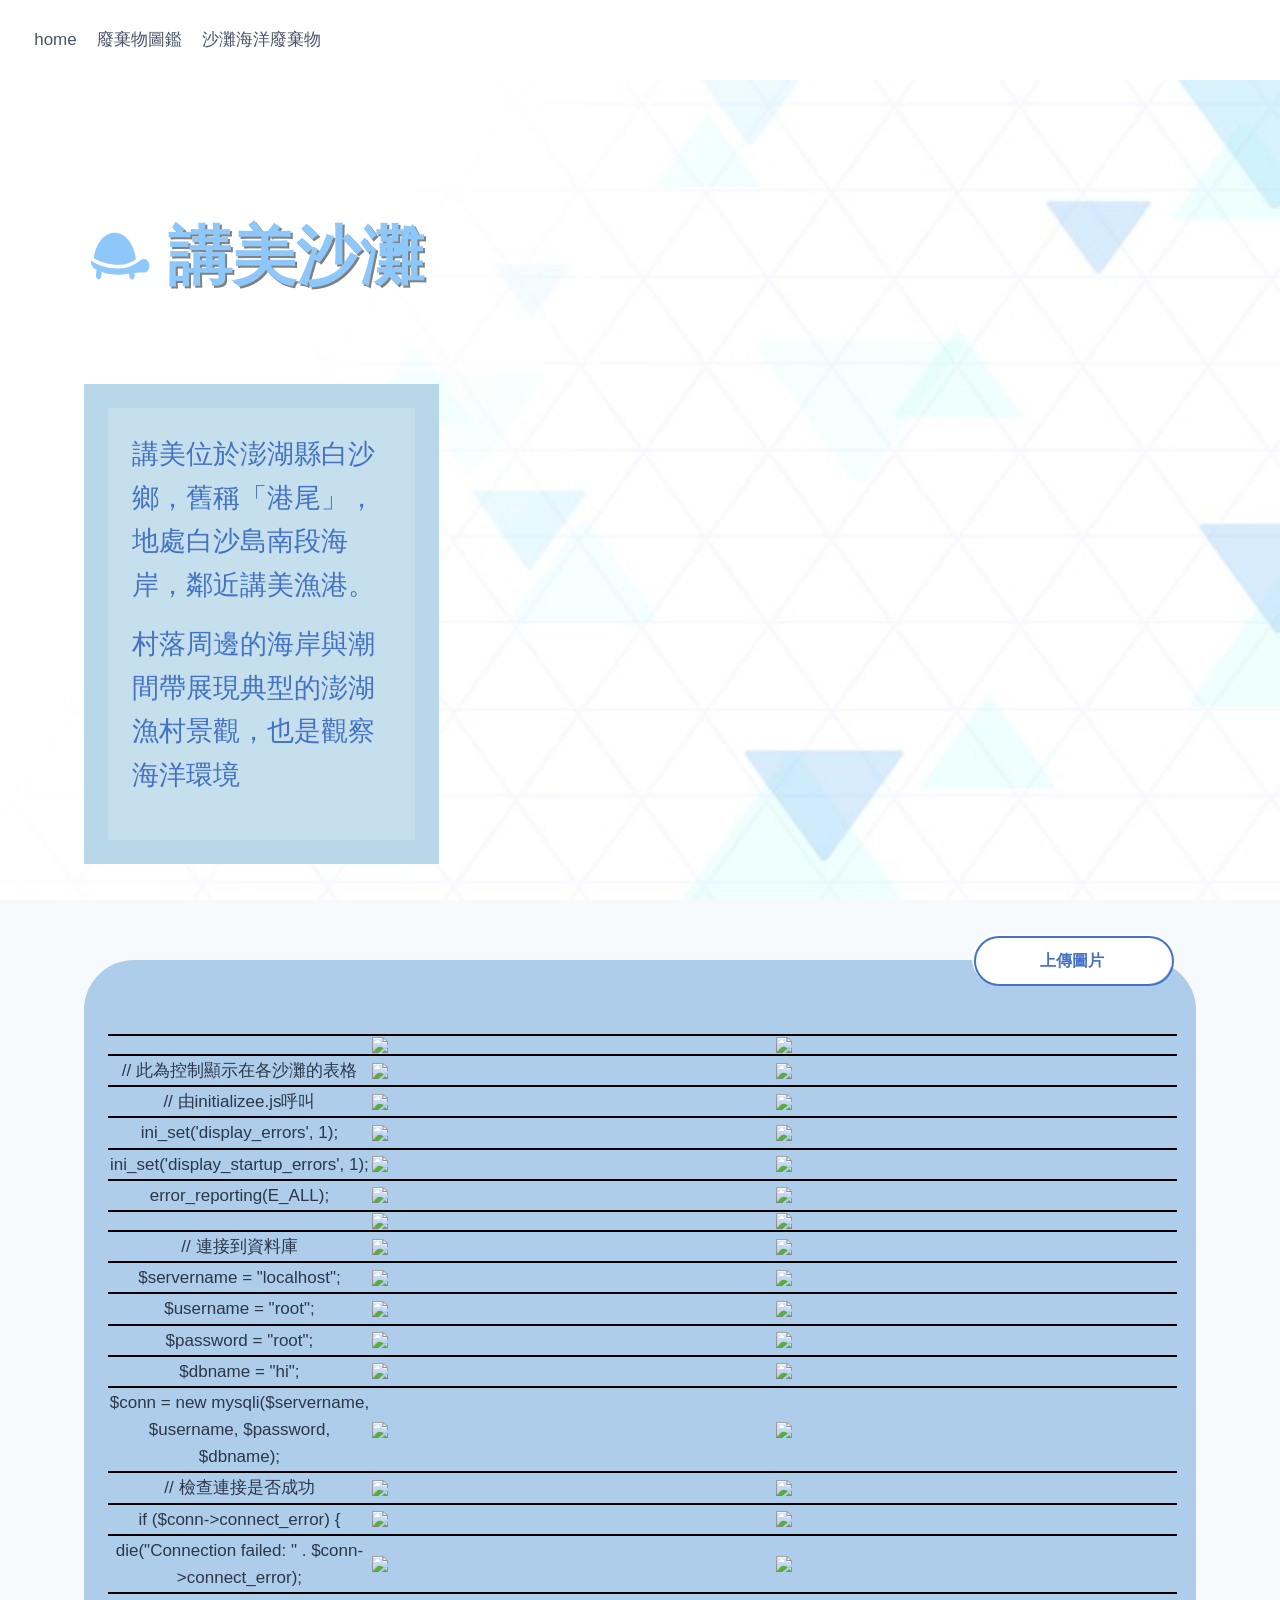
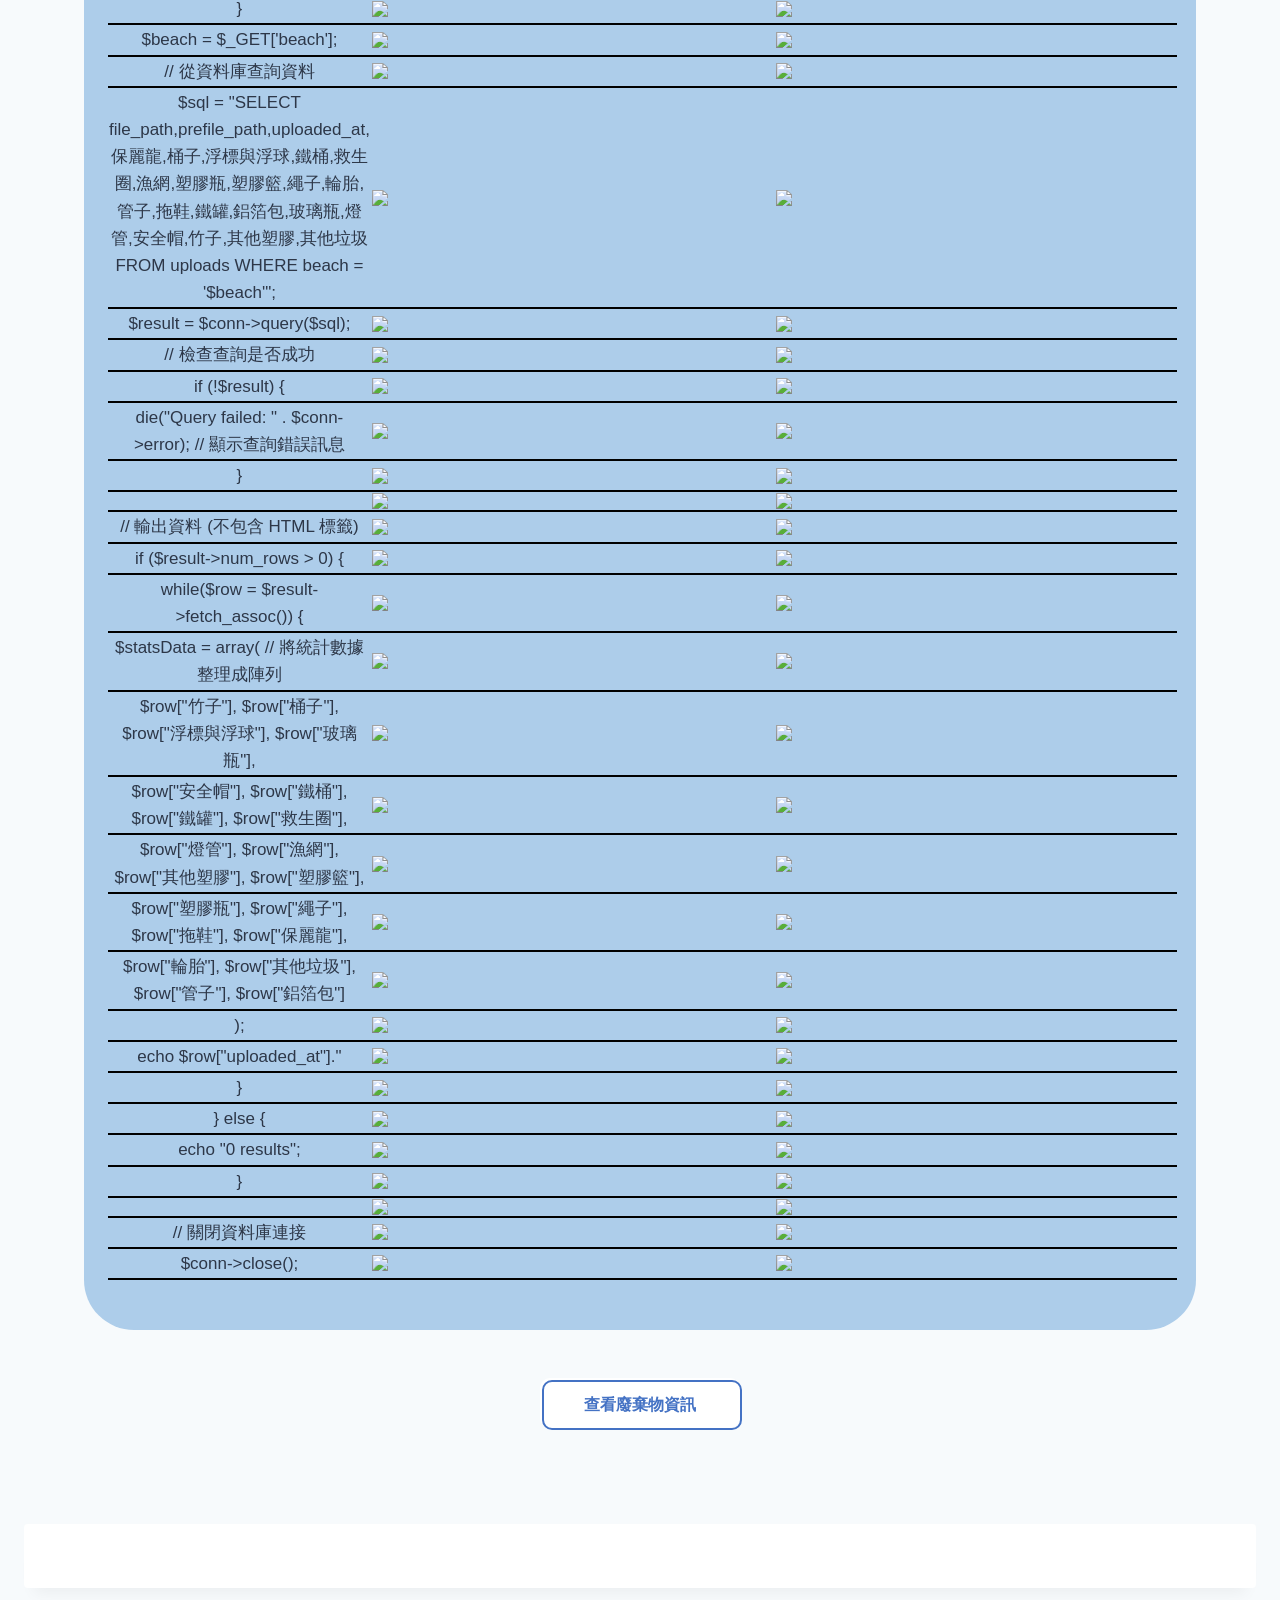
==== 沙灘海洋廢棄物/06_講美沙灘/index.html @ be8232cd "feat: add Jiangmei and Zhongtun beaches" ====
<!DOCTYPE html>
<html
  lang="zh-TW"
  class="no-js"
  itemtype="https://schema.org/WebPage"
  itemscope
>
  <head>
    <meta charset="UTF-8" />
    <meta
      name="viewport"
      content="width=device-width, initial-scale=1, minimum-scale=1"
    />
    <title>沙灘海洋廢棄物 &#8211; 講美沙灘</title>
    <meta name="robots" content="max-image-preview:large" />
    <link
      rel="alternate"
      type="application/rss+xml"
      title="訂閱《澎湖海廢》&raquo; 資訊提供"
      href="./../../feed/index.html"
    />
    <link
      rel="alternate"
      type="application/rss+xml"
      title="訂閱《澎湖海廢》&raquo; 留言的資訊提供"
      href="./../../comments/feed/index.html"
    />
    <script>
      document.documentElement.classList.remove("no-js");
    </script>
    <script>
      window._wpemojiSettings = {
        baseUrl: "https:\/\/s.w.org\/images\/core\/emoji\/15.0.3\/72x72\/",
        ext: ".png",
        svgUrl: "https:\/\/s.w.org\/images\/core\/emoji\/15.0.3\/svg\/",
        svgExt: ".svg",
        source: {
          concatemoji: ".\/\/wp-includes\/js\/wp-emoji-release.min.js?ver=6.6",
        },
      };
      /*! This file is auto-generated */
      !(function (i, n) {
        var o, s, e;
        function c(e) {
          try {
            var t = { supportTests: e, timestamp: new Date().valueOf() };
            sessionStorage.setItem(o, JSON.stringify(t));
          } catch (e) {}
        }
        function p(e, t, n) {
          e.clearRect(0, 0, e.canvas.width, e.canvas.height),
            e.fillText(t, 0, 0);
          var t = new Uint32Array(
              e.getImageData(0, 0, e.canvas.width, e.canvas.height).data
            ),
            r =
              (e.clearRect(0, 0, e.canvas.width, e.canvas.height),
              e.fillText(n, 0, 0),
              new Uint32Array(
                e.getImageData(0, 0, e.canvas.width, e.canvas.height).data
              ));
          return t.every(function (e, t) {
            return e === r[t];
          });
        }
        function u(e, t, n) {
          switch (t) {
            case "flag":
              return n(e, "🏳️‍⚧️", "🏳️​⚧️")
                ? !1
                : !n(e, "🇺🇳", "🇺​🇳") && !n(e, "🏴󠁧󠁢󠁥󠁮󠁧󠁿", "🏴​󠁧​󠁢​󠁥​󠁮​󠁧​󠁿");
            case "emoji":
              return !n(e, "🐦‍⬛", "🐦​⬛");
          }
          return !1;
        }
        function f(e, t, n) {
          var r =
              "undefined" != typeof WorkerGlobalScope &&
              self instanceof WorkerGlobalScope
                ? new OffscreenCanvas(300, 150)
                : i.createElement("canvas"),
            a = r.getContext("2d", { willReadFrequently: !0 }),
            o = ((a.textBaseline = "top"), (a.font = "600 32px Arial"), {});
          return (
            e.forEach(function (e) {
              o[e] = t(a, e, n);
            }),
            o
          );
        }
        function t(e) {
          var t = i.createElement("script");
          (t.src = e), (t.defer = !0), i.head.appendChild(t);
        }
        "undefined" != typeof Promise &&
          ((o = "wpEmojiSettingsSupports"),
          (s = ["flag", "emoji"]),
          (n.supports = { everything: !0, everythingExceptFlag: !0 }),
          (e = new Promise(function (e) {
            i.addEventListener("DOMContentLoaded", e, { once: !0 });
          })),
          new Promise(function (t) {
            var n = (function () {
              try {
                var e = JSON.parse(sessionStorage.getItem(o));
                if (
                  "object" == typeof e &&
                  "number" == typeof e.timestamp &&
                  new Date().valueOf() < e.timestamp + 604800 &&
                  "object" == typeof e.supportTests
                )
                  return e.supportTests;
              } catch (e) {}
              return null;
            })();
            if (!n) {
              if (
                "undefined" != typeof Worker &&
                "undefined" != typeof OffscreenCanvas &&
                "undefined" != typeof URL &&
                URL.createObjectURL &&
                "undefined" != typeof Blob
              )
                try {
                  var e =
                      "postMessage(" +
                      f.toString() +
                      "(" +
                      [JSON.stringify(s), u.toString(), p.toString()].join(
                        ","
                      ) +
                      "));",
                    r = new Blob([e], { type: "text/javascript" }),
                    a = new Worker(URL.createObjectURL(r), {
                      name: "wpTestEmojiSupports",
                    });
                  return void (a.onmessage = function (e) {
                    c((n = e.data)), a.terminate(), t(n);
                  });
                } catch (e) {}
              c((n = f(s, u, p)));
            }
            t(n);
          })
            .then(function (e) {
              for (var t in e)
                (n.supports[t] = e[t]),
                  (n.supports.everything =
                    n.supports.everything && n.supports[t]),
                  "flag" !== t &&
                    (n.supports.everythingExceptFlag =
                      n.supports.everythingExceptFlag && n.supports[t]);
              (n.supports.everythingExceptFlag =
                n.supports.everythingExceptFlag && !n.supports.flag),
                (n.DOMReady = !1),
                (n.readyCallback = function () {
                  n.DOMReady = !0;
                });
            })
            .then(function () {
              return e;
            })
            .then(function () {
              var e;
              n.supports.everything ||
                (n.readyCallback(),
                (e = n.source || {}).concatemoji
                  ? t(e.concatemoji)
                  : e.wpemoji && e.twemoji && (t(e.twemoji), t(e.wpemoji)));
            }));
      })((window, document), window._wpemojiSettings);
    </script>
    <style id="wp-emoji-styles-inline-css">
      img.wp-smiley,
      img.emoji {
        display: inline !important;
        border: none !important;
        box-shadow: none !important;
        height: 1em !important;
        width: 1em !important;
        margin: 0 0.07em !important;
        vertical-align: -0.1em !important;
        background: none !important;
        padding: 0 !important;
      }
    </style>
    <!--HERE IS SELF ASIGNED FILES-->
    <link rel="stylesheet" href="../../css/bootstrap.css" />
    <link rel="stylesheet" href="../../css/bootstrap.min.css" />
    <link rel="stylesheet" href="../../css/bootstrap-grid.css" />
    <link rel="stylesheet" href="../../css/bootstrap-utilities.css" />
    <link
      rel="stylesheet"
      href="https://cdn.jsdelivr.net/npm/bootstrap-icons@1.10.3/font/bootstrap-icons.css"
    />
    <script
      src="https://cdn.jsdelivr.net/npm/bootstrap@5.3.1/dist/js/bootstrap.bundle.min.js"
      integrity="sha384-HwwvtgBNo3bZJJLYd8oVXjrBZt8cqVSpeBNS5n7C8IVInixGAoxmnlMuBnhbgrkm"
      crossorigin="anonymous"
    ></script>
    <link
      href="https://unpkg.com/tailwindcss@^2/dist/tailwind.min.css"
      rel="stylesheet"
    />
    <script src="../../js/bootstrap.bundle.js"></script>
    <meta http-equiv="content-type" content="text/html; charset=utf-8" />
    <script src="../forjs/initializee.js" defer></script>
    <script src="../forjs/test.js" defer></script>
    <!--HERE IS SELF ASIGNED CSS-->

    <style>
      body {
        background-image: url(./img/background.jpg);
        background-size: cover;
      }
      .xbutton {
        position: relative;
        z-index: 1;
        min-width: 200px;
        font-size: 1rem;
        font-weight: bold;
        text-align: center;
        text-decoration: none;
        text-transform: uppercase;
        transition: color 0.5s;
        padding: 12px 20px;
        background-color: #ffffff;

        border: 2px solid #4473c400;
        color: #4472c4;
        width: 200px;
        height: 50px;
        border-radius: 100px 100px 100px 100px;
      }
      .xbutton:before {
        content: "";
        position: absolute;
        left: 0;
        top: 0;
        width: 100%;
        height: 100%;
        z-index: 1;
        border: 2px solid #4472c4;
        width: 200px;
        height: 50px;
        border-radius: 100px 100px 100px 100px;
      }
      .xbutton:after {
        content: "";
        position: absolute;
        left: 2px;
        top: 2px;
        width: 100%;
        height: 100%;
        z-index: -2;
        border: 2px solid #4473c400;
        width: 200px;
        height: 50px;
        border-radius: 100px 100px 100px 100px;
      }
      .xbutton:hover {
        color: #ffffff;
      }
      .xbutton:hover:after {
        transition: all 0.3s;
        left: 0;
        top: 0;
      }
      .xbutton .inner {
        position: absolute;
        left: 0px;
        top: 0px;
        width: 100%;
        height: 100%;
        z-index: -1;
        overflow: hidden;
        width: 200px;
        height: 50px;
        border-radius: 100px 100px 100px 100px;
      }
      .xbutton .inner .blob {
        position: absolute;
        top: 6px;
        width: 25%;
        height: 100%;
        background: #4472c4;
        border-radius: 100%;
        transform: translate3d(0, 150%, 0) scale(1.7);
        transition: transform 0.45s;
      }
      .xbutton .inner .blob:nth-child(1) {
        left: 0%;
        transition-delay: 0s;
      }
      .xbutton .inner .blob:nth-child(2) {
        left: 30%;
        transition-delay: 0.08s;
      }
      .xbutton .inner .blob:nth-child(3) {
        left: 60%;
        transition-delay: 0.16s;
      }
      .xbutton .inner .blob:nth-child(4) {
        left: 90%;
        transition-delay: 0.24s;
      }
      .xbutton:hover .inner .blob {
        transform: translateZ(0) scale(1.7);
      }

      @keyframes scaleUp {
        to {
          transform: scale(1.5);
        }
      }
      .xbutton2 {
        position: relative;
        z-index: 1;
        min-width: 200px;
        font-size: 1rem;
        font-weight: bold;
        text-align: center;
        text-decoration: none;
        text-transform: uppercase;
        transition: color 0.5s;
        padding: 12px 20px;
        background-color: #ffffff;

        border: 2px solid #4473c400;
        color: #4472c4;
        width: 200px;
        height: 50px;
        border-radius: 10px 10px 10px 10px;
      }
      .xbutton2:before {
        content: "";
        position: absolute;
        left: 0;
        top: 0;
        width: 100%;
        height: 100%;
        z-index: 1;
        border: 2px solid #4472c4;
        width: 200px;
        height: 50px;
        border-radius: 10px 10px 10px 10px;
      }
      .xbutton2:after {
        content: "";
        position: absolute;
        left: 2px;
        top: 2px;
        width: 100%;
        height: 100%;
        z-index: -2;
        border: 2px solid #00000000;
        width: 200px;
        height: 50px;
      }
      .xbutton2:hover {
        color: #ffffff;
        animation: scaleUp 0.5s forwards;
      }
      .xbutton2:hover:after {
        transition: all 0.3s;
        left: 0;
        top: 0;
      }
      .xbutton2 .inner {
        position: absolute;
        left: 0px;
        top: 0px;
        width: 100%;
        height: 100%;
        z-index: -1;
        overflow: hidden;
        width: 200px;
        height: 50px;
        border-radius: 10px 10px 10px 10px;
      }
      .xbutton2 .inner .blob {
        position: absolute;
        top: 6px;
        width: 25%;
        height: 100%;
        background: #4472c4;
        border-radius: 100%;
        transform: translate3d(0, 150%, 0) scale(1.7);
        transition: transform 0.45s;
      }
      .xbutton2 .inner .blob:nth-child(1) {
        left: 0%;
        transition-delay: 0s;
      }
      .xbutton2 .inner .blob:nth-child(2) {
        left: 30%;
        transition-delay: 0.08s;
      }
      .xbutton2 .inner .blob:nth-child(3) {
        left: 60%;
        transition-delay: 0.16s;
      }
      .xbutton2 .inner .blob:nth-child(4) {
        left: 90%;
        transition-delay: 0.24s;
      }
      .xbutton2:hover .inner .blob {
        transform: translateZ(0) scale(1.7);
      }
      #myTable img {
        height: auto;
        width: 400px;
      }
      #myTable td:nth-child(3) img {
        width: 150px; /* 設定第三欄圖片較小的寬度 */
        height: auto; /* 保持圖片比例 */
      }
      #myTable table {
        /* 選擇主表格內的子表格 */
        border-collapse: collapse; /* 合併相鄰邊框 */
        border: 1px solid black; /* 設置 1 像素寬的黑色實線邊框 */
      }
      #myTable table th,
      #myTable table td {
        /* 選擇子表格的表頭和單元格 */
        border: 1px solid black; /* 設置 1 像素寬的黑色實線邊框 */
      }
      #myTable table th,
      #myTable table td {
        border: 1px solid black;
        text-align: center; /* 將文字水平置中 */
        vertical-align: middle; /* 將文字垂直置中 */
      }
      #myTable img {
        /* 針對圖片 */
        display: block; /* 讓圖片變成塊級元素，以便設置 margin */
        margin: 0 auto; /* 設置左右 margin 為 auto，實現水平居中 */
      }
      #myTable td:nth-child(1) {
        /* 針對日期所在的第四個單元格 */
        text-align: center; /* 將文字水平居中 */
      }
    </style>
    <script>
      function rotateImage() {
        var image = document.querySelector(".title-logo");
        var rotateAngle = 0;
        var interval = setInterval(function () {
          rotateAngle += 30; // 每次旋转90度
          image.style.transform = "rotate(" + rotateAngle + "deg)";
        }, 50); // 旋转间隔时间为0.5秒
      }
    </script>
    <style>
      body {
        background-image: url(./img/background.jpg);
        background-size: cover;
      }
      .page-wrap {
        padding: 3rem;
      }
      .title-text {
        font-size: 4rem;
        font-weight: bold;
        color: #8ec8fa;
        text-shadow: gray 2px 2px;
      }
      .title-logo {
        margin: 0 15px;
        cursor: pointer;
      }
      .main {
        margin-top: 5rem;
        position: relative;
        z-index: 1;
      }
      .main-wrap {
        height: 30rem;
      }
      .map {
        height: 100%;
        width: 100%;
      }
      .sqr-content {
        color: #4472c4;
        font-size: 1.7rem;
      }

      .sqr-outline {
        background-color: #b8d7e9;
        padding: 1.5rem;
        height: 100%;
      }
      .sqr-inline {
        background-color: #c5dfec;
        padding: 1.5rem;
        height: 100%;
        overflow: auto;
      }

      .ellipses {
        background: #adcdea;
        width: 100%;
        height: auto;
        border-radius: 50px / 50px;
        padding: 1.5rem;
      }
      .btn {
        background: #ffffff;
        border: 3px solid #adcdea;
        width: 30%;
        height: 13%;
        border-radius: 100px / 100px;
      }
      .date-table {
        border: 1px solid #000;
        font-family: 微軟正黑體;
        font-size: 16px;
        width: 100px;
        text-align: center;
        border-collapse: collapse;
      }
      .date-table > th,
      tr,
      td {
        border-top: 2px solid black;
        border-bottom: 2px solid black;
      }
      .show > p {
        font-size: 1rem;
        font-weight: bold;
      }
      .show > a {
        text-decoration: none;
      }
      .pp {
        height: auto;
        width: auto;
      }
      p {
        word-wrap: break-word;
        overflow-wrap: anywhere;
      }
      .front-upload-window-back {
        position: fixed;
        z-index: 99;
        background-color: #6e717283;
        top: 0;
        left: 0;
        height: 100vh;
        width: 100vw;
        display: none;
        justify-content: center;
        align-items: center;
      }
      .front-upload-window {
        background-color: #dbeeff;
        border: 1px solid #5db3ff;
        box-shadow: 3px 3px #000;
        width: 40vw;
        height: 30vh;
        padding: 5vh 5vw;
        display: flex;
        justify-content: center;
        align-items: center;
      }
    </style>
    <style>
      @keyframes fadeInFromBottom {
        from {
          opacity: 0;
          transform: translateX(100%);
        }
        to {
          opacity: 1;
          transform: translateX(0);
        }
      }
      .left-container {
        opacity: 0;
        height: 100%;
        animation: fadeInFromBottom 1s ease-in-out forwards;
      }
      .right-container {
        opacity: 0;
        height: 100%;
        animation: fadeInFromBottom 1s ease-in-out forwards;
      }
    </style>

    <!--END OF SELF ASSIGNED-->
    <link
      rel="stylesheet"
      id="wp-block-library-css"
      href="./../../wp-includes/css/dist/block-library/style.min.css?ver=6.6"
      media="all"
    />
    <style id="classic-theme-styles-inline-css">
      /*! This file is auto-generated */
      .wp-block-button__link {
        color: #fff;
        background-color: #32373c;
        border-radius: 9999px;
        box-shadow: none;
        text-decoration: none;
        padding: calc(0.667em + 2px) calc(1.333em + 2px);
        font-size: 1.125em;
      }
      .wp-block-file__button {
        background: #32373c;
        color: #fff;
        text-decoration: none;
      }
    </style>
    <style id="global-styles-inline-css">
      :root {
        --wp--preset--aspect-ratio--square: 1;
        --wp--preset--aspect-ratio--4-3: 4/3;
        --wp--preset--aspect-ratio--3-4: 3/4;
        --wp--preset--aspect-ratio--3-2: 3/2;
        --wp--preset--aspect-ratio--2-3: 2/3;
        --wp--preset--aspect-ratio--16-9: 16/9;
        --wp--preset--aspect-ratio--9-16: 9/16;
        --wp--preset--color--black: #000000;
        --wp--preset--color--cyan-bluish-gray: #abb8c3;
        --wp--preset--color--white: #ffffff;
        --wp--preset--color--pale-pink: #f78da7;
        --wp--preset--color--vivid-red: #cf2e2e;
        --wp--preset--color--luminous-vivid-orange: #ff6900;
        --wp--preset--color--luminous-vivid-amber: #fcb900;
        --wp--preset--color--light-green-cyan: #7bdcb5;
        --wp--preset--color--vivid-green-cyan: #00d084;
        --wp--preset--color--pale-cyan-blue: #8ed1fc;
        --wp--preset--color--vivid-cyan-blue: #0693e3;
        --wp--preset--color--vivid-purple: #9b51e0;
        --wp--preset--color--theme-palette-1: var(--global-palette1);
        --wp--preset--color--theme-palette-2: var(--global-palette2);
        --wp--preset--color--theme-palette-3: var(--global-palette3);
        --wp--preset--color--theme-palette-4: var(--global-palette4);
        --wp--preset--color--theme-palette-5: var(--global-palette5);
        --wp--preset--color--theme-palette-6: var(--global-palette6);
        --wp--preset--color--theme-palette-7: var(--global-palette7);
        --wp--preset--color--theme-palette-8: var(--global-palette8);
        --wp--preset--color--theme-palette-9: var(--global-palette9);
        --wp--preset--gradient--vivid-cyan-blue-to-vivid-purple: linear-gradient(
          135deg,
          rgba(6, 147, 227, 1) 0%,
          rgb(155, 81, 224) 100%
        );
        --wp--preset--gradient--light-green-cyan-to-vivid-green-cyan: linear-gradient(
          135deg,
          rgb(122, 220, 180) 0%,
          rgb(0, 208, 130) 100%
        );
        --wp--preset--gradient--luminous-vivid-amber-to-luminous-vivid-orange: linear-gradient(
          135deg,
          rgba(252, 185, 0, 1) 0%,
          rgba(255, 105, 0, 1) 100%
        );
        --wp--preset--gradient--luminous-vivid-orange-to-vivid-red: linear-gradient(
          135deg,
          rgba(255, 105, 0, 1) 0%,
          rgb(207, 46, 46) 100%
        );
        --wp--preset--gradient--very-light-gray-to-cyan-bluish-gray: linear-gradient(
          135deg,
          rgb(238, 238, 238) 0%,
          rgb(169, 184, 195) 100%
        );
        --wp--preset--gradient--cool-to-warm-spectrum: linear-gradient(
          135deg,
          rgb(74, 234, 220) 0%,
          rgb(151, 120, 209) 20%,
          rgb(207, 42, 186) 40%,
          rgb(238, 44, 130) 60%,
          rgb(251, 105, 98) 80%,
          rgb(254, 248, 76) 100%
        );
        --wp--preset--gradient--blush-light-purple: linear-gradient(
          135deg,
          rgb(255, 206, 236) 0%,
          rgb(152, 150, 240) 100%
        );
        --wp--preset--gradient--blush-bordeaux: linear-gradient(
          135deg,
          rgb(254, 205, 165) 0%,
          rgb(254, 45, 45) 50%,
          rgb(107, 0, 62) 100%
        );
        --wp--preset--gradient--luminous-dusk: linear-gradient(
          135deg,
          rgb(255, 203, 112) 0%,
          rgb(199, 81, 192) 50%,
          rgb(65, 88, 208) 100%
        );
        --wp--preset--gradient--pale-ocean: linear-gradient(
          135deg,
          rgb(255, 245, 203) 0%,
          rgb(182, 227, 212) 50%,
          rgb(51, 167, 181) 100%
        );
        --wp--preset--gradient--electric-grass: linear-gradient(
          135deg,
          rgb(202, 248, 128) 0%,
          rgb(113, 206, 126) 100%
        );
        --wp--preset--gradient--midnight: linear-gradient(
          135deg,
          rgb(2, 3, 129) 0%,
          rgb(40, 116, 252) 100%
        );
        --wp--preset--font-size--small: var(--global-font-size-small);
        --wp--preset--font-size--medium: var(--global-font-size-medium);
        --wp--preset--font-size--large: var(--global-font-size-large);
        --wp--preset--font-size--x-large: 42px;
        --wp--preset--font-size--larger: var(--global-font-size-larger);
        --wp--preset--font-size--xxlarge: var(--global-font-size-xxlarge);
        --wp--preset--spacing--20: 0.44rem;
        --wp--preset--spacing--30: 0.67rem;
        --wp--preset--spacing--40: 1rem;
        --wp--preset--spacing--50: 1.5rem;
        --wp--preset--spacing--60: 2.25rem;
        --wp--preset--spacing--70: 3.38rem;
        --wp--preset--spacing--80: 5.06rem;
        --wp--preset--shadow--natural: 6px 6px 9px rgba(0, 0, 0, 0.2);
        --wp--preset--shadow--deep: 12px 12px 50px rgba(0, 0, 0, 0.4);
        --wp--preset--shadow--sharp: 6px 6px 0px rgba(0, 0, 0, 0.2);
        --wp--preset--shadow--outlined: 6px 6px 0px -3px rgba(255, 255, 255, 1),
          6px 6px rgba(0, 0, 0, 1);
        --wp--preset--shadow--crisp: 6px 6px 0px rgba(0, 0, 0, 1);
      }
      :where(.is-layout-flex) {
        gap: 0.5em;
      }
      :where(.is-layout-grid) {
        gap: 0.5em;
      }
      body .is-layout-flex {
        display: flex;
      }
      .is-layout-flex {
        flex-wrap: wrap;
        align-items: center;
      }
      .is-layout-flex > :is(*, div) {
        margin: 0;
      }
      body .is-layout-grid {
        display: grid;
      }
      .is-layout-grid > :is(*, div) {
        margin: 0;
      }
      :where(.wp-block-columns.is-layout-flex) {
        gap: 2em;
      }
      :where(.wp-block-columns.is-layout-grid) {
        gap: 2em;
      }
      :where(.wp-block-post-template.is-layout-flex) {
        gap: 1.25em;
      }
      :where(.wp-block-post-template.is-layout-grid) {
        gap: 1.25em;
      }
      .has-black-color {
        color: var(--wp--preset--color--black) !important;
      }
      .has-cyan-bluish-gray-color {
        color: var(--wp--preset--color--cyan-bluish-gray) !important;
      }
      .has-white-color {
        color: var(--wp--preset--color--white) !important;
      }
      .has-pale-pink-color {
        color: var(--wp--preset--color--pale-pink) !important;
      }
      .has-vivid-red-color {
        color: var(--wp--preset--color--vivid-red) !important;
      }
      .has-luminous-vivid-orange-color {
        color: var(--wp--preset--color--luminous-vivid-orange) !important;
      }
      .has-luminous-vivid-amber-color {
        color: var(--wp--preset--color--luminous-vivid-amber) !important;
      }
      .has-light-green-cyan-color {
        color: var(--wp--preset--color--light-green-cyan) !important;
      }
      .has-vivid-green-cyan-color {
        color: var(--wp--preset--color--vivid-green-cyan) !important;
      }
      .has-pale-cyan-blue-color {
        color: var(--wp--preset--color--pale-cyan-blue) !important;
      }
      .has-vivid-cyan-blue-color {
        color: var(--wp--preset--color--vivid-cyan-blue) !important;
      }
      .has-vivid-purple-color {
        color: var(--wp--preset--color--vivid-purple) !important;
      }
      .has-black-background-color {
        background-color: var(--wp--preset--color--black) !important;
      }
      .has-cyan-bluish-gray-background-color {
        background-color: var(--wp--preset--color--cyan-bluish-gray) !important;
      }
      .has-white-background-color {
        background-color: var(--wp--preset--color--white) !important;
      }
      .has-pale-pink-background-color {
        background-color: var(--wp--preset--color--pale-pink) !important;
      }
      .has-vivid-red-background-color {
        background-color: var(--wp--preset--color--vivid-red) !important;
      }
      .has-luminous-vivid-orange-background-color {
        background-color: var(
          --wp--preset--color--luminous-vivid-orange
        ) !important;
      }
      .has-luminous-vivid-amber-background-color {
        background-color: var(
          --wp--preset--color--luminous-vivid-amber
        ) !important;
      }
      .has-light-green-cyan-background-color {
        background-color: var(--wp--preset--color--light-green-cyan) !important;
      }
      .has-vivid-green-cyan-background-color {
        background-color: var(--wp--preset--color--vivid-green-cyan) !important;
      }
      .has-pale-cyan-blue-background-color {
        background-color: var(--wp--preset--color--pale-cyan-blue) !important;
      }
      .has-vivid-cyan-blue-background-color {
        background-color: var(--wp--preset--color--vivid-cyan-blue) !important;
      }
      .has-vivid-purple-background-color {
        background-color: var(--wp--preset--color--vivid-purple) !important;
      }
      .has-black-border-color {
        border-color: var(--wp--preset--color--black) !important;
      }
      .has-cyan-bluish-gray-border-color {
        border-color: var(--wp--preset--color--cyan-bluish-gray) !important;
      }
      .has-white-border-color {
        border-color: var(--wp--preset--color--white) !important;
      }
      .has-pale-pink-border-color {
        border-color: var(--wp--preset--color--pale-pink) !important;
      }
      .has-vivid-red-border-color {
        border-color: var(--wp--preset--color--vivid-red) !important;
      }
      .has-luminous-vivid-orange-border-color {
        border-color: var(
          --wp--preset--color--luminous-vivid-orange
        ) !important;
      }
      .has-luminous-vivid-amber-border-color {
        border-color: var(--wp--preset--color--luminous-vivid-amber) !important;
      }
      .has-light-green-cyan-border-color {
        border-color: var(--wp--preset--color--light-green-cyan) !important;
      }
      .has-vivid-green-cyan-border-color {
        border-color: var(--wp--preset--color--vivid-green-cyan) !important;
      }
      .has-pale-cyan-blue-border-color {
        border-color: var(--wp--preset--color--pale-cyan-blue) !important;
      }
      .has-vivid-cyan-blue-border-color {
        border-color: var(--wp--preset--color--vivid-cyan-blue) !important;
      }
      .has-vivid-purple-border-color {
        border-color: var(--wp--preset--color--vivid-purple) !important;
      }
      .has-vivid-cyan-blue-to-vivid-purple-gradient-background {
        background: var(
          --wp--preset--gradient--vivid-cyan-blue-to-vivid-purple
        ) !important;
      }
      .has-light-green-cyan-to-vivid-green-cyan-gradient-background {
        background: var(
          --wp--preset--gradient--light-green-cyan-to-vivid-green-cyan
        ) !important;
      }
      .has-luminous-vivid-amber-to-luminous-vivid-orange-gradient-background {
        background: var(
          --wp--preset--gradient--luminous-vivid-amber-to-luminous-vivid-orange
        ) !important;
      }
      .has-luminous-vivid-orange-to-vivid-red-gradient-background {
        background: var(
          --wp--preset--gradient--luminous-vivid-orange-to-vivid-red
        ) !important;
      }
      .has-very-light-gray-to-cyan-bluish-gray-gradient-background {
        background: var(
          --wp--preset--gradient--very-light-gray-to-cyan-bluish-gray
        ) !important;
      }
      .has-cool-to-warm-spectrum-gradient-background {
        background: var(
          --wp--preset--gradient--cool-to-warm-spectrum
        ) !important;
      }
      .has-blush-light-purple-gradient-background {
        background: var(--wp--preset--gradient--blush-light-purple) !important;
      }
      .has-blush-bordeaux-gradient-background {
        background: var(--wp--preset--gradient--blush-bordeaux) !important;
      }
      .has-luminous-dusk-gradient-background {
        background: var(--wp--preset--gradient--luminous-dusk) !important;
      }
      .has-pale-ocean-gradient-background {
        background: var(--wp--preset--gradient--pale-ocean) !important;
      }
      .has-electric-grass-gradient-background {
        background: var(--wp--preset--gradient--electric-grass) !important;
      }
      .has-midnight-gradient-background {
        background: var(--wp--preset--gradient--midnight) !important;
      }
      .has-small-font-size {
        font-size: var(--wp--preset--font-size--small) !important;
      }
      .has-medium-font-size {
        font-size: var(--wp--preset--font-size--medium) !important;
      }
      .has-large-font-size {
        font-size: var(--wp--preset--font-size--large) !important;
      }
      .has-x-large-font-size {
        font-size: var(--wp--preset--font-size--x-large) !important;
      }
      :where(.wp-block-post-template.is-layout-flex) {
        gap: 1.25em;
      }
      :where(.wp-block-post-template.is-layout-grid) {
        gap: 1.25em;
      }
      :where(.wp-block-columns.is-layout-flex) {
        gap: 2em;
      }
      :where(.wp-block-columns.is-layout-grid) {
        gap: 2em;
      }
      :root :where(.wp-block-pullquote) {
        font-size: 1.5em;
        line-height: 1.6;
      }
    </style>
    <link
      rel="stylesheet"
      id="kadence-global-css"
      href="./../../wp-content/themes/kadence/assets/css/global.min.css?ver=1.2.5"
      media="all"
    />
    <style id="kadence-global-inline-css">
      /* Kadence Base CSS */
      :root {
        --global-palette1: #8ec8fa;
        --global-palette2: #215387;
        --global-palette3: #1a202c;
        --global-palette4: #2d3748;
        --global-palette5: #4a5568;
        --global-palette6: #718096;
        --global-palette7: #edf2f7;
        --global-palette8: #f7fafc;
        --global-palette9: #ffffff;
        --global-palette9rgb: 255, 255, 255;
        --global-palette-highlight: var(--global-palette1);
        --global-palette-highlight-alt: var(--global-palette2);
        --global-palette-highlight-alt2: var(--global-palette9);
        --global-palette-btn-bg: var(--global-palette1);
        --global-palette-btn-bg-hover: var(--global-palette2);
        --global-palette-btn: var(--global-palette9);
        --global-palette-btn-hover: var(--global-palette9);
        --global-body-font-family: -apple-system, BlinkMacSystemFont, "Segoe UI",
          Roboto, Oxygen-Sans, Ubuntu, Cantarell, "Helvetica Neue", sans-serif,
          "Apple Color Emoji", "Segoe UI Emoji", "Segoe UI Symbol";
        --global-heading-font-family: inherit;
        --global-primary-nav-font-family: inherit;
        --global-fallback-font: sans-serif;
        --global-display-fallback-font: sans-serif;
        --global-content-width: 1290px;
        --global-content-narrow-width: 842px;
        --global-content-edge-padding: 1.5rem;
        --global-content-boxed-padding: 2rem;
        --global-calc-content-width: calc(
          1290px - var(--global-content-edge-padding) -
            var(--global-content-edge-padding)
        );
        --wp--style--global--content-size: var(--global-calc-content-width);
      }
      .wp-site-blocks {
        --global-vw: calc(100vw - (0.5 * var(--scrollbar-offset)));
      }
      :root body.kadence-elementor-colors {
        --e-global-color-kadence1: var(--global-palette1);
        --e-global-color-kadence2: var(--global-palette2);
        --e-global-color-kadence3: var(--global-palette3);
        --e-global-color-kadence4: var(--global-palette4);
        --e-global-color-kadence5: var(--global-palette5);
        --e-global-color-kadence6: var(--global-palette6);
        --e-global-color-kadence7: var(--global-palette7);
        --e-global-color-kadence8: var(--global-palette8);
        --e-global-color-kadence9: var(--global-palette9);
      }
      body {
        background-color: var(--global-palette8);
        background-image: url("./../../wp-content/uploads/2024/04/背景透明65.jpg");
        background-repeat: no-repeat;
        background-position: center;
        background-size: cover;
        background-attachment: fixed;
      }
      body,
      input,
      select,
      optgroup,
      textarea {
        font-weight: 400;
        font-size: 17px;
        line-height: 1.6;
        font-family: var(--global-body-font-family);
        color: var(--global-palette4);
      }
      .content-bg,
      body.content-style-unboxed .site {
        background-color: var(--global-palette9);
        background-image: url("./../../wp-content/uploads/2024/04/背景透明65.jpg");
        background-repeat: no-repeat;
        background-position: center;
        background-size: cover;
        background-attachment: fixed;
      }
      h1,
      h2,
      h3,
      h4,
      h5,
      h6 {
        font-family: var(--global-heading-font-family);
      }
      h1 {
        font-weight: 700;
        font-size: 32px;
        line-height: 1.5;
        color: var(--global-palette3);
      }
      h2 {
        font-weight: 700;
        font-size: 28px;
        line-height: 1.5;
        color: var(--global-palette3);
      }
      h3 {
        font-weight: 700;
        font-size: 24px;
        line-height: 1.5;
        color: var(--global-palette3);
      }
      h4 {
        font-weight: 700;
        font-size: 22px;
        line-height: 1.5;
        color: var(--global-palette4);
      }
      h5 {
        font-weight: 700;
        font-size: 20px;
        line-height: 1.5;
        color: var(--global-palette4);
      }
      h6 {
        font-weight: 700;
        font-size: 18px;
        line-height: 1.5;
        color: var(--global-palette5);
      }
      .entry-hero .kadence-breadcrumbs {
        max-width: 1290px;
      }
      .site-container,
      .site-header-row-layout-contained,
      .site-footer-row-layout-contained,
      .entry-hero-layout-contained,
      .comments-area,
      .alignfull > .wp-block-cover__inner-container,
      .alignwide > .wp-block-cover__inner-container {
        max-width: var(--global-content-width);
      }
      .content-width-narrow .content-container.site-container,
      .content-width-narrow .hero-container.site-container {
        max-width: var(--global-content-narrow-width);
      }
      @media all and (min-width: 1520px) {
        .wp-site-blocks .content-container .alignwide {
          margin-left: -115px;
          margin-right: -115px;
          width: unset;
          max-width: unset;
        }
      }
      @media all and (min-width: 1102px) {
        .content-width-narrow .wp-site-blocks .content-container .alignwide {
          margin-left: -130px;
          margin-right: -130px;
          width: unset;
          max-width: unset;
        }
      }
      .content-style-boxed .wp-site-blocks .entry-content .alignwide {
        margin-left: calc(-1 * var(--global-content-boxed-padding));
        margin-right: calc(-1 * var(--global-content-boxed-padding));
      }
      .content-area {
        margin-top: 5rem;
        margin-bottom: 5rem;
      }
      @media all and (max-width: 1024px) {
        .content-area {
          margin-top: 3rem;
          margin-bottom: 3rem;
        }
      }
      @media all and (max-width: 767px) {
        .content-area {
          margin-top: 2rem;
          margin-bottom: 2rem;
        }
      }
      @media all and (max-width: 1024px) {
        :root {
          --global-content-boxed-padding: 2rem;
        }
      }
      @media all and (max-width: 767px) {
        :root {
          --global-content-boxed-padding: 1.5rem;
        }
      }
      .entry-content-wrap {
        padding: 2rem;
      }
      @media all and (max-width: 1024px) {
        .entry-content-wrap {
          padding: 2rem;
        }
      }
      @media all and (max-width: 767px) {
        .entry-content-wrap {
          padding: 1.5rem;
        }
      }
      .entry.single-entry {
        box-shadow: 0px 15px 15px -10px rgba(0, 0, 0, 0.05);
      }
      .entry.loop-entry {
        box-shadow: 0px 15px 15px -10px rgba(0, 0, 0, 0.05);
      }
      .loop-entry .entry-content-wrap {
        padding: 2rem;
      }
      @media all and (max-width: 1024px) {
        .loop-entry .entry-content-wrap {
          padding: 2rem;
        }
      }
      @media all and (max-width: 767px) {
        .loop-entry .entry-content-wrap {
          padding: 1.5rem;
        }
      }
      button,
      .button,
      .wp-block-button__link,
      input[type="button"],
      input[type="reset"],
      input[type="submit"],
      .fl-button,
      .elementor-button-wrapper .elementor-button {
        box-shadow: 0px 0px 0px -7px rgba(0, 0, 0, 0);
      }
      button:hover,
      button:focus,
      button:active,
      .button:hover,
      .button:focus,
      .button:active,
      .wp-block-button__link:hover,
      .wp-block-button__link:focus,
      .wp-block-button__link:active,
      input[type="button"]:hover,
      input[type="button"]:focus,
      input[type="button"]:active,
      input[type="reset"]:hover,
      input[type="reset"]:focus,
      input[type="reset"]:active,
      input[type="submit"]:hover,
      input[type="submit"]:focus,
      input[type="submit"]:active,
      .elementor-button-wrapper .elementor-button:hover,
      .elementor-button-wrapper .elementor-button:focus,
      .elementor-button-wrapper .elementor-button:active {
        box-shadow: 0px 15px 25px -7px rgba(0, 0, 0, 0.1);
      }
      .kb-button.kb-btn-global-outline.kb-btn-global-inherit {
        padding-top: calc(px - 2px);
        padding-right: calc(px - 2px);
        padding-bottom: calc(px - 2px);
        padding-left: calc(px - 2px);
      }
      @media all and (min-width: 1025px) {
        .transparent-header .entry-hero .entry-hero-container-inner {
          padding-top: 80px;
        }
      }
      @media all and (max-width: 1024px) {
        .mobile-transparent-header .entry-hero .entry-hero-container-inner {
          padding-top: 80px;
        }
      }
      @media all and (max-width: 767px) {
        .mobile-transparent-header .entry-hero .entry-hero-container-inner {
          padding-top: 80px;
        }
      }
      #kt-scroll-up-reader,
      #kt-scroll-up {
        border-radius: 0px 0px 0px 0px;
        color: #88d7f7;
        bottom: 30px;
        font-size: 1.2em;
        padding: 0.4em 0.4em 0.4em 0.4em;
      }
      #kt-scroll-up-reader.scroll-up-side-right,
      #kt-scroll-up.scroll-up-side-right {
        right: 30px;
      }
      #kt-scroll-up-reader.scroll-up-side-left,
      #kt-scroll-up.scroll-up-side-left {
        left: 30px;
      }
      .wp-site-blocks .page-title h1 {
        font-style: normal;
      }
      .page-hero-section .entry-hero-container-inner {
        background: linear-gradient(
          180deg,
          rgb(136, 215, 247) 0%,
          var(--global-palette9, #ffffff) 100%
        );
      }
      .entry-hero.page-hero-section .entry-header {
        min-height: 200px;
      }
      /* Kadence Header CSS */
      @media all and (max-width: 1024px) {
        .mobile-transparent-header #masthead {
          position: absolute;
          left: 0px;
          right: 0px;
          z-index: 100;
        }
        .kadence-scrollbar-fixer.mobile-transparent-header #masthead {
          right: var(--scrollbar-offset, 0);
        }
        .mobile-transparent-header #masthead,
        .mobile-transparent-header
          .site-top-header-wrap
          .site-header-row-container-inner,
        .mobile-transparent-header
          .site-main-header-wrap
          .site-header-row-container-inner,
        .mobile-transparent-header
          .site-bottom-header-wrap
          .site-header-row-container-inner {
          background: transparent;
        }
        .site-header-row-tablet-layout-fullwidth,
        .site-header-row-tablet-layout-standard {
          padding: 0px;
        }
      }
      @media all and (min-width: 1025px) {
        .transparent-header #masthead {
          position: absolute;
          left: 0px;
          right: 0px;
          z-index: 100;
        }
        .transparent-header.kadence-scrollbar-fixer #masthead {
          right: var(--scrollbar-offset, 0);
        }
        .transparent-header #masthead,
        .transparent-header
          .site-top-header-wrap
          .site-header-row-container-inner,
        .transparent-header
          .site-main-header-wrap
          .site-header-row-container-inner,
        .transparent-header
          .site-bottom-header-wrap
          .site-header-row-container-inner {
          background: transparent;
        }
      }
      .site-branding {
        padding: 0px 0px 0px 0px;
      }
      .site-branding .site-title {
        font-weight: 700;
        font-size: 26px;
        line-height: 1.2;
        color: var(--global-palette3);
      }
      #masthead,
      #masthead
        .kadence-sticky-header.item-is-fixed:not(.item-at-start):not(
          .site-header-row-container
        ):not(.site-main-header-wrap),
      #masthead
        .kadence-sticky-header.item-is-fixed:not(.item-at-start)
        > .site-header-row-container-inner {
        background: #ffffff;
      }
      .site-main-header-inner-wrap {
        min-height: 80px;
      }
      #masthead
        .kadence-sticky-header.item-is-fixed:not(.item-at-start):not(
          .site-header-row-container
        ):not(.item-hidden-above):not(.site-main-header-wrap),
      #masthead
        .kadence-sticky-header.item-is-fixed:not(.item-at-start):not(
          .item-hidden-above
        )
        > .site-header-row-container-inner {
        background: linear-gradient(
          180deg,
          rgb(136, 215, 247) 0%,
          rgb(255, 255, 255) 100%
        );
      }
      .header-navigation[class*="header-navigation-style-underline"]
        .header-menu-container.primary-menu-container
        > ul
        > li
        > a:after {
        width: calc(100% - 1.2em);
      }
      .main-navigation .primary-menu-container > ul > li.menu-item > a {
        padding-left: calc(1.2em / 2);
        padding-right: calc(1.2em / 2);
        padding-top: 0.6em;
        padding-bottom: 0.6em;
        color: var(--global-palette5);
      }
      .main-navigation
        .primary-menu-container
        > ul
        > li.menu-item
        .dropdown-nav-special-toggle {
        right: calc(1.2em / 2);
      }
      .main-navigation .primary-menu-container > ul > li.menu-item > a:hover {
        color: var(--global-palette-highlight);
      }
      .main-navigation
        .primary-menu-container
        > ul
        > li.menu-item.current-menu-item
        > a {
        color: var(--global-palette3);
      }
      .header-navigation .header-menu-container ul ul.sub-menu,
      .header-navigation .header-menu-container ul ul.submenu {
        background: var(--global-palette3);
        box-shadow: 0px 2px 13px 0px rgba(0, 0, 0, 0.1);
      }
      .header-navigation .header-menu-container ul ul li.menu-item,
      .header-menu-container
        ul.menu
        > li.kadence-menu-mega-enabled
        > ul
        > li.menu-item
        > a {
        border-bottom: 1px solid rgba(255, 255, 255, 0.1);
      }
      .header-navigation .header-menu-container ul ul li.menu-item > a {
        width: 200px;
        padding-top: 1em;
        padding-bottom: 1em;
        color: var(--global-palette8);
        font-size: 12px;
      }
      .header-navigation .header-menu-container ul ul li.menu-item > a:hover {
        color: var(--global-palette9);
        background: var(--global-palette4);
      }
      .header-navigation
        .header-menu-container
        ul
        ul
        li.menu-item.current-menu-item
        > a {
        color: var(--global-palette9);
        background: var(--global-palette4);
      }
      .mobile-toggle-open-container .menu-toggle-open,
      .mobile-toggle-open-container .menu-toggle-open:focus {
        color: var(--global-palette5);
        padding: 0.4em 0.6em 0.4em 0.6em;
        font-size: 14px;
      }
      .mobile-toggle-open-container
        .menu-toggle-open.menu-toggle-style-bordered {
        border: 1px solid currentColor;
      }
      .mobile-toggle-open-container .menu-toggle-open .menu-toggle-icon {
        font-size: 20px;
      }
      .mobile-toggle-open-container .menu-toggle-open:hover,
      .mobile-toggle-open-container .menu-toggle-open:focus-visible {
        color: var(--global-palette-highlight);
      }
      .mobile-navigation ul li {
        font-size: 14px;
      }
      .mobile-navigation ul li a {
        padding-top: 1em;
        padding-bottom: 1em;
      }
      .mobile-navigation ul li > a,
      .mobile-navigation ul li.menu-item-has-children > .drawer-nav-drop-wrap {
        color: var(--global-palette8);
      }
      .mobile-navigation ul li.current-menu-item > a,
      .mobile-navigation
        ul
        li.current-menu-item.menu-item-has-children
        > .drawer-nav-drop-wrap {
        color: var(--global-palette-highlight);
      }
      .mobile-navigation ul li.menu-item-has-children .drawer-nav-drop-wrap,
      .mobile-navigation ul li:not(.menu-item-has-children) a {
        border-bottom: 1px solid rgba(255, 255, 255, 0.1);
      }
      .mobile-navigation:not(.drawer-navigation-parent-toggle-true)
        ul
        li.menu-item-has-children
        .drawer-nav-drop-wrap
        button {
        border-left: 1px solid rgba(255, 255, 255, 0.1);
      }
      #mobile-drawer .drawer-header .drawer-toggle {
        padding: 0.6em 0.15em 0.6em 0.15em;
        font-size: 24px;
      }
    </style>
    <link
      rel="stylesheet"
      id="kadence-header-css"
      href="./../../wp-content/themes/kadence/assets/css/header.min.css?ver=1.2.5"
      media="all"
    />
    <link
      rel="stylesheet"
      id="kadence-content-css"
      href="./../../wp-content/themes/kadence/assets/css/content.min.css?ver=1.2.5"
      media="all"
    />
    <link rel="https://api.w.org/" href="./../../wp-json/index.html" />
    <link
      rel="alternate"
      title="JSON"
      type="application/json"
      href="./../../wp-json/wp/v2/pages/66/index.html"
    />
    <link
      rel="EditURI"
      type="application/rsd+xml"
      title="RSD"
      href="./../../xmlrpc.php?rsd"
    />
    <meta name="generator" content="WordPress 6.6" />
    <link rel="canonical" href="./index.html" />
    <link rel="shortlink" href="./../../index.html?p=66" />
    <link
      rel="alternate"
      title="oEmbed (JSON)"
      type="application/json+oembed"
      href="./../../wp-json/oembed/1.0/embed/index.html?url=.%2F%2F%25e6%25b2%2599%25e7%2581%2598%25e6%25b5%25b7%25e6%25b4%258b%25e5%25bb%25a2%25e6%25a3%2584%25e7%2589%25a9%2F"
    />
    <link
      rel="alternate"
      title="oEmbed (XML)"
      type="text/xml+oembed"
      href="./../../wp-json/oembed/1.0/embed/index.html?url=.%2F%2F%25e6%25b2%2599%25e7%2581%2598%25e6%25b5%25b7%25e6%25b4%258b%25e5%25bb%25a2%25e6%25a3%2584%25e7%2589%25a9%2F#038;format=xml"
    />
    <meta
      name="generator"
      content="Elementor 3.22.2; features: e_optimized_assets_loading, e_optimized_css_loading, e_font_icon_svg, additional_custom_breakpoints, e_lazyload; settings: css_print_method-external, google_font-enabled, font_display-swap"
    />
    <style>
      .e-con.e-parent:nth-of-type(n + 4):not(.e-lazyloaded):not(.e-no-lazyload),
      .e-con.e-parent:nth-of-type(n + 4):not(.e-lazyloaded):not(.e-no-lazyload)
        * {
        background-image: none !important;
      }
      @media screen and (max-height: 1024px) {
        .e-con.e-parent:nth-of-type(n + 3):not(.e-lazyloaded):not(
            .e-no-lazyload
          ),
        .e-con.e-parent:nth-of-type(n + 3):not(.e-lazyloaded):not(
            .e-no-lazyload
          )
          * {
          background-image: none !important;
        }
      }
      @media screen and (max-height: 640px) {
        .e-con.e-parent:nth-of-type(n + 2):not(.e-lazyloaded):not(
            .e-no-lazyload
          ),
        .e-con.e-parent:nth-of-type(n + 2):not(.e-lazyloaded):not(
            .e-no-lazyload
          )
          * {
          background-image: none !important;
        }
      }
    </style>
  </head>

  <body
    class="page-template-default page page-id-66 wp-embed-responsive footer-on-bottom hide-focus-outline link-style-standard no-footer content-title-style-hide content-width-normal content-style-boxed content-vertical-padding-show non-transparent-header mobile-non-transparent-header kadence-elementor-colors elementor-default elementor-kit-6"
  >
    <div id="wrapper" class="site wp-site-blocks">
      <a class="skip-link screen-reader-text scroll-ignore" href="#main"
        >Skip to content</a
      >
      <header
        id="masthead"
        class="site-header"
        role="banner"
        itemtype="https://schema.org/WPHeader"
        itemscope
      >
        <div id="main-header" class="site-header-wrap">
          <div
            class="site-header-inner-wrap kadence-sticky-header"
            data-reveal-scroll-up="true"
            data-shrink="true"
            data-shrink-height="60"
          >
            <div class="site-header-upper-wrap">
              <div class="site-header-upper-inner-wrap">
                <div
                  class="site-main-header-wrap site-header-row-container site-header-focus-item site-header-row-layout-fullwidth"
                  data-section="kadence_customizer_header_main"
                >
                  <div class="site-header-row-container-inner">
                    <div class="site-container">
                      <div
                        class="site-main-header-inner-wrap site-header-row site-header-row-has-sides site-header-row-no-center"
                      >
                        <div
                          class="site-header-main-section-left site-header-section site-header-section-left"
                        >
                          <div
                            class="site-header-item site-header-focus-item site-header-item-main-navigation header-navigation-layout-stretch-false header-navigation-layout-fill-stretch-false"
                            data-section="kadence_customizer_primary_navigation"
                          >
                            <nav
                              id="site-navigation"
                              class="main-navigation header-navigation nav--toggle-sub header-navigation-style-standard header-navigation-dropdown-animation-none"
                              role="navigation"
                              aria-label="Primary Navigation"
                            >
                              <div
                                class="primary-menu-container header-menu-container"
                              >
                                <ul id="primary-menu" class="menu">
                                  <li class="menu-item page-item-10">
                                    <a href="./../../index.html">home</a>
                                  </li>
                                  <li class="menu-item page-item-69">
                                    <a
                                      href="./../../%e5%bb%a2%e6%a3%84%e7%89%a9%e5%9c%96%e9%91%91/index.html"
                                      >廢棄物圖鑑</a
                                    >
                                  </li>
                                  <li
                                    class="menu-item page-item-66 current_menu-item"
                                  >
                                    <a href="../index.html" aria-current="page"
                                      >沙灘海洋廢棄物</a
                                    >
                                  </li>
                                </ul>
                              </div>
                            </nav>
                            <!-- #site-navigation -->
                          </div>
                          <!-- data-section="primary_navigation" -->
                        </div>
                        <div
                          class="site-header-main-section-right site-header-section site-header-section-right"
                        ></div>
                      </div>
                    </div>
                  </div>
                </div>
              </div>
            </div>
          </div>
        </div>

        <div id="mobile-header" class="site-mobile-header-wrap">
          <div
            class="site-header-inner-wrap kadence-sticky-header"
            data-shrink="true"
            data-reveal-scroll-up="true"
            data-shrink-height="60"
          >
            <div class="site-header-upper-wrap">
              <div class="site-header-upper-inner-wrap">
                <div
                  class="site-main-header-wrap site-header-focus-item site-header-row-layout-fullwidth site-header-row-tablet-layout-default site-header-row-mobile-layout-default"
                >
                  <div class="site-header-row-container-inner">
                    <div class="site-container">
                      <div
                        class="site-main-header-inner-wrap site-header-row site-header-row-has-sides site-header-row-no-center"
                      >
                        <div
                          class="site-header-main-section-left site-header-section site-header-section-left"
                        ></div>
                        <div
                          class="site-header-main-section-right site-header-section site-header-section-right"
                        >
                          <div
                            class="site-header-item site-header-focus-item site-header-item-navgation-popup-toggle"
                            data-section="kadence_customizer_mobile_trigger"
                          >
                            <div class="mobile-toggle-open-container">
                              <button
                                id="mobile-toggle"
                                class="menu-toggle-open drawer-toggle menu-toggle-style-default"
                                aria-label="Open menu"
                                data-toggle-target="#mobile-drawer"
                                data-toggle-body-class="showing-popup-drawer-from-right"
                                aria-expanded="false"
                                data-set-focus=".menu-toggle-close"
                              >
                                <span class="menu-toggle-icon"
                                  ><span class="kadence-svg-iconset"
                                    ><svg
                                      aria-hidden="true"
                                      class="kadence-svg-icon kadence-menu-svg"
                                      fill="currentColor"
                                      version="1.1"
                                      xmlns="http://www.w3.org/2000/svg"
                                      width="24"
                                      height="24"
                                      viewbox="0 0 24 24"
                                    >
                                      <title>Toggle Menu</title>
                                      <path
                                        d="M3 13h18c0.552 0 1-0.448 1-1s-0.448-1-1-1h-18c-0.552 0-1 0.448-1 1s0.448 1 1 1zM3 7h18c0.552 0 1-0.448 1-1s-0.448-1-1-1h-18c-0.552 0-1 0.448-1 1s0.448 1 1 1zM3 19h18c0.552 0 1-0.448 1-1s-0.448-1-1-1h-18c-0.552 0-1 0.448-1 1s0.448 1 1 1z"
                                      ></path>
                                    </svg>
                                  </span>
                                </span>
                              </button>
                            </div>
                          </div>
                          <!-- data-section="mobile_trigger" -->
                        </div>
                      </div>
                    </div>
                  </div>
                </div>
              </div>
            </div>
          </div>
        </div>
      </header>
      <!-- #masthead -->

      <div id="inner-wrap" class="wrap hfeed kt-clear">
        <div id="primary" class="content-area">
          <div class="content-container site-container">
            <main id="main" class="site-main" role="main">
              <div class="content-wrap">
                <!-- #HERE IS THE BEGIN OF MAIN PAGE AREA -->

                <div class="page-wrap">
                  <div class="title d-flex">
                    <img
                      class="title-logo"
                      src="./img/tutle.svg"
                      onclick="rotateImage()"
                    />
                    <h1 class="title-text">講美沙灘</h1>
                  </div>
                  <div class="main container">
                    <div class="main-wrap row d-flex justify-content-between">
                      <div class="left-container col-md-4">
                        <div class="sqr-outline">
                          <div class="sqr-inline">
                            <div class="sqr-content">
                              <p id="text"></p>
                            </div>
                          </div>
                        </div>
                      </div>
                      <div class="right-container col-md-8 border-primary">
                        <iframe src="https://www.google.com/maps?q=%E6%BE%8E%E6%B9%96%E7%B8%A3%E7%99%BD%E6%B2%99%E9%84%89%E8%AC%9B%E7%BE%8E%E6%B5%B7%E5%B2%B8&output=embed"
                        width="600"
                        height="450"
                        style="border:0;"
                        allowfullscreen=""
                        loading="lazy"
                        referrerpolicy="no-referrer-when-downgrade">
                        </iframe>
                      </div>
                    </div>

                    <div class="row m-5 g-4"></div>
                    <div class="col ellipses">
                      <button
                        onclick="show_upload()"
                        class="xbutton float-right"
                        style="position: relative; top: -50px"
                      >
                        <i class="fa fa-photo"></i>
                        上傳圖片
                        <span class="inner">
                          <span class="blob"></span>
                          <span class="blob"></span>
                          <span class="blob"></span>
                          <span class="blob"></span>
                        </span>
                      </button>

                      <!--這裡是表格-->
                      <table id="myTable"></table>
                    </div>

                    <div class="d-flex justify-content-center m-5">
                      <form action="../沙灘廢棄物統計/index.html">
                        <button class="xbutton2 float-mid">
                          查看廢棄物資訊
                          <span class="inner">
                            <span class="blob"></span>
                            <span class="blob"></span>
                            <span class="blob"></span>
                            <span class="blob"></span>
                          </span>
                        </button>
                      </form>
                    </div>
                    <div
                      class="front-upload-window-back"
                      id="upload"
                      onclick="unshow_upload()"
                    >
                      <div class="row">
                        <div class="center d-flex justify-content-center m-2">
                          <div
                            class="front-upload-window"
                            onclick="no_action()"
                          >
                            <form
                              enctype="multipart/form-data"
                              action="../infophp/connectt.php"
                              method="post"
                              class="form text-align-center"
                            >
                              <input
                                type="hidden"
                                id="beachName"
                                name="beachName"
                                value="06_講美沙灘"
                              />
                              <p>
                                <label for="date">拍攝時間 : </label
                                ><input name="date" type="date" />
                              </p>
                              <p>
                                <label for="file">圖片上傳 : </label
                                ><input
                                  type="file"
                                  id="file"
                                  name="file"
                                  accept="image/png, image/jpeg"
                                />
                              </p>
                              <div class="center d-flex justify-content-center">
                                <button class="xbutton">
                                  <input
                                    id="upload_img"
                                    style="display: none"
                                    type="file"
                                  />
                                  <i class="fa fa-photo"></i>
                                  上傳圖片
                                  <span class="inner">
                                    <span class="blob"></span>
                                    <span class="blob"></span>
                                    <span class="blob"></span>
                                    <span class="blob"></span>
                                  </span>
                                </button>
                              </div>
                            </form>
                          </div>
                        </div>
                        <p style="color: #ffffff; text-align: center">
                          -- 點擊任意處取消並關閉視窗 --
                        </p>
                      </div>
                    </div>
                  </div>
                </div>

                <script>
                  // 要显示的文本
                  var text =
                    "講美位於澎湖縣白沙鄉，舊稱「港尾」，地處白沙島南段海岸，鄰近講美漁港。村落周邊的海岸與潮間帶展現典型的澎湖漁村景觀，也是觀察海洋環境、記錄漂流廢棄物與進行淨灘調查的重要地點。";
                  var index = 0;
                  var speed = 25; // 每个字的速度，单位：毫秒

                  function typeWriter() {
                    if (index < text.length) {
                      document.getElementById("text").innerHTML +=
                        text.charAt(index);
                      if (text.charAt(index) == "。")
                        document.getElementById("text").innerHTML += "</p><p>";
                      index++;
                      setTimeout(typeWriter, speed);
                    }
                  }

                  // 开始逐字显示
                  typeWriter();
                </script>

                <!-- #HERE IS THE END OF MAIN PAGE AREA -->
                <article
                  id="post-66"
                  class="entry content-bg single-entry post-66 page type-page status-publish hentry"
                >
                  <div class="entry-content-wrap">
                    <div class="entry-content single-content"></div>
                    <!-- .entry-content -->
                  </div>
                </article>
                <!-- #post-66 -->
              </div>
            </main>
            <!-- #main -->
          </div>
        </div>
        <!-- #primary -->
      </div>
      <!-- #inner-wrap -->
    </div>
    <!-- #wrapper -->

    <script>
      document.documentElement.style.setProperty(
        "--scrollbar-offset",
        window.innerWidth - document.documentElement.clientWidth + "px"
      );
    </script>
    <a
      id="kt-scroll-up"
      tabindex="-1"
      aria-hidden="true"
      aria-label="Scroll to top"
      href="#wrapper"
      class="kadence-scroll-to-top scroll-up-wrap scroll-ignore scroll-up-side-right scroll-up-style-outline vs-lg-true vs-md-true vs-sm-true"
      ><span class="kadence-svg-iconset"
        ><svg
          aria-hidden="true"
          class="kadence-svg-icon kadence-chevron-up-svg"
          fill="currentColor"
          version="1.1"
          xmlns="http://www.w3.org/2000/svg"
          width="24"
          height="24"
          viewbox="0 0 24 24"
        >
          <title>Scroll to top</title>
          <path
            d="M18.707 14.293l-6-6c-0.391-0.391-1.024-0.391-1.414 0l-6 6c-0.391 0.391-0.391 1.024 0 1.414s1.024 0.391 1.414 0l5.293-5.293 5.293 5.293c0.391 0.391 1.024 0.391 1.414 0s0.391-1.024 0-1.414z"
          ></path></svg></span></a
    ><button
      id="kt-scroll-up-reader"
      href="#wrapper"
      aria-label="Scroll to top"
      class="kadence-scroll-to-top scroll-up-wrap scroll-ignore scroll-up-side-right scroll-up-style-outline vs-lg-true vs-md-true vs-sm-true"
    >
      <span class="kadence-svg-iconset"
        ><svg
          aria-hidden="true"
          class="kadence-svg-icon kadence-chevron-up-svg"
          fill="currentColor"
          version="1.1"
          xmlns="http://www.w3.org/2000/svg"
          width="24"
          height="24"
          viewbox="0 0 24 24"
        >
          <title>Scroll to top</title>
          <path
            d="M18.707 14.293l-6-6c-0.391-0.391-1.024-0.391-1.414 0l-6 6c-0.391 0.391-0.391 1.024 0 1.414s1.024 0.391 1.414 0l5.293-5.293 5.293 5.293c0.391 0.391 1.024 0.391 1.414 0s0.391-1.024 0-1.414z"
          ></path>
        </svg>
      </span>
    </button>
    <script type="text/javascript">
      const lazyloadRunObserver = () => {
        const lazyloadBackgrounds = document.querySelectorAll(
          `.e-con.e-parent:not(.e-lazyloaded)`
        );
        const lazyloadBackgroundObserver = new IntersectionObserver(
          (entries) => {
            entries.forEach((entry) => {
              if (entry.isIntersecting) {
                let lazyloadBackground = entry.target;
                if (lazyloadBackground) {
                  lazyloadBackground.classList.add("e-lazyloaded");
                }
                lazyloadBackgroundObserver.unobserve(entry.target);
              }
            });
          },
          { rootMargin: "200px 0px 200px 0px" }
        );
        lazyloadBackgrounds.forEach((lazyloadBackground) => {
          lazyloadBackgroundObserver.observe(lazyloadBackground);
        });
      };
      const events = ["DOMContentLoaded", "elementor/lazyload/observe"];
      events.forEach((event) => {
        document.addEventListener(event, lazyloadRunObserver);
      });
    </script>
    <div
      id="mobile-drawer"
      class="popup-drawer popup-drawer-layout-sidepanel popup-drawer-animation-fade popup-drawer-side-right"
      data-drawer-target-string="#mobile-drawer"
    >
      <div
        class="drawer-overlay"
        data-drawer-target-string="#mobile-drawer"
      ></div>
      <div class="drawer-inner">
        <div class="drawer-header">
          <button
            class="menu-toggle-close drawer-toggle"
            aria-label="Close menu"
            data-toggle-target="#mobile-drawer"
            data-toggle-body-class="showing-popup-drawer-from-right"
            aria-expanded="false"
            data-set-focus=".menu-toggle-open"
          >
            <span class="toggle-close-bar"></span>
            <span class="toggle-close-bar"></span>
          </button>
        </div>
        <div
          class="drawer-content mobile-drawer-content content-align-left content-valign-top"
        >
          <div
            class="site-header-item site-header-focus-item site-header-item-mobile-navigation mobile-navigation-layout-stretch-false"
            data-section="kadence_customizer_mobile_navigation"
          >
            <nav
              id="mobile-site-navigation"
              class="mobile-navigation drawer-navigation drawer-navigation-parent-toggle-false"
              role="navigation"
              aria-label="Primary Mobile Navigation"
            >
              <div class="mobile-menu-container drawer-menu-container">
                <ul id="primary-menu" class="menu">
                  <li class="menu-item page-item-10">
                    <a href="./../../index.html">home</a>
                  </li>
                  <li class="menu-item page-item-69">
                    <a
                      href="./../../%e5%bb%a2%e6%a3%84%e7%89%a9%e5%9c%96%e9%91%91/index.html"
                      >廢棄物圖鑑</a
                    >
                  </li>
                  <li class="menu-item page-item-66 current_menu-item">
                    <a href="./index.html" aria-current="page"
                      >沙灘海洋廢棄物</a
                    >
                  </li>
                </ul>
              </div>
            </nav>
            <!-- #site-navigation -->
          </div>
          <!-- data-section="mobile_navigation" -->
        </div>
      </div>
    </div>
    <script id="kadence-navigation-js-extra">
      var kadenceConfig = {
        screenReader: {
          expand: "Child menu",
          expandOf: "Child menu of",
          collapse: "Child menu",
          collapseOf: "Child menu of",
        },
        breakPoints: { desktop: "1024", tablet: 768 },
        scrollOffset: "0",
      };
    </script>
    <script
      src="./../../wp-content/themes/kadence/assets/js/navigation.min.js?ver=1.2.5"
      id="kadence-navigation-js"
      async
    ></script>
  </body>
</html>
---- wp-includes/css/dist/block-library/style.min.css ----
@charset "UTF-8";.wp-block-archives{box-sizing:border-box}.wp-block-archives-dropdown label{display:block}.wp-block-avatar{line-height:0}.wp-block-avatar,.wp-block-avatar img{box-sizing:border-box}.wp-block-avatar.aligncenter{text-align:center}.wp-block-audio{box-sizing:border-box}.wp-block-audio :where(figcaption){margin-bottom:1em;margin-top:.5em}.wp-block-audio audio{min-width:300px;width:100%}.wp-block-button__link{box-sizing:border-box;cursor:pointer;display:inline-block;text-align:center;word-break:break-word}.wp-block-button__link.aligncenter{text-align:center}.wp-block-button__link.alignright{text-align:right}:where(.wp-block-button__link){border-radius:9999px;box-shadow:none;padding:calc(.667em + 2px) calc(1.333em + 2px);text-decoration:none}.wp-block-button[style*=text-decoration] .wp-block-button__link{text-decoration:inherit}.wp-block-buttons>.wp-block-button.has-custom-width{max-width:none}.wp-block-buttons>.wp-block-button.has-custom-width .wp-block-button__link{width:100%}.wp-block-buttons>.wp-block-button.has-custom-font-size .wp-block-button__link{font-size:inherit}.wp-block-buttons>.wp-block-button.wp-block-button__width-25{width:calc(25% - var(--wp--style--block-gap, .5em)*.75)}.wp-block-buttons>.wp-block-button.wp-block-button__width-50{width:calc(50% - var(--wp--style--block-gap, .5em)*.5)}.wp-block-buttons>.wp-block-button.wp-block-button__width-75{width:calc(75% - var(--wp--style--block-gap, .5em)*.25)}.wp-block-buttons>.wp-block-button.wp-block-button__width-100{flex-basis:100%;width:100%}.wp-block-buttons.is-vertical>.wp-block-button.wp-block-button__width-25{width:25%}.wp-block-buttons.is-vertical>.wp-block-button.wp-block-button__width-50{width:50%}.wp-block-buttons.is-vertical>.wp-block-button.wp-block-button__width-75{width:75%}.wp-block-button.is-style-squared,.wp-block-button__link.wp-block-button.is-style-squared{border-radius:0}.wp-block-button.no-border-radius,.wp-block-button__link.no-border-radius{border-radius:0!important}:root :where(.wp-block-button .wp-block-button__link.is-style-outline),:root :where(.wp-block-button.is-style-outline>.wp-block-button__link){border:2px solid;padding:.667em 1.333em}:root :where(.wp-block-button .wp-block-button__link.is-style-outline:not(.has-text-color)),:root :where(.wp-block-button.is-style-outline>.wp-block-button__link:not(.has-text-color)){color:currentColor}:root :where(.wp-block-button .wp-block-button__link.is-style-outline:not(.has-background)),:root :where(.wp-block-button.is-style-outline>.wp-block-button__link:not(.has-background)){background-color:initial;background-image:none}.wp-block-buttons.is-vertical{flex-direction:column}.wp-block-buttons.is-vertical>.wp-block-button:last-child{margin-bottom:0}.wp-block-buttons>.wp-block-button{display:inline-block;margin:0}.wp-block-buttons.is-content-justification-left{justify-content:flex-start}.wp-block-buttons.is-content-justification-left.is-vertical{align-items:flex-start}.wp-block-buttons.is-content-justification-center{justify-content:center}.wp-block-buttons.is-content-justification-center.is-vertical{align-items:center}.wp-block-buttons.is-content-justification-right{justify-content:flex-end}.wp-block-buttons.is-content-justification-right.is-vertical{align-items:flex-end}.wp-block-buttons.is-content-justification-space-between{justify-content:space-between}.wp-block-buttons.aligncenter{text-align:center}.wp-block-buttons:not(.is-content-justification-space-between,.is-content-justification-right,.is-content-justification-left,.is-content-justification-center) .wp-block-button.aligncenter{margin-left:auto;margin-right:auto;width:100%}.wp-block-buttons[style*=text-decoration] .wp-block-button,.wp-block-buttons[style*=text-decoration] .wp-block-button__link{text-decoration:inherit}.wp-block-buttons.has-custom-font-size .wp-block-button__link{font-size:inherit}.wp-block-button.aligncenter,.wp-block-calendar{text-align:center}.wp-block-calendar td,.wp-block-calendar th{border:1px solid;padding:.25em}.wp-block-calendar th{font-weight:400}.wp-block-calendar caption{background-color:inherit}.wp-block-calendar table{border-collapse:collapse;width:100%}.wp-block-calendar table:where(:not(.has-text-color)){color:#40464d}.wp-block-calendar table:where(:not(.has-text-color)) td,.wp-block-calendar table:where(:not(.has-text-color)) th{border-color:#ddd}.wp-block-calendar table.has-background th{background-color:inherit}.wp-block-calendar table.has-text-color th{color:inherit}:where(.wp-block-calendar table:not(.has-background) th){background:#ddd}.wp-block-categories{box-sizing:border-box}.wp-block-categories.alignleft{margin-right:2em}.wp-block-categories.alignright{margin-left:2em}.wp-block-categories.wp-block-categories-dropdown.aligncenter{text-align:center}.wp-block-code{box-sizing:border-box}.wp-block-code code{display:block;font-family:inherit;overflow-wrap:break-word;white-space:pre-wrap}.wp-block-columns{align-items:normal!important;box-sizing:border-box;display:flex;flex-wrap:wrap!important}@media (min-width:782px){.wp-block-columns{flex-wrap:nowrap!important}}.wp-block-columns.are-vertically-aligned-top{align-items:flex-start}.wp-block-columns.are-vertically-aligned-center{align-items:center}.wp-block-columns.are-vertically-aligned-bottom{align-items:flex-end}@media (max-width:781px){.wp-block-columns:not(.is-not-stacked-on-mobile)>.wp-block-column{flex-basis:100%!important}}@media (min-width:782px){.wp-block-columns:not(.is-not-stacked-on-mobile)>.wp-block-column{flex-basis:0;flex-grow:1}.wp-block-columns:not(.is-not-stacked-on-mobile)>.wp-block-column[style*=flex-basis]{flex-grow:0}}.wp-block-columns.is-not-stacked-on-mobile{flex-wrap:nowrap!important}.wp-block-columns.is-not-stacked-on-mobile>.wp-block-column{flex-basis:0;flex-grow:1}.wp-block-columns.is-not-stacked-on-mobile>.wp-block-column[style*=flex-basis]{flex-grow:0}:where(.wp-block-columns){margin-bottom:1.75em}:where(.wp-block-columns.has-background){padding:1.25em 2.375em}.wp-block-column{flex-grow:1;min-width:0;overflow-wrap:break-word;word-break:break-word}.wp-block-column.is-vertically-aligned-top{align-self:flex-start}.wp-block-column.is-vertically-aligned-center{align-self:center}.wp-block-column.is-vertically-aligned-bottom{align-self:flex-end}.wp-block-column.is-vertically-aligned-stretch{align-self:stretch}.wp-block-column.is-vertically-aligned-bottom,.wp-block-column.is-vertically-aligned-center,.wp-block-column.is-vertically-aligned-top{width:100%}.wp-block-post-comments{box-sizing:border-box}.wp-block-post-comments .alignleft{float:left}.wp-block-post-comments .alignright{float:right}.wp-block-post-comments .navigation:after{clear:both;content:"";display:table}.wp-block-post-comments .commentlist{clear:both;list-style:none;margin:0;padding:0}.wp-block-post-comments .commentlist .comment{min-height:2.25em;padding-left:3.25em}.wp-block-post-comments .commentlist .comment p{font-size:1em;line-height:1.8;margin:1em 0}.wp-block-post-comments .commentlist .children{list-style:none;margin:0;padding:0}.wp-block-post-comments .comment-author{line-height:1.5}.wp-block-post-comments .comment-author .avatar{border-radius:1.5em;display:block;float:left;height:2.5em;margin-right:.75em;margin-top:.5em;width:2.5em}.wp-block-post-comments .comment-author cite{font-style:normal}.wp-block-post-comments .comment-meta{font-size:.875em;line-height:1.5}.wp-block-post-comments .comment-meta b{font-weight:400}.wp-block-post-comments .comment-meta .comment-awaiting-moderation{display:block;margin-bottom:1em;margin-top:1em}.wp-block-post-comments .comment-body .commentmetadata{font-size:.875em}.wp-block-post-comments .comment-form-author label,.wp-block-post-comments .comment-form-comment label,.wp-block-post-comments .comment-form-email label,.wp-block-post-comments .comment-form-url label{display:block;margin-bottom:.25em}.wp-block-post-comments .comment-form input:not([type=submit]):not([type=checkbox]),.wp-block-post-comments .comment-form textarea{box-sizing:border-box;display:block;width:100%}.wp-block-post-comments .comment-form-cookies-consent{display:flex;gap:.25em}.wp-block-post-comments .comment-form-cookies-consent #wp-comment-cookies-consent{margin-top:.35em}.wp-block-post-comments .comment-reply-title{margin-bottom:0}.wp-block-post-comments .comment-reply-title :where(small){font-size:var(--wp--preset--font-size--medium,smaller);margin-left:.5em}.wp-block-post-comments .reply{font-size:.875em;margin-bottom:1.4em}.wp-block-post-comments input:not([type=submit]),.wp-block-post-comments textarea{border:1px solid #949494;font-family:inherit;font-size:1em}.wp-block-post-comments input:not([type=submit]):not([type=checkbox]),.wp-block-post-comments textarea{padding:calc(.667em + 2px)}:where(.wp-block-post-comments input[type=submit]){border:none}.wp-block-comments-pagination>.wp-block-comments-pagination-next,.wp-block-comments-pagination>.wp-block-comments-pagination-numbers,.wp-block-comments-pagination>.wp-block-comments-pagination-previous{margin-bottom:.5em;margin-right:.5em}.wp-block-comments-pagination>.wp-block-comments-pagination-next:last-child,.wp-block-comments-pagination>.wp-block-comments-pagination-numbers:last-child,.wp-block-comments-pagination>.wp-block-comments-pagination-previous:last-child{margin-right:0}.wp-block-comments-pagination .wp-block-comments-pagination-previous-arrow{display:inline-block;margin-right:1ch}.wp-block-comments-pagination .wp-block-comments-pagination-previous-arrow:not(.is-arrow-chevron){transform:scaleX(1)}.wp-block-comments-pagination .wp-block-comments-pagination-next-arrow{display:inline-block;margin-left:1ch}.wp-block-comments-pagination .wp-block-comments-pagination-next-arrow:not(.is-arrow-chevron){transform:scaleX(1)}.wp-block-comments-pagination.aligncenter{justify-content:center}.wp-block-comment-template{box-sizing:border-box;list-style:none;margin-bottom:0;max-width:100%;padding:0}.wp-block-comment-template li{clear:both}.wp-block-comment-template ol{list-style:none;margin-bottom:0;max-width:100%;padding-left:2rem}.wp-block-comment-template.alignleft{float:left}.wp-block-comment-template.aligncenter{margin-left:auto;margin-right:auto;width:-moz-fit-content;width:fit-content}.wp-block-comment-template.alignright{float:right}.wp-block-cover,.wp-block-cover-image{align-items:center;background-position:50%;box-sizing:border-box;display:flex;justify-content:center;min-height:430px;overflow:hidden;overflow:clip;padding:1em;position:relative}.wp-block-cover .has-background-dim:not([class*=-background-color]),.wp-block-cover-image .has-background-dim:not([class*=-background-color]),.wp-block-cover-image.has-background-dim:not([class*=-background-color]),.wp-block-cover.has-background-dim:not([class*=-background-color]){background-color:#000}.wp-block-cover .has-background-dim.has-background-gradient,.wp-block-cover-image .has-background-dim.has-background-gradient{background-color:initial}.wp-block-cover-image.has-background-dim:before,.wp-block-cover.has-background-dim:before{background-color:inherit;content:""}.wp-block-cover .wp-block-cover__background,.wp-block-cover .wp-block-cover__gradient-background,.wp-block-cover-image .wp-block-cover__background,.wp-block-cover-image .wp-block-cover__gradient-background,.wp-block-cover-image.has-background-dim:not(.has-background-gradient):before,.wp-block-cover.has-background-dim:not(.has-background-gradient):before{bottom:0;left:0;opacity:.5;position:absolute;right:0;top:0;z-index:1}.wp-block-cover-image.has-background-dim.has-background-dim-10 .wp-block-cover__background,.wp-block-cover-image.has-background-dim.has-background-dim-10 .wp-block-cover__gradient-background,.wp-block-cover-image.has-background-dim.has-background-dim-10:not(.has-background-gradient):before,.wp-block-cover.has-background-dim.has-background-dim-10 .wp-block-cover__background,.wp-block-cover.has-background-dim.has-background-dim-10 .wp-block-cover__gradient-background,.wp-block-cover.has-background-dim.has-background-dim-10:not(.has-background-gradient):before{opacity:.1}.wp-block-cover-image.has-background-dim.has-background-dim-20 .wp-block-cover__background,.wp-block-cover-image.has-background-dim.has-background-dim-20 .wp-block-cover__gradient-background,.wp-block-cover-image.has-background-dim.has-background-dim-20:not(.has-background-gradient):before,.wp-block-cover.has-background-dim.has-background-dim-20 .wp-block-cover__background,.wp-block-cover.has-background-dim.has-background-dim-20 .wp-block-cover__gradient-background,.wp-block-cover.has-background-dim.has-background-dim-20:not(.has-background-gradient):before{opacity:.2}.wp-block-cover-image.has-background-dim.has-background-dim-30 .wp-block-cover__background,.wp-block-cover-image.has-background-dim.has-background-dim-30 .wp-block-cover__gradient-background,.wp-block-cover-image.has-background-dim.has-background-dim-30:not(.has-background-gradient):before,.wp-block-cover.has-background-dim.has-background-dim-30 .wp-block-cover__background,.wp-block-cover.has-background-dim.has-background-dim-30 .wp-block-cover__gradient-background,.wp-block-cover.has-background-dim.has-background-dim-30:not(.has-background-gradient):before{opacity:.3}.wp-block-cover-image.has-background-dim.has-background-dim-40 .wp-block-cover__background,.wp-block-cover-image.has-background-dim.has-background-dim-40 .wp-block-cover__gradient-background,.wp-block-cover-image.has-background-dim.has-background-dim-40:not(.has-background-gradient):before,.wp-block-cover.has-background-dim.has-background-dim-40 .wp-block-cover__background,.wp-block-cover.has-background-dim.has-background-dim-40 .wp-block-cover__gradient-background,.wp-block-cover.has-background-dim.has-background-dim-40:not(.has-background-gradient):before{opacity:.4}.wp-block-cover-image.has-background-dim.has-background-dim-50 .wp-block-cover__background,.wp-block-cover-image.has-background-dim.has-background-dim-50 .wp-block-cover__gradient-background,.wp-block-cover-image.has-background-dim.has-background-dim-50:not(.has-background-gradient):before,.wp-block-cover.has-background-dim.has-background-dim-50 .wp-block-cover__background,.wp-block-cover.has-background-dim.has-background-dim-50 .wp-block-cover__gradient-background,.wp-block-cover.has-background-dim.has-background-dim-50:not(.has-background-gradient):before{opacity:.5}.wp-block-cover-image.has-background-dim.has-background-dim-60 .wp-block-cover__background,.wp-block-cover-image.has-background-dim.has-background-dim-60 .wp-block-cover__gradient-background,.wp-block-cover-image.has-background-dim.has-background-dim-60:not(.has-background-gradient):before,.wp-block-cover.has-background-dim.has-background-dim-60 .wp-block-cover__background,.wp-block-cover.has-background-dim.has-background-dim-60 .wp-block-cover__gradient-background,.wp-block-cover.has-background-dim.has-background-dim-60:not(.has-background-gradient):before{opacity:.6}.wp-block-cover-image.has-background-dim.has-background-dim-70 .wp-block-cover__background,.wp-block-cover-image.has-background-dim.has-background-dim-70 .wp-block-cover__gradient-background,.wp-block-cover-image.has-background-dim.has-background-dim-70:not(.has-background-gradient):before,.wp-block-cover.has-background-dim.has-background-dim-70 .wp-block-cover__background,.wp-block-cover.has-background-dim.has-background-dim-70 .wp-block-cover__gradient-background,.wp-block-cover.has-background-dim.has-background-dim-70:not(.has-background-gradient):before{opacity:.7}.wp-block-cover-image.has-background-dim.has-background-dim-80 .wp-block-cover__background,.wp-block-cover-image.has-background-dim.has-background-dim-80 .wp-block-cover__gradient-background,.wp-block-cover-image.has-background-dim.has-background-dim-80:not(.has-background-gradient):before,.wp-block-cover.has-background-dim.has-background-dim-80 .wp-block-cover__background,.wp-block-cover.has-background-dim.has-background-dim-80 .wp-block-cover__gradient-background,.wp-block-cover.has-background-dim.has-background-dim-80:not(.has-background-gradient):before{opacity:.8}.wp-block-cover-image.has-background-dim.has-background-dim-90 .wp-block-cover__background,.wp-block-cover-image.has-background-dim.has-background-dim-90 .wp-block-cover__gradient-background,.wp-block-cover-image.has-background-dim.has-background-dim-90:not(.has-background-gradient):before,.wp-block-cover.has-background-dim.has-background-dim-90 .wp-block-cover__background,.wp-block-cover.has-background-dim.has-background-dim-90 .wp-block-cover__gradient-background,.wp-block-cover.has-background-dim.has-background-dim-90:not(.has-background-gradient):before{opacity:.9}.wp-block-cover-image.has-background-dim.has-background-dim-100 .wp-block-cover__background,.wp-block-cover-image.has-background-dim.has-background-dim-100 .wp-block-cover__gradient-background,.wp-block-cover-image.has-background-dim.has-background-dim-100:not(.has-background-gradient):before,.wp-block-cover.has-background-dim.has-background-dim-100 .wp-block-cover__background,.wp-block-cover.has-background-dim.has-background-dim-100 .wp-block-cover__gradient-background,.wp-block-cover.has-background-dim.has-background-dim-100:not(.has-background-gradient):before{opacity:1}.wp-block-cover .wp-block-cover__background.has-background-dim.has-background-dim-0,.wp-block-cover .wp-block-cover__gradient-background.has-background-dim.has-background-dim-0,.wp-block-cover-image .wp-block-cover__background.has-background-dim.has-background-dim-0,.wp-block-cover-image .wp-block-cover__gradient-background.has-background-dim.has-background-dim-0{opacity:0}.wp-block-cover .wp-block-cover__background.has-background-dim.has-background-dim-10,.wp-block-cover .wp-block-cover__gradient-background.has-background-dim.has-background-dim-10,.wp-block-cover-image .wp-block-cover__background.has-background-dim.has-background-dim-10,.wp-block-cover-image .wp-block-cover__gradient-background.has-background-dim.has-background-dim-10{opacity:.1}.wp-block-cover .wp-block-cover__background.has-background-dim.has-background-dim-20,.wp-block-cover .wp-block-cover__gradient-background.has-background-dim.has-background-dim-20,.wp-block-cover-image .wp-block-cover__background.has-background-dim.has-background-dim-20,.wp-block-cover-image .wp-block-cover__gradient-background.has-background-dim.has-background-dim-20{opacity:.2}.wp-block-cover .wp-block-cover__background.has-background-dim.has-background-dim-30,.wp-block-cover .wp-block-cover__gradient-background.has-background-dim.has-background-dim-30,.wp-block-cover-image .wp-block-cover__background.has-background-dim.has-background-dim-30,.wp-block-cover-image .wp-block-cover__gradient-background.has-background-dim.has-background-dim-30{opacity:.3}.wp-block-cover .wp-block-cover__background.has-background-dim.has-background-dim-40,.wp-block-cover .wp-block-cover__gradient-background.has-background-dim.has-background-dim-40,.wp-block-cover-image .wp-block-cover__background.has-background-dim.has-background-dim-40,.wp-block-cover-image .wp-block-cover__gradient-background.has-background-dim.has-background-dim-40{opacity:.4}.wp-block-cover .wp-block-cover__background.has-background-dim.has-background-dim-50,.wp-block-cover .wp-block-cover__gradient-background.has-background-dim.has-background-dim-50,.wp-block-cover-image .wp-block-cover__background.has-background-dim.has-background-dim-50,.wp-block-cover-image .wp-block-cover__gradient-background.has-background-dim.has-background-dim-50{opacity:.5}.wp-block-cover .wp-block-cover__background.has-background-dim.has-background-dim-60,.wp-block-cover .wp-block-cover__gradient-background.has-background-dim.has-background-dim-60,.wp-block-cover-image .wp-block-cover__background.has-background-dim.has-background-dim-60,.wp-block-cover-image .wp-block-cover__gradient-background.has-background-dim.has-background-dim-60{opacity:.6}.wp-block-cover .wp-block-cover__background.has-background-dim.has-background-dim-70,.wp-block-cover .wp-block-cover__gradient-background.has-background-dim.has-background-dim-70,.wp-block-cover-image .wp-block-cover__background.has-background-dim.has-background-dim-70,.wp-block-cover-image .wp-block-cover__gradient-background.has-background-dim.has-background-dim-70{opacity:.7}.wp-block-cover .wp-block-cover__background.has-background-dim.has-background-dim-80,.wp-block-cover .wp-block-cover__gradient-background.has-background-dim.has-background-dim-80,.wp-block-cover-image .wp-block-cover__background.has-background-dim.has-background-dim-80,.wp-block-cover-image .wp-block-cover__gradient-background.has-background-dim.has-background-dim-80{opacity:.8}.wp-block-cover .wp-block-cover__background.has-background-dim.has-background-dim-90,.wp-block-cover .wp-block-cover__gradient-background.has-background-dim.has-background-dim-90,.wp-block-cover-image .wp-block-cover__background.has-background-dim.has-background-dim-90,.wp-block-cover-image .wp-block-cover__gradient-background.has-background-dim.has-background-dim-90{opacity:.9}.wp-block-cover .wp-block-cover__background.has-background-dim.has-background-dim-100,.wp-block-cover .wp-block-cover__gradient-background.has-background-dim.has-background-dim-100,.wp-block-cover-image .wp-block-cover__background.has-background-dim.has-background-dim-100,.wp-block-cover-image .wp-block-cover__gradient-background.has-background-dim.has-background-dim-100{opacity:1}.wp-block-cover-image.alignleft,.wp-block-cover-image.alignright,.wp-block-cover.alignleft,.wp-block-cover.alignright{max-width:420px;width:100%}.wp-block-cover-image.aligncenter,.wp-block-cover-image.alignleft,.wp-block-cover-image.alignright,.wp-block-cover.aligncenter,.wp-block-cover.alignleft,.wp-block-cover.alignright{display:flex}.wp-block-cover .wp-block-cover__inner-container,.wp-block-cover-image .wp-block-cover__inner-container{color:inherit;width:100%;z-index:1}.wp-block-cover-image.is-position-top-left,.wp-block-cover.is-position-top-left{align-items:flex-start;justify-content:flex-start}.wp-block-cover-image.is-position-top-center,.wp-block-cover.is-position-top-center{align-items:flex-start;justify-content:center}.wp-block-cover-image.is-position-top-right,.wp-block-cover.is-position-top-right{align-items:flex-start;justify-content:flex-end}.wp-block-cover-image.is-position-center-left,.wp-block-cover.is-position-center-left{align-items:center;justify-content:flex-start}.wp-block-cover-image.is-position-center-center,.wp-block-cover.is-position-center-center{align-items:center;justify-content:center}.wp-block-cover-image.is-position-center-right,.wp-block-cover.is-position-center-right{align-items:center;justify-content:flex-end}.wp-block-cover-image.is-position-bottom-left,.wp-block-cover.is-position-bottom-left{align-items:flex-end;justify-content:flex-start}.wp-block-cover-image.is-position-bottom-center,.wp-block-cover.is-position-bottom-center{align-items:flex-end;justify-content:center}.wp-block-cover-image.is-position-bottom-right,.wp-block-cover.is-position-bottom-right{align-items:flex-end;justify-content:flex-end}.wp-block-cover-image.has-custom-content-position.has-custom-content-position .wp-block-cover__inner-container,.wp-block-cover.has-custom-content-position.has-custom-content-position .wp-block-cover__inner-container{margin:0}.wp-block-cover-image.has-custom-content-position.has-custom-content-position.is-position-bottom-left .wp-block-cover__inner-container,.wp-block-cover-image.has-custom-content-position.has-custom-content-position.is-position-bottom-right .wp-block-cover__inner-container,.wp-block-cover-image.has-custom-content-position.has-custom-content-position.is-position-center-left .wp-block-cover__inner-container,.wp-block-cover-image.has-custom-content-position.has-custom-content-position.is-position-center-right .wp-block-cover__inner-container,.wp-block-cover-image.has-custom-content-position.has-custom-content-position.is-position-top-left .wp-block-cover__inner-container,.wp-block-cover-image.has-custom-content-position.has-custom-content-position.is-position-top-right .wp-block-cover__inner-container,.wp-block-cover.has-custom-content-position.has-custom-content-position.is-position-bottom-left .wp-block-cover__inner-container,.wp-block-cover.has-custom-content-position.has-custom-content-position.is-position-bottom-right .wp-block-cover__inner-container,.wp-block-cover.has-custom-content-position.has-custom-content-position.is-position-center-left .wp-block-cover__inner-container,.wp-block-cover.has-custom-content-position.has-custom-content-position.is-position-center-right .wp-block-cover__inner-container,.wp-block-cover.has-custom-content-position.has-custom-content-position.is-position-top-left .wp-block-cover__inner-container,.wp-block-cover.has-custom-content-position.has-custom-content-position.is-position-top-right .wp-block-cover__inner-container{margin:0;width:auto}.wp-block-cover .wp-block-cover__image-background,.wp-block-cover video.wp-block-cover__video-background,.wp-block-cover-image .wp-block-cover__image-background,.wp-block-cover-image video.wp-block-cover__video-background{border:none;bottom:0;box-shadow:none;height:100%;left:0;margin:0;max-height:none;max-width:none;object-fit:cover;outline:none;padding:0;position:absolute;right:0;top:0;width:100%}.wp-block-cover-image.has-parallax,.wp-block-cover.has-parallax,.wp-block-cover__image-background.has-parallax,video.wp-block-cover__video-background.has-parallax{background-attachment:fixed;background-repeat:no-repeat;background-size:cover}@supports (-webkit-touch-callout:inherit){.wp-block-cover-image.has-parallax,.wp-block-cover.has-parallax,.wp-block-cover__image-background.has-parallax,video.wp-block-cover__video-background.has-parallax{background-attachment:scroll}}@media (prefers-reduced-motion:reduce){.wp-block-cover-image.has-parallax,.wp-block-cover.has-parallax,.wp-block-cover__image-background.has-parallax,video.wp-block-cover__video-background.has-parallax{background-attachment:scroll}}.wp-block-cover-image.is-repeated,.wp-block-cover.is-repeated,.wp-block-cover__image-background.is-repeated,video.wp-block-cover__video-background.is-repeated{background-repeat:repeat;background-size:auto}.wp-block-cover__image-background,.wp-block-cover__video-background{z-index:0}.wp-block-cover-image-text,.wp-block-cover-image-text a,.wp-block-cover-image-text a:active,.wp-block-cover-image-text a:focus,.wp-block-cover-image-text a:hover,.wp-block-cover-text,.wp-block-cover-text a,.wp-block-cover-text a:active,.wp-block-cover-text a:focus,.wp-block-cover-text a:hover,section.wp-block-cover-image h2,section.wp-block-cover-image h2 a,section.wp-block-cover-image h2 a:active,section.wp-block-cover-image h2 a:focus,section.wp-block-cover-image h2 a:hover{color:#fff}.wp-block-cover-image .wp-block-cover.has-left-content{justify-content:flex-start}.wp-block-cover-image .wp-block-cover.has-right-content{justify-content:flex-end}.wp-block-cover-image.has-left-content .wp-block-cover-image-text,.wp-block-cover.has-left-content .wp-block-cover-text,section.wp-block-cover-image.has-left-content>h2{margin-left:0;text-align:left}.wp-block-cover-image.has-right-content .wp-block-cover-image-text,.wp-block-cover.has-right-content .wp-block-cover-text,section.wp-block-cover-image.has-right-content>h2{margin-right:0;text-align:right}.wp-block-cover .wp-block-cover-text,.wp-block-cover-image .wp-block-cover-image-text,section.wp-block-cover-image>h2{font-size:2em;line-height:1.25;margin-bottom:0;max-width:840px;padding:.44em;text-align:center;z-index:1}:where(.wp-block-cover-image:not(.has-text-color)),:where(.wp-block-cover:not(.has-text-color)){color:#fff}:where(.wp-block-cover-image.is-light:not(.has-text-color)),:where(.wp-block-cover.is-light:not(.has-text-color)){color:#000}:root :where(.wp-block-cover h1:not(.has-text-color)),:root :where(.wp-block-cover h2:not(.has-text-color)),:root :where(.wp-block-cover h3:not(.has-text-color)),:root :where(.wp-block-cover h4:not(.has-text-color)),:root :where(.wp-block-cover h5:not(.has-text-color)),:root :where(.wp-block-cover h6:not(.has-text-color)),:root :where(.wp-block-cover p:not(.has-text-color)){color:inherit}.wp-block-details{box-sizing:border-box}.wp-block-details summary{cursor:pointer}.wp-block-embed.alignleft,.wp-block-embed.alignright,.wp-block[data-align=left]>[data-type="core/embed"],.wp-block[data-align=right]>[data-type="core/embed"]{max-width:360px;width:100%}.wp-block-embed.alignleft .wp-block-embed__wrapper,.wp-block-embed.alignright .wp-block-embed__wrapper,.wp-block[data-align=left]>[data-type="core/embed"] .wp-block-embed__wrapper,.wp-block[data-align=right]>[data-type="core/embed"] .wp-block-embed__wrapper{min-width:280px}.wp-block-cover .wp-block-embed{min-height:240px;min-width:320px}.wp-block-embed{overflow-wrap:break-word}.wp-block-embed :where(figcaption){margin-bottom:1em;margin-top:.5em}.wp-block-embed iframe{max-width:100%}.wp-block-embed__wrapper{position:relative}.wp-embed-responsive .wp-has-aspect-ratio .wp-block-embed__wrapper:before{content:"";display:block;padding-top:50%}.wp-embed-responsive .wp-has-aspect-ratio iframe{bottom:0;height:100%;left:0;position:absolute;right:0;top:0;width:100%}.wp-embed-responsive .wp-embed-aspect-21-9 .wp-block-embed__wrapper:before{padding-top:42.85%}.wp-embed-responsive .wp-embed-aspect-18-9 .wp-block-embed__wrapper:before{padding-top:50%}.wp-embed-responsive .wp-embed-aspect-16-9 .wp-block-embed__wrapper:before{padding-top:56.25%}.wp-embed-responsive .wp-embed-aspect-4-3 .wp-block-embed__wrapper:before{padding-top:75%}.wp-embed-responsive .wp-embed-aspect-1-1 .wp-block-embed__wrapper:before{padding-top:100%}.wp-embed-responsive .wp-embed-aspect-9-16 .wp-block-embed__wrapper:before{padding-top:177.77%}.wp-embed-responsive .wp-embed-aspect-1-2 .wp-block-embed__wrapper:before{padding-top:200%}.wp-block-file{box-sizing:border-box}.wp-block-file:not(.wp-element-button){font-size:.8em}.wp-block-file.aligncenter{text-align:center}.wp-block-file.alignright{text-align:right}.wp-block-file *+.wp-block-file__button{margin-left:.75em}:where(.wp-block-file){margin-bottom:1.5em}.wp-block-file__embed{margin-bottom:1em}:where(.wp-block-file__button){border-radius:2em;display:inline-block;padding:.5em 1em}:where(.wp-block-file__button):is(a):active,:where(.wp-block-file__button):is(a):focus,:where(.wp-block-file__button):is(a):hover,:where(.wp-block-file__button):is(a):visited{box-shadow:none;color:#fff;opacity:.85;text-decoration:none}.wp-block-form-input__label{display:flex;flex-direction:column;gap:.25em;margin-bottom:.5em;width:100%}.wp-block-form-input__label.is-label-inline{align-items:center;flex-direction:row;gap:.5em}.wp-block-form-input__label.is-label-inline .wp-block-form-input__label-content{margin-bottom:.5em}.wp-block-form-input__label:has(input[type=checkbox]){flex-direction:row-reverse;width:-moz-fit-content;width:fit-content}.wp-block-form-input__label-content{width:-moz-fit-content;width:fit-content}.wp-block-form-input__input{font-size:1em;margin-bottom:.5em;padding:0 .5em}.wp-block-form-input__input[type=date],.wp-block-form-input__input[type=datetime-local],.wp-block-form-input__input[type=datetime],.wp-block-form-input__input[type=email],.wp-block-form-input__input[type=month],.wp-block-form-input__input[type=number],.wp-block-form-input__input[type=password],.wp-block-form-input__input[type=search],.wp-block-form-input__input[type=tel],.wp-block-form-input__input[type=text],.wp-block-form-input__input[type=time],.wp-block-form-input__input[type=url],.wp-block-form-input__input[type=week]{border:1px solid;line-height:2;min-height:2em}textarea.wp-block-form-input__input{min-height:10em}.blocks-gallery-grid:not(.has-nested-images),.wp-block-gallery:not(.has-nested-images){display:flex;flex-wrap:wrap;list-style-type:none;margin:0;padding:0}.blocks-gallery-grid:not(.has-nested-images) .blocks-gallery-image,.blocks-gallery-grid:not(.has-nested-images) .blocks-gallery-item,.wp-block-gallery:not(.has-nested-images) .blocks-gallery-image,.wp-block-gallery:not(.has-nested-images) .blocks-gallery-item{display:flex;flex-direction:column;flex-grow:1;justify-content:center;margin:0 1em 1em 0;position:relative;width:calc(50% - 1em)}.blocks-gallery-grid:not(.has-nested-images) .blocks-gallery-image:nth-of-type(2n),.blocks-gallery-grid:not(.has-nested-images) .blocks-gallery-item:nth-of-type(2n),.wp-block-gallery:not(.has-nested-images) .blocks-gallery-image:nth-of-type(2n),.wp-block-gallery:not(.has-nested-images) .blocks-gallery-item:nth-of-type(2n){margin-right:0}.blocks-gallery-grid:not(.has-nested-images) .blocks-gallery-image figure,.blocks-gallery-grid:not(.has-nested-images) .blocks-gallery-item figure,.wp-block-gallery:not(.has-nested-images) .blocks-gallery-image figure,.wp-block-gallery:not(.has-nested-images) .blocks-gallery-item figure{align-items:flex-end;display:flex;height:100%;justify-content:flex-start;margin:0}.blocks-gallery-grid:not(.has-nested-images) .blocks-gallery-image img,.blocks-gallery-grid:not(.has-nested-images) .blocks-gallery-item img,.wp-block-gallery:not(.has-nested-images) .blocks-gallery-image img,.wp-block-gallery:not(.has-nested-images) .blocks-gallery-item img{display:block;height:auto;max-width:100%;width:auto}.blocks-gallery-grid:not(.has-nested-images) .blocks-gallery-image figcaption,.blocks-gallery-grid:not(.has-nested-images) .blocks-gallery-item figcaption,.wp-block-gallery:not(.has-nested-images) .blocks-gallery-image figcaption,.wp-block-gallery:not(.has-nested-images) .blocks-gallery-item figcaption{background:linear-gradient(0deg,#000000b3,#0000004d 70%,#0000);bottom:0;box-sizing:border-box;color:#fff;font-size:.8em;margin:0;max-height:100%;overflow:auto;padding:3em .77em .7em;position:absolute;text-align:center;width:100%;z-index:2}.blocks-gallery-grid:not(.has-nested-images) .blocks-gallery-image figcaption img,.blocks-gallery-grid:not(.has-nested-images) .blocks-gallery-item figcaption img,.wp-block-gallery:not(.has-nested-images) .blocks-gallery-image figcaption img,.wp-block-gallery:not(.has-nested-images) .blocks-gallery-item figcaption img{display:inline}.blocks-gallery-grid:not(.has-nested-images) figcaption,.wp-block-gallery:not(.has-nested-images) figcaption{flex-grow:1}.blocks-gallery-grid:not(.has-nested-images).is-cropped .blocks-gallery-image a,.blocks-gallery-grid:not(.has-nested-images).is-cropped .blocks-gallery-image img,.blocks-gallery-grid:not(.has-nested-images).is-cropped .blocks-gallery-item a,.blocks-gallery-grid:not(.has-nested-images).is-cropped .blocks-gallery-item img,.wp-block-gallery:not(.has-nested-images).is-cropped .blocks-gallery-image a,.wp-block-gallery:not(.has-nested-images).is-cropped .blocks-gallery-image img,.wp-block-gallery:not(.has-nested-images).is-cropped .blocks-gallery-item a,.wp-block-gallery:not(.has-nested-images).is-cropped .blocks-gallery-item img{flex:1;height:100%;object-fit:cover;width:100%}.blocks-gallery-grid:not(.has-nested-images).columns-1 .blocks-gallery-image,.blocks-gallery-grid:not(.has-nested-images).columns-1 .blocks-gallery-item,.wp-block-gallery:not(.has-nested-images).columns-1 .blocks-gallery-image,.wp-block-gallery:not(.has-nested-images).columns-1 .blocks-gallery-item{margin-right:0;width:100%}@media (min-width:600px){.blocks-gallery-grid:not(.has-nested-images).columns-3 .blocks-gallery-image,.blocks-gallery-grid:not(.has-nested-images).columns-3 .blocks-gallery-item,.wp-block-gallery:not(.has-nested-images).columns-3 .blocks-gallery-image,.wp-block-gallery:not(.has-nested-images).columns-3 .blocks-gallery-item{margin-right:1em;width:calc(33.33333% - .66667em)}.blocks-gallery-grid:not(.has-nested-images).columns-4 .blocks-gallery-image,.blocks-gallery-grid:not(.has-nested-images).columns-4 .blocks-gallery-item,.wp-block-gallery:not(.has-nested-images).columns-4 .blocks-gallery-image,.wp-block-gallery:not(.has-nested-images).columns-4 .blocks-gallery-item{margin-right:1em;width:calc(25% - .75em)}.blocks-gallery-grid:not(.has-nested-images).columns-5 .blocks-gallery-image,.blocks-gallery-grid:not(.has-nested-images).columns-5 .blocks-gallery-item,.wp-block-gallery:not(.has-nested-images).columns-5 .blocks-gallery-image,.wp-block-gallery:not(.has-nested-images).columns-5 .blocks-gallery-item{margin-right:1em;width:calc(20% - .8em)}.blocks-gallery-grid:not(.has-nested-images).columns-6 .blocks-gallery-image,.blocks-gallery-grid:not(.has-nested-images).columns-6 .blocks-gallery-item,.wp-block-gallery:not(.has-nested-images).columns-6 .blocks-gallery-image,.wp-block-gallery:not(.has-nested-images).columns-6 .blocks-gallery-item{margin-right:1em;width:calc(16.66667% - .83333em)}.blocks-gallery-grid:not(.has-nested-images).columns-7 .blocks-gallery-image,.blocks-gallery-grid:not(.has-nested-images).columns-7 .blocks-gallery-item,.wp-block-gallery:not(.has-nested-images).columns-7 .blocks-gallery-image,.wp-block-gallery:not(.has-nested-images).columns-7 .blocks-gallery-item{margin-right:1em;width:calc(14.28571% - .85714em)}.blocks-gallery-grid:not(.has-nested-images).columns-8 .blocks-gallery-image,.blocks-gallery-grid:not(.has-nested-images).columns-8 .blocks-gallery-item,.wp-block-gallery:not(.has-nested-images).columns-8 .blocks-gallery-image,.wp-block-gallery:not(.has-nested-images).columns-8 .blocks-gallery-item{margin-right:1em;width:calc(12.5% - .875em)}.blocks-gallery-grid:not(.has-nested-images).columns-1 .blocks-gallery-image:nth-of-type(1n),.blocks-gallery-grid:not(.has-nested-images).columns-1 .blocks-gallery-item:nth-of-type(1n),.blocks-gallery-grid:not(.has-nested-images).columns-2 .blocks-gallery-image:nth-of-type(2n),.blocks-gallery-grid:not(.has-nested-images).columns-2 .blocks-gallery-item:nth-of-type(2n),.blocks-gallery-grid:not(.has-nested-images).columns-3 .blocks-gallery-image:nth-of-type(3n),.blocks-gallery-grid:not(.has-nested-images).columns-3 .blocks-gallery-item:nth-of-type(3n),.blocks-gallery-grid:not(.has-nested-images).columns-4 .blocks-gallery-image:nth-of-type(4n),.blocks-gallery-grid:not(.has-nested-images).columns-4 .blocks-gallery-item:nth-of-type(4n),.blocks-gallery-grid:not(.has-nested-images).columns-5 .blocks-gallery-image:nth-of-type(5n),.blocks-gallery-grid:not(.has-nested-images).columns-5 .blocks-gallery-item:nth-of-type(5n),.blocks-gallery-grid:not(.has-nested-images).columns-6 .blocks-gallery-image:nth-of-type(6n),.blocks-gallery-grid:not(.has-nested-images).columns-6 .blocks-gallery-item:nth-of-type(6n),.blocks-gallery-grid:not(.has-nested-images).columns-7 .blocks-gallery-image:nth-of-type(7n),.blocks-gallery-grid:not(.has-nested-images).columns-7 .blocks-gallery-item:nth-of-type(7n),.blocks-gallery-grid:not(.has-nested-images).columns-8 .blocks-gallery-image:nth-of-type(8n),.blocks-gallery-grid:not(.has-nested-images).columns-8 .blocks-gallery-item:nth-of-type(8n),.wp-block-gallery:not(.has-nested-images).columns-1 .blocks-gallery-image:nth-of-type(1n),.wp-block-gallery:not(.has-nested-images).columns-1 .blocks-gallery-item:nth-of-type(1n),.wp-block-gallery:not(.has-nested-images).columns-2 .blocks-gallery-image:nth-of-type(2n),.wp-block-gallery:not(.has-nested-images).columns-2 .blocks-gallery-item:nth-of-type(2n),.wp-block-gallery:not(.has-nested-images).columns-3 .blocks-gallery-image:nth-of-type(3n),.wp-block-gallery:not(.has-nested-images).columns-3 .blocks-gallery-item:nth-of-type(3n),.wp-block-gallery:not(.has-nested-images).columns-4 .blocks-gallery-image:nth-of-type(4n),.wp-block-gallery:not(.has-nested-images).columns-4 .blocks-gallery-item:nth-of-type(4n),.wp-block-gallery:not(.has-nested-images).columns-5 .blocks-gallery-image:nth-of-type(5n),.wp-block-gallery:not(.has-nested-images).columns-5 .blocks-gallery-item:nth-of-type(5n),.wp-block-gallery:not(.has-nested-images).columns-6 .blocks-gallery-image:nth-of-type(6n),.wp-block-gallery:not(.has-nested-images).columns-6 .blocks-gallery-item:nth-of-type(6n),.wp-block-gallery:not(.has-nested-images).columns-7 .blocks-gallery-image:nth-of-type(7n),.wp-block-gallery:not(.has-nested-images).columns-7 .blocks-gallery-item:nth-of-type(7n),.wp-block-gallery:not(.has-nested-images).columns-8 .blocks-gallery-image:nth-of-type(8n),.wp-block-gallery:not(.has-nested-images).columns-8 .blocks-gallery-item:nth-of-type(8n){margin-right:0}}.blocks-gallery-grid:not(.has-nested-images) .blocks-gallery-image:last-child,.blocks-gallery-grid:not(.has-nested-images) .blocks-gallery-item:last-child,.wp-block-gallery:not(.has-nested-images) .blocks-gallery-image:last-child,.wp-block-gallery:not(.has-nested-images) .blocks-gallery-item:last-child{margin-right:0}.blocks-gallery-grid:not(.has-nested-images).alignleft,.blocks-gallery-grid:not(.has-nested-images).alignright,.wp-block-gallery:not(.has-nested-images).alignleft,.wp-block-gallery:not(.has-nested-images).alignright{max-width:420px;width:100%}.blocks-gallery-grid:not(.has-nested-images).aligncenter .blocks-gallery-item figure,.wp-block-gallery:not(.has-nested-images).aligncenter .blocks-gallery-item figure{justify-content:center}.wp-block-gallery:not(.is-cropped) .blocks-gallery-item{align-self:flex-start}figure.wp-block-gallery.has-nested-images{align-items:normal}.wp-block-gallery.has-nested-images figure.wp-block-image:not(#individual-image){margin:0;width:calc(50% - var(--wp--style--unstable-gallery-gap, 16px)/2)}.wp-block-gallery.has-nested-images figure.wp-block-image{box-sizing:border-box;display:flex;flex-direction:column;flex-grow:1;justify-content:center;max-width:100%;position:relative}.wp-block-gallery.has-nested-images figure.wp-block-image>a,.wp-block-gallery.has-nested-images figure.wp-block-image>div{flex-direction:column;flex-grow:1;margin:0}.wp-block-gallery.has-nested-images figure.wp-block-image img{display:block;height:auto;max-width:100%!important;width:auto}.wp-block-gallery.has-nested-images figure.wp-block-image figcaption{background:linear-gradient(0deg,#000000b3,#0000004d 70%,#0000);bottom:0;box-sizing:border-box;color:#fff;font-size:13px;left:0;margin-bottom:0;max-height:60%;overflow:auto;padding:0 8px 8px;position:absolute;scrollbar-color:#0000 #0000;scrollbar-gutter:stable both-edges;scrollbar-width:thin;text-align:center;width:100%;will-change:transform}.wp-block-gallery.has-nested-images figure.wp-block-image figcaption::-webkit-scrollbar{height:12px;width:12px}.wp-block-gallery.has-nested-images figure.wp-block-image figcaption::-webkit-scrollbar-track{background-color:initial}.wp-block-gallery.has-nested-images figure.wp-block-image figcaption::-webkit-scrollbar-thumb{background-clip:padding-box;background-color:initial;border:3px solid #0000;border-radius:8px}.wp-block-gallery.has-nested-images figure.wp-block-image figcaption:focus-within::-webkit-scrollbar-thumb,.wp-block-gallery.has-nested-images figure.wp-block-image figcaption:focus::-webkit-scrollbar-thumb,.wp-block-gallery.has-nested-images figure.wp-block-image figcaption:hover::-webkit-scrollbar-thumb{background-color:#fffc}.wp-block-gallery.has-nested-images figure.wp-block-image figcaption:focus,.wp-block-gallery.has-nested-images figure.wp-block-image figcaption:focus-within,.wp-block-gallery.has-nested-images figure.wp-block-image figcaption:hover{scrollbar-color:#fffc #0000}@media (hover:none){.wp-block-gallery.has-nested-images figure.wp-block-image figcaption{scrollbar-color:#fffc #0000}}.wp-block-gallery.has-nested-images figure.wp-block-image figcaption img{display:inline}.wp-block-gallery.has-nested-images figure.wp-block-image figcaption a{color:inherit}.wp-block-gallery.has-nested-images figure.wp-block-image.has-custom-border img{box-sizing:border-box}.wp-block-gallery.has-nested-images figure.wp-block-image.has-custom-border>a,.wp-block-gallery.has-nested-images figure.wp-block-image.has-custom-border>div,.wp-block-gallery.has-nested-images figure.wp-block-image.is-style-rounded>a,.wp-block-gallery.has-nested-images figure.wp-block-image.is-style-rounded>div{flex:1 1 auto}.wp-block-gallery.has-nested-images figure.wp-block-image.has-custom-border figcaption,.wp-block-gallery.has-nested-images figure.wp-block-image.is-style-rounded figcaption{background:none;color:inherit;flex:initial;margin:0;padding:10px 10px 9px;position:relative}.wp-block-gallery.has-nested-images figcaption{flex-basis:100%;flex-grow:1;text-align:center}.wp-block-gallery.has-nested-images:not(.is-cropped) figure.wp-block-image:not(#individual-image){margin-bottom:auto;margin-top:0}.wp-block-gallery.has-nested-images.is-cropped figure.wp-block-image:not(#individual-image){align-self:inherit}.wp-block-gallery.has-nested-images.is-cropped figure.wp-block-image:not(#individual-image)>a,.wp-block-gallery.has-nested-images.is-cropped figure.wp-block-image:not(#individual-image)>div:not(.components-drop-zone){display:flex}.wp-block-gallery.has-nested-images.is-cropped figure.wp-block-image:not(#individual-image) a,.wp-block-gallery.has-nested-images.is-cropped figure.wp-block-image:not(#individual-image) img{flex:1 0 0%;height:100%;object-fit:cover;width:100%}.wp-block-gallery.has-nested-images.columns-1 figure.wp-block-image:not(#individual-image){width:100%}@media (min-width:600px){.wp-block-gallery.has-nested-images.columns-3 figure.wp-block-image:not(#individual-image){width:calc(33.33333% - var(--wp--style--unstable-gallery-gap, 16px)*.66667)}.wp-block-gallery.has-nested-images.columns-4 figure.wp-block-image:not(#individual-image){width:calc(25% - var(--wp--style--unstable-gallery-gap, 16px)*.75)}.wp-block-gallery.has-nested-images.columns-5 figure.wp-block-image:not(#individual-image){width:calc(20% - var(--wp--style--unstable-gallery-gap, 16px)*.8)}.wp-block-gallery.has-nested-images.columns-6 figure.wp-block-image:not(#individual-image){width:calc(16.66667% - var(--wp--style--unstable-gallery-gap, 16px)*.83333)}.wp-block-gallery.has-nested-images.columns-7 figure.wp-block-image:not(#individual-image){width:calc(14.28571% - var(--wp--style--unstable-gallery-gap, 16px)*.85714)}.wp-block-gallery.has-nested-images.columns-8 figure.wp-block-image:not(#individual-image){width:calc(12.5% - var(--wp--style--unstable-gallery-gap, 16px)*.875)}.wp-block-gallery.has-nested-images.columns-default figure.wp-block-image:not(#individual-image){width:calc(33.33% - var(--wp--style--unstable-gallery-gap, 16px)*.66667)}.wp-block-gallery.has-nested-images.columns-default figure.wp-block-image:not(#individual-image):first-child:nth-last-child(2),.wp-block-gallery.has-nested-images.columns-default figure.wp-block-image:not(#individual-image):first-child:nth-last-child(2)~figure.wp-block-image:not(#individual-image){width:calc(50% - var(--wp--style--unstable-gallery-gap, 16px)*.5)}.wp-block-gallery.has-nested-images.columns-default figure.wp-block-image:not(#individual-image):first-child:last-child{width:100%}}.wp-block-gallery.has-nested-images.alignleft,.wp-block-gallery.has-nested-images.alignright{max-width:420px;width:100%}.wp-block-gallery.has-nested-images.aligncenter{justify-content:center}.wp-block-group{box-sizing:border-box}:where(.wp-block-group.wp-block-group-is-layout-constrained){position:relative}h1.has-background,h2.has-background,h3.has-background,h4.has-background,h5.has-background,h6.has-background{padding:1.25em 2.375em}h1.has-text-align-left[style*=writing-mode]:where([style*=vertical-lr]),h1.has-text-align-right[style*=writing-mode]:where([style*=vertical-rl]),h2.has-text-align-left[style*=writing-mode]:where([style*=vertical-lr]),h2.has-text-align-right[style*=writing-mode]:where([style*=vertical-rl]),h3.has-text-align-left[style*=writing-mode]:where([style*=vertical-lr]),h3.has-text-align-right[style*=writing-mode]:where([style*=vertical-rl]),h4.has-text-align-left[style*=writing-mode]:where([style*=vertical-lr]),h4.has-text-align-right[style*=writing-mode]:where([style*=vertical-rl]),h5.has-text-align-left[style*=writing-mode]:where([style*=vertical-lr]),h5.has-text-align-right[style*=writing-mode]:where([style*=vertical-rl]),h6.has-text-align-left[style*=writing-mode]:where([style*=vertical-lr]),h6.has-text-align-right[style*=writing-mode]:where([style*=vertical-rl]){rotate:180deg}.wp-block-image img{box-sizing:border-box;height:auto;max-width:100%;vertical-align:bottom}.wp-block-image[style*=border-radius] img,.wp-block-image[style*=border-radius]>a{border-radius:inherit}.wp-block-image.has-custom-border img{box-sizing:border-box}.wp-block-image.aligncenter{text-align:center}.wp-block-image.alignfull img,.wp-block-image.alignwide img{height:auto;width:100%}.wp-block-image .aligncenter,.wp-block-image .alignleft,.wp-block-image .alignright,.wp-block-image.aligncenter,.wp-block-image.alignleft,.wp-block-image.alignright{display:table}.wp-block-image .aligncenter>figcaption,.wp-block-image .alignleft>figcaption,.wp-block-image .alignright>figcaption,.wp-block-image.aligncenter>figcaption,.wp-block-image.alignleft>figcaption,.wp-block-image.alignright>figcaption{caption-side:bottom;display:table-caption}.wp-block-image .alignleft{float:left;margin:.5em 1em .5em 0}.wp-block-image .alignright{float:right;margin:.5em 0 .5em 1em}.wp-block-image .aligncenter{margin-left:auto;margin-right:auto}.wp-block-image :where(figcaption){margin-bottom:1em;margin-top:.5em}.wp-block-image.is-style-circle-mask img{border-radius:9999px}@supports ((-webkit-mask-image:none) or (mask-image:none)) or (-webkit-mask-image:none){.wp-block-image.is-style-circle-mask img{border-radius:0;-webkit-mask-image:url('data:image/svg+xml;utf8,<svg viewBox="0 0 100 100" xmlns="http://www.w3.org/2000/svg"><circle cx="50" cy="50" r="50"/></svg>');mask-image:url('data:image/svg+xml;utf8,<svg viewBox="0 0 100 100" xmlns="http://www.w3.org/2000/svg"><circle cx="50" cy="50" r="50"/></svg>');mask-mode:alpha;-webkit-mask-position:center;mask-position:center;-webkit-mask-repeat:no-repeat;mask-repeat:no-repeat;-webkit-mask-size:contain;mask-size:contain}}:root :where(.wp-block-image.is-style-rounded img,.wp-block-image .is-style-rounded img){border-radius:9999px}.wp-block-image figure{margin:0}.wp-lightbox-container{display:flex;flex-direction:column;position:relative}.wp-lightbox-container img{cursor:zoom-in}.wp-lightbox-container img:hover+button{opacity:1}.wp-lightbox-container button{align-items:center;-webkit-backdrop-filter:blur(16px) saturate(180%);backdrop-filter:blur(16px) saturate(180%);background-color:#5a5a5a40;border:none;border-radius:4px;cursor:zoom-in;display:flex;height:20px;justify-content:center;opacity:0;padding:0;position:absolute;right:16px;text-align:center;top:16px;transition:opacity .2s ease;width:20px;z-index:100}.wp-lightbox-container button:focus-visible{outline:3px auto #5a5a5a40;outline:3px auto -webkit-focus-ring-color;outline-offset:3px}.wp-lightbox-container button:hover{cursor:pointer;opacity:1}.wp-lightbox-container button:focus{opacity:1}.wp-lightbox-container button:focus,.wp-lightbox-container button:hover,.wp-lightbox-container button:not(:hover):not(:active):not(.has-background){background-color:#5a5a5a40;border:none}.wp-lightbox-overlay{box-sizing:border-box;cursor:zoom-out;height:100vh;left:0;overflow:hidden;position:fixed;top:0;visibility:hidden;width:100%;z-index:100000}.wp-lightbox-overlay .close-button{align-items:center;cursor:pointer;display:flex;justify-content:center;min-height:40px;min-width:40px;padding:0;position:absolute;right:calc(env(safe-area-inset-right) + 16px);top:calc(env(safe-area-inset-top) + 16px);z-index:5000000}.wp-lightbox-overlay .close-button:focus,.wp-lightbox-overlay .close-button:hover,.wp-lightbox-overlay .close-button:not(:hover):not(:active):not(.has-background){background:none;border:none}.wp-lightbox-overlay .lightbox-image-container{height:var(--wp--lightbox-container-height);left:50%;overflow:hidden;position:absolute;top:50%;transform:translate(-50%,-50%);transform-origin:top left;width:var(--wp--lightbox-container-width);z-index:9999999999}.wp-lightbox-overlay .wp-block-image{align-items:center;box-sizing:border-box;display:flex;height:100%;justify-content:center;margin:0;position:relative;transform-origin:0 0;width:100%;z-index:3000000}.wp-lightbox-overlay .wp-block-image img{height:var(--wp--lightbox-image-height);min-height:var(--wp--lightbox-image-height);min-width:var(--wp--lightbox-image-width);width:var(--wp--lightbox-image-width)}.wp-lightbox-overlay .wp-block-image figcaption{display:none}.wp-lightbox-overlay button{background:none;border:none}.wp-lightbox-overlay .scrim{background-color:#fff;height:100%;opacity:.9;position:absolute;width:100%;z-index:2000000}.wp-lightbox-overlay.active{animation:turn-on-visibility .25s both;visibility:visible}.wp-lightbox-overlay.active img{animation:turn-on-visibility .35s both}.wp-lightbox-overlay.show-closing-animation:not(.active){animation:turn-off-visibility .35s both}.wp-lightbox-overlay.show-closing-animation:not(.active) img{animation:turn-off-visibility .25s both}@media (prefers-reduced-motion:no-preference){.wp-lightbox-overlay.zoom.active{animation:none;opacity:1;visibility:visible}.wp-lightbox-overlay.zoom.active .lightbox-image-container{animation:lightbox-zoom-in .4s}.wp-lightbox-overlay.zoom.active .lightbox-image-container img{animation:none}.wp-lightbox-overlay.zoom.active .scrim{animation:turn-on-visibility .4s forwards}.wp-lightbox-overlay.zoom.show-closing-animation:not(.active){animation:none}.wp-lightbox-overlay.zoom.show-closing-animation:not(.active) .lightbox-image-container{animation:lightbox-zoom-out .4s}.wp-lightbox-overlay.zoom.show-closing-animation:not(.active) .lightbox-image-container img{animation:none}.wp-lightbox-overlay.zoom.show-closing-animation:not(.active) .scrim{animation:turn-off-visibility .4s forwards}}@keyframes turn-on-visibility{0%{opacity:0}to{opacity:1}}@keyframes turn-off-visibility{0%{opacity:1;visibility:visible}99%{opacity:0;visibility:visible}to{opacity:0;visibility:hidden}}@keyframes lightbox-zoom-in{0%{transform:translate(calc((-100vw + var(--wp--lightbox-scrollbar-width))/2 + var(--wp--lightbox-initial-left-position)),calc(-50vh + var(--wp--lightbox-initial-top-position))) scale(var(--wp--lightbox-scale))}to{transform:translate(-50%,-50%) scale(1)}}@keyframes lightbox-zoom-out{0%{transform:translate(-50%,-50%) scale(1);visibility:visible}99%{visibility:visible}to{transform:translate(calc((-100vw + var(--wp--lightbox-scrollbar-width))/2 + var(--wp--lightbox-initial-left-position)),calc(-50vh + var(--wp--lightbox-initial-top-position))) scale(var(--wp--lightbox-scale));visibility:hidden}}ol.wp-block-latest-comments{box-sizing:border-box;margin-left:0}:where(.wp-block-latest-comments:not([style*=line-height] .wp-block-latest-comments__comment)){line-height:1.1}:where(.wp-block-latest-comments:not([style*=line-height] .wp-block-latest-comments__comment-excerpt p)){line-height:1.8}.has-dates :where(.wp-block-latest-comments:not([style*=line-height])),.has-excerpts :where(.wp-block-latest-comments:not([style*=line-height])){line-height:1.5}.wp-block-latest-comments .wp-block-latest-comments{padding-left:0}.wp-block-latest-comments__comment{list-style:none;margin-bottom:1em}.has-avatars .wp-block-latest-comments__comment{list-style:none;min-height:2.25em}.has-avatars .wp-block-latest-comments__comment .wp-block-latest-comments__comment-excerpt,.has-avatars .wp-block-latest-comments__comment .wp-block-latest-comments__comment-meta{margin-left:3.25em}.wp-block-latest-comments__comment-excerpt p{font-size:.875em;margin:.36em 0 1.4em}.wp-block-latest-comments__comment-date{display:block;font-size:.75em}.wp-block-latest-comments .avatar,.wp-block-latest-comments__comment-avatar{border-radius:1.5em;display:block;float:left;height:2.5em;margin-right:.75em;width:2.5em}.wp-block-latest-comments[class*=-font-size] a,.wp-block-latest-comments[style*=font-size] a{font-size:inherit}.wp-block-latest-posts{box-sizing:border-box}.wp-block-latest-posts.alignleft{margin-right:2em}.wp-block-latest-posts.alignright{margin-left:2em}.wp-block-latest-posts.wp-block-latest-posts__list{list-style:none}.wp-block-latest-posts.wp-block-latest-posts__list li{clear:both;overflow-wrap:break-word}.wp-block-latest-posts.is-grid{display:flex;flex-wrap:wrap}.wp-block-latest-posts.is-grid li{margin:0 1.25em 1.25em 0;width:100%}@media (min-width:600px){.wp-block-latest-posts.columns-2 li{width:calc(50% - .625em)}.wp-block-latest-posts.columns-2 li:nth-child(2n){margin-right:0}.wp-block-latest-posts.columns-3 li{width:calc(33.33333% - .83333em)}.wp-block-latest-posts.columns-3 li:nth-child(3n){margin-right:0}.wp-block-latest-posts.columns-4 li{width:calc(25% - .9375em)}.wp-block-latest-posts.columns-4 li:nth-child(4n){margin-right:0}.wp-block-latest-posts.columns-5 li{width:calc(20% - 1em)}.wp-block-latest-posts.columns-5 li:nth-child(5n){margin-right:0}.wp-block-latest-posts.columns-6 li{width:calc(16.66667% - 1.04167em)}.wp-block-latest-posts.columns-6 li:nth-child(6n){margin-right:0}}:root :where(.wp-block-latest-posts.is-grid){padding:0}:root :where(.wp-block-latest-posts.wp-block-latest-posts__list){padding-left:0}.wp-block-latest-posts__post-author,.wp-block-latest-posts__post-date{display:block;font-size:.8125em}.wp-block-latest-posts__post-excerpt{margin-bottom:1em;margin-top:.5em}.wp-block-latest-posts__featured-image a{display:inline-block}.wp-block-latest-posts__featured-image img{height:auto;max-width:100%;width:auto}.wp-block-latest-posts__featured-image.alignleft{float:left;margin-right:1em}.wp-block-latest-posts__featured-image.alignright{float:right;margin-left:1em}.wp-block-latest-posts__featured-image.aligncenter{margin-bottom:1em;text-align:center}ol,ul{box-sizing:border-box}:root :where(ul.has-background,ol.has-background){padding:1.25em 2.375em}.wp-block-media-text{box-sizing:border-box;
  /*!rtl:begin:ignore*/direction:ltr;
  /*!rtl:end:ignore*/display:grid;grid-template-columns:50% 1fr;grid-template-rows:auto}.wp-block-media-text.has-media-on-the-right{grid-template-columns:1fr 50%}.wp-block-media-text.is-vertically-aligned-top>.wp-block-media-text__content,.wp-block-media-text.is-vertically-aligned-top>.wp-block-media-text__media{align-self:start}.wp-block-media-text.is-vertically-aligned-center>.wp-block-media-text__content,.wp-block-media-text.is-vertically-aligned-center>.wp-block-media-text__media,.wp-block-media-text>.wp-block-media-text__content,.wp-block-media-text>.wp-block-media-text__media{align-self:center}.wp-block-media-text.is-vertically-aligned-bottom>.wp-block-media-text__content,.wp-block-media-text.is-vertically-aligned-bottom>.wp-block-media-text__media{align-self:end}.wp-block-media-text>.wp-block-media-text__media{
  /*!rtl:begin:ignore*/grid-column:1;grid-row:1;
  /*!rtl:end:ignore*/margin:0}.wp-block-media-text>.wp-block-media-text__content{direction:ltr;
  /*!rtl:begin:ignore*/grid-column:2;grid-row:1;
  /*!rtl:end:ignore*/padding:0 8%;word-break:break-word}.wp-block-media-text.has-media-on-the-right>.wp-block-media-text__media{
  /*!rtl:begin:ignore*/grid-column:2;grid-row:1
  /*!rtl:end:ignore*/}.wp-block-media-text.has-media-on-the-right>.wp-block-media-text__content{
  /*!rtl:begin:ignore*/grid-column:1;grid-row:1
  /*!rtl:end:ignore*/}.wp-block-media-text__media img,.wp-block-media-text__media video{height:auto;max-width:unset;vertical-align:middle;width:100%}.wp-block-media-text.is-image-fill>.wp-block-media-text__media{background-size:cover;height:100%;min-height:250px}.wp-block-media-text.is-image-fill>.wp-block-media-text__media>a{display:block;height:100%}.wp-block-media-text.is-image-fill>.wp-block-media-text__media img{height:1px;margin:-1px;overflow:hidden;padding:0;position:absolute;width:1px;clip:rect(0,0,0,0);border:0}@media (max-width:600px){.wp-block-media-text.is-stacked-on-mobile{grid-template-columns:100%!important}.wp-block-media-text.is-stacked-on-mobile>.wp-block-media-text__media{grid-column:1;grid-row:1}.wp-block-media-text.is-stacked-on-mobile>.wp-block-media-text__content{grid-column:1;grid-row:2}}.wp-block-navigation{position:relative;--navigation-layout-justification-setting:flex-start;--navigation-layout-direction:row;--navigation-layout-wrap:wrap;--navigation-layout-justify:flex-start;--navigation-layout-align:center}.wp-block-navigation ul{margin-bottom:0;margin-left:0;margin-top:0;padding-left:0}.wp-block-navigation ul,.wp-block-navigation ul li{list-style:none;padding:0}.wp-block-navigation .wp-block-navigation-item{align-items:center;display:flex;position:relative}.wp-block-navigation .wp-block-navigation-item .wp-block-navigation__submenu-container:empty{display:none}.wp-block-navigation .wp-block-navigation-item__content{display:block}.wp-block-navigation .wp-block-navigation-item__content.wp-block-navigation-item__content{color:inherit}.wp-block-navigation.has-text-decoration-underline .wp-block-navigation-item__content,.wp-block-navigation.has-text-decoration-underline .wp-block-navigation-item__content:active,.wp-block-navigation.has-text-decoration-underline .wp-block-navigation-item__content:focus{text-decoration:underline}.wp-block-navigation.has-text-decoration-line-through .wp-block-navigation-item__content,.wp-block-navigation.has-text-decoration-line-through .wp-block-navigation-item__content:active,.wp-block-navigation.has-text-decoration-line-through .wp-block-navigation-item__content:focus{text-decoration:line-through}.wp-block-navigation:where(:not([class*=has-text-decoration])) a{text-decoration:none}.wp-block-navigation:where(:not([class*=has-text-decoration])) a:active,.wp-block-navigation:where(:not([class*=has-text-decoration])) a:focus{text-decoration:none}.wp-block-navigation .wp-block-navigation__submenu-icon{align-self:center;background-color:inherit;border:none;color:currentColor;display:inline-block;font-size:inherit;height:.6em;line-height:0;margin-left:.25em;padding:0;width:.6em}.wp-block-navigation .wp-block-navigation__submenu-icon svg{display:inline-block;stroke:currentColor;height:inherit;margin-top:.075em;width:inherit}.wp-block-navigation.is-vertical{--navigation-layout-direction:column;--navigation-layout-justify:initial;--navigation-layout-align:flex-start}.wp-block-navigation.no-wrap{--navigation-layout-wrap:nowrap}.wp-block-navigation.items-justified-center{--navigation-layout-justification-setting:center;--navigation-layout-justify:center}.wp-block-navigation.items-justified-center.is-vertical{--navigation-layout-align:center}.wp-block-navigation.items-justified-right{--navigation-layout-justification-setting:flex-end;--navigation-layout-justify:flex-end}.wp-block-navigation.items-justified-right.is-vertical{--navigation-layout-align:flex-end}.wp-block-navigation.items-justified-space-between{--navigation-layout-justification-setting:space-between;--navigation-layout-justify:space-between}.wp-block-navigation .has-child .wp-block-navigation__submenu-container{align-items:normal;background-color:inherit;color:inherit;display:flex;flex-direction:column;height:0;left:-1px;opacity:0;overflow:hidden;position:absolute;top:100%;transition:opacity .1s linear;visibility:hidden;width:0;z-index:2}.wp-block-navigation .has-child .wp-block-navigation__submenu-container>.wp-block-navigation-item>.wp-block-navigation-item__content{display:flex;flex-grow:1}.wp-block-navigation .has-child .wp-block-navigation__submenu-container>.wp-block-navigation-item>.wp-block-navigation-item__content .wp-block-navigation__submenu-icon{margin-left:auto;margin-right:0}.wp-block-navigation .has-child .wp-block-navigation__submenu-container .wp-block-navigation-item__content{margin:0}@media (min-width:782px){.wp-block-navigation .has-child .wp-block-navigation__submenu-container .wp-block-navigation__submenu-container{left:100%;top:-1px}.wp-block-navigation .has-child .wp-block-navigation__submenu-container .wp-block-navigation__submenu-container:before{background:#0000;content:"";display:block;height:100%;position:absolute;right:100%;width:.5em}.wp-block-navigation .has-child .wp-block-navigation__submenu-container .wp-block-navigation__submenu-icon{margin-right:.25em}.wp-block-navigation .has-child .wp-block-navigation__submenu-container .wp-block-navigation__submenu-icon svg{transform:rotate(-90deg)}}.wp-block-navigation .has-child .wp-block-navigation-submenu__toggle[aria-expanded=true]~.wp-block-navigation__submenu-container,.wp-block-navigation .has-child:not(.open-on-click):hover>.wp-block-navigation__submenu-container,.wp-block-navigation .has-child:not(.open-on-click):not(.open-on-hover-click):focus-within>.wp-block-navigation__submenu-container{height:auto;min-width:200px;opacity:1;overflow:visible;visibility:visible;width:auto}.wp-block-navigation.has-background .has-child .wp-block-navigation__submenu-container{left:0;top:100%}@media (min-width:782px){.wp-block-navigation.has-background .has-child .wp-block-navigation__submenu-container .wp-block-navigation__submenu-container{left:100%;top:0}}.wp-block-navigation-submenu{display:flex;position:relative}.wp-block-navigation-submenu .wp-block-navigation__submenu-icon svg{stroke:currentColor}button.wp-block-navigation-item__content{background-color:initial;border:none;color:currentColor;font-family:inherit;font-size:inherit;font-style:inherit;font-weight:inherit;letter-spacing:inherit;line-height:inherit;text-align:left;text-transform:inherit}.wp-block-navigation-submenu__toggle{cursor:pointer}.wp-block-navigation-item.open-on-click .wp-block-navigation-submenu__toggle{padding-left:0;padding-right:.85em}.wp-block-navigation-item.open-on-click .wp-block-navigation-submenu__toggle+.wp-block-navigation__submenu-icon{margin-left:-.6em;pointer-events:none}.wp-block-navigation-item.open-on-click button.wp-block-navigation-item__content:not(.wp-block-navigation-submenu__toggle){padding:0}.wp-block-navigation .wp-block-page-list,.wp-block-navigation__container,.wp-block-navigation__responsive-close,.wp-block-navigation__responsive-container,.wp-block-navigation__responsive-container-content,.wp-block-navigation__responsive-dialog{gap:inherit}:where(.wp-block-navigation.has-background .wp-block-navigation-item a:not(.wp-element-button)),:where(.wp-block-navigation.has-background .wp-block-navigation-submenu a:not(.wp-element-button)){padding:.5em 1em}:where(.wp-block-navigation .wp-block-navigation__submenu-container .wp-block-navigation-item a:not(.wp-element-button)),:where(.wp-block-navigation .wp-block-navigation__submenu-container .wp-block-navigation-submenu a:not(.wp-element-button)),:where(.wp-block-navigation .wp-block-navigation__submenu-container .wp-block-navigation-submenu button.wp-block-navigation-item__content),:where(.wp-block-navigation .wp-block-navigation__submenu-container .wp-block-pages-list__item button.wp-block-navigation-item__content){padding:.5em 1em}.wp-block-navigation.items-justified-right .wp-block-navigation__container .has-child .wp-block-navigation__submenu-container,.wp-block-navigation.items-justified-right .wp-block-page-list>.has-child .wp-block-navigation__submenu-container,.wp-block-navigation.items-justified-space-between .wp-block-page-list>.has-child:last-child .wp-block-navigation__submenu-container,.wp-block-navigation.items-justified-space-between>.wp-block-navigation__container>.has-child:last-child .wp-block-navigation__submenu-container{left:auto;right:0}.wp-block-navigation.items-justified-right .wp-block-navigation__container .has-child .wp-block-navigation__submenu-container .wp-block-navigation__submenu-container,.wp-block-navigation.items-justified-right .wp-block-page-list>.has-child .wp-block-navigation__submenu-container .wp-block-navigation__submenu-container,.wp-block-navigation.items-justified-space-between .wp-block-page-list>.has-child:last-child .wp-block-navigation__submenu-container .wp-block-navigation__submenu-container,.wp-block-navigation.items-justified-space-between>.wp-block-navigation__container>.has-child:last-child .wp-block-navigation__submenu-container .wp-block-navigation__submenu-container{left:-1px;right:-1px}@media (min-width:782px){.wp-block-navigation.items-justified-right .wp-block-navigation__container .has-child .wp-block-navigation__submenu-container .wp-block-navigation__submenu-container,.wp-block-navigation.items-justified-right .wp-block-page-list>.has-child .wp-block-navigation__submenu-container .wp-block-navigation__submenu-container,.wp-block-navigation.items-justified-space-between .wp-block-page-list>.has-child:last-child .wp-block-navigation__submenu-container .wp-block-navigation__submenu-container,.wp-block-navigation.items-justified-space-between>.wp-block-navigation__container>.has-child:last-child .wp-block-navigation__submenu-container .wp-block-navigation__submenu-container{left:auto;right:100%}}.wp-block-navigation:not(.has-background) .wp-block-navigation__submenu-container{background-color:#fff;border:1px solid #00000026}.wp-block-navigation.has-background .wp-block-navigation__submenu-container{background-color:inherit}.wp-block-navigation:not(.has-text-color) .wp-block-navigation__submenu-container{color:#000}.wp-block-navigation__container{align-items:var(--navigation-layout-align,initial);display:flex;flex-direction:var(--navigation-layout-direction,initial);flex-wrap:var(--navigation-layout-wrap,wrap);justify-content:var(--navigation-layout-justify,initial);list-style:none;margin:0;padding-left:0}.wp-block-navigation__container .is-responsive{display:none}.wp-block-navigation__container:only-child,.wp-block-page-list:only-child{flex-grow:1}@keyframes overlay-menu__fade-in-animation{0%{opacity:0;transform:translateY(.5em)}to{opacity:1;transform:translateY(0)}}.wp-block-navigation__responsive-container{bottom:0;display:none;left:0;position:fixed;right:0;top:0}.wp-block-navigation__responsive-container :where(.wp-block-navigation-item a){color:inherit}.wp-block-navigation__responsive-container .wp-block-navigation__responsive-container-content{align-items:var(--navigation-layout-align,initial);display:flex;flex-direction:var(--navigation-layout-direction,initial);flex-wrap:var(--navigation-layout-wrap,wrap);justify-content:var(--navigation-layout-justify,initial)}.wp-block-navigation__responsive-container:not(.is-menu-open.is-menu-open){background-color:inherit!important;color:inherit!important}.wp-block-navigation__responsive-container.is-menu-open{animation:overlay-menu__fade-in-animation .1s ease-out;animation-fill-mode:forwards;background-color:inherit;display:flex;flex-direction:column;overflow:auto;padding:clamp(1rem,var(--wp--style--root--padding-top),20rem) clamp(1rem,var(--wp--style--root--padding-right),20rem) clamp(1rem,var(--wp--style--root--padding-bottom),20rem) clamp(1rem,var(--wp--style--root--padding-left),20em);z-index:100000}@media (prefers-reduced-motion:reduce){.wp-block-navigation__responsive-container.is-menu-open{animation-delay:0s;animation-duration:1ms}}.wp-block-navigation__responsive-container.is-menu-open .wp-block-navigation__responsive-container-content{align-items:var(--navigation-layout-justification-setting,inherit);display:flex;flex-direction:column;flex-wrap:nowrap;overflow:visible;padding-top:calc(2rem + 24px)}.wp-block-navigation__responsive-container.is-menu-open .wp-block-navigation__responsive-container-content,.wp-block-navigation__responsive-container.is-menu-open .wp-block-navigation__responsive-container-content .wp-block-navigation__container,.wp-block-navigation__responsive-container.is-menu-open .wp-block-navigation__responsive-container-content .wp-block-page-list{justify-content:flex-start}.wp-block-navigation__responsive-container.is-menu-open .wp-block-navigation__responsive-container-content .wp-block-navigation__submenu-icon{display:none}.wp-block-navigation__responsive-container.is-menu-open .wp-block-navigation__responsive-container-content .has-child .wp-block-navigation__submenu-container{border:none;height:auto;min-width:200px;opacity:1;overflow:initial;padding-left:2rem;padding-right:2rem;position:static;visibility:visible;width:auto}.wp-block-navigation__responsive-container.is-menu-open .wp-block-navigation__responsive-container-content .wp-block-navigation__container,.wp-block-navigation__responsive-container.is-menu-open .wp-block-navigation__responsive-container-content .wp-block-navigation__submenu-container{gap:inherit}.wp-block-navigation__responsive-container.is-menu-open .wp-block-navigation__responsive-container-content .wp-block-navigation__submenu-container{padding-top:var(--wp--style--block-gap,2em)}.wp-block-navigation__responsive-container.is-menu-open .wp-block-navigation__responsive-container-content .wp-block-navigation-item__content{padding:0}.wp-block-navigation__responsive-container.is-menu-open .wp-block-navigation__responsive-container-content .wp-block-navigation-item,.wp-block-navigation__responsive-container.is-menu-open .wp-block-navigation__responsive-container-content .wp-block-navigation__container,.wp-block-navigation__responsive-container.is-menu-open .wp-block-navigation__responsive-container-content .wp-block-page-list{align-items:var(--navigation-layout-justification-setting,initial);display:flex;flex-direction:column}.wp-block-navigation__responsive-container.is-menu-open .wp-block-navigation-item,.wp-block-navigation__responsive-container.is-menu-open .wp-block-navigation-item .wp-block-navigation__submenu-container,.wp-block-navigation__responsive-container.is-menu-open .wp-block-navigation__container,.wp-block-navigation__responsive-container.is-menu-open .wp-block-page-list{background:#0000!important;color:inherit!important}.wp-block-navigation__responsive-container.is-menu-open .wp-block-navigation__submenu-container.wp-block-navigation__submenu-container.wp-block-navigation__submenu-container.wp-block-navigation__submenu-container{left:auto;right:auto}@media (min-width:600px){.wp-block-navigation__responsive-container:not(.hidden-by-default):not(.is-menu-open){background-color:inherit;display:block;position:relative;width:100%;z-index:auto}.wp-block-navigation__responsive-container:not(.hidden-by-default):not(.is-menu-open) .wp-block-navigation__responsive-container-close{display:none}.wp-block-navigation__responsive-container.is-menu-open .wp-block-navigation__submenu-container.wp-block-navigation__submenu-container.wp-block-navigation__submenu-container.wp-block-navigation__submenu-container{left:0}}.wp-block-navigation:not(.has-background) .wp-block-navigation__responsive-container.is-menu-open{background-color:#fff}.wp-block-navigation:not(.has-text-color) .wp-block-navigation__responsive-container.is-menu-open{color:#000}.wp-block-navigation__toggle_button_label{font-size:1rem;font-weight:700}.wp-block-navigation__responsive-container-close,.wp-block-navigation__responsive-container-open{background:#0000;border:none;color:currentColor;cursor:pointer;margin:0;padding:0;text-transform:inherit;vertical-align:middle}.wp-block-navigation__responsive-container-close svg,.wp-block-navigation__responsive-container-open svg{fill:currentColor;display:block;height:24px;pointer-events:none;width:24px}.wp-block-navigation__responsive-container-open{display:flex}.wp-block-navigation__responsive-container-open.wp-block-navigation__responsive-container-open.wp-block-navigation__responsive-container-open{font-family:inherit;font-size:inherit;font-weight:inherit}@media (min-width:600px){.wp-block-navigation__responsive-container-open:not(.always-shown){display:none}}.wp-block-navigation__responsive-container-close{position:absolute;right:0;top:0;z-index:2}.wp-block-navigation__responsive-container-close.wp-block-navigation__responsive-container-close.wp-block-navigation__responsive-container-close{font-family:inherit;font-size:inherit;font-weight:inherit}.wp-block-navigation__responsive-close{width:100%}.has-modal-open .wp-block-navigation__responsive-close{margin-left:auto;margin-right:auto;max-width:var(--wp--style--global--wide-size,100%)}.wp-block-navigation__responsive-close:focus{outline:none}.is-menu-open .wp-block-navigation__responsive-close,.is-menu-open .wp-block-navigation__responsive-container-content,.is-menu-open .wp-block-navigation__responsive-dialog{box-sizing:border-box}.wp-block-navigation__responsive-dialog{position:relative}.has-modal-open .admin-bar .is-menu-open .wp-block-navigation__responsive-dialog{margin-top:46px}@media (min-width:782px){.has-modal-open .admin-bar .is-menu-open .wp-block-navigation__responsive-dialog{margin-top:32px}}html.has-modal-open{overflow:hidden}.wp-block-navigation .wp-block-navigation-item__label{overflow-wrap:break-word}.wp-block-navigation .wp-block-navigation-item__description{display:none}.link-ui-tools{border-top:1px solid #f0f0f0;padding:8px}.link-ui-block-inserter{padding-top:8px}.link-ui-block-inserter__back{margin-left:8px;text-transform:uppercase}.wp-block-navigation .wp-block-page-list{align-items:var(--navigation-layout-align,initial);background-color:inherit;display:flex;flex-direction:var(--navigation-layout-direction,initial);flex-wrap:var(--navigation-layout-wrap,wrap);justify-content:var(--navigation-layout-justify,initial)}.wp-block-navigation .wp-block-navigation-item{background-color:inherit}.is-small-text{font-size:.875em}.is-regular-text{font-size:1em}.is-large-text{font-size:2.25em}.is-larger-text{font-size:3em}.has-drop-cap:not(:focus):first-letter{float:left;font-size:8.4em;font-style:normal;font-weight:100;line-height:.68;margin:.05em .1em 0 0;text-transform:uppercase}body.rtl .has-drop-cap:not(:focus):first-letter{float:none;margin-left:.1em}p.has-drop-cap.has-background{overflow:hidden}:root :where(p.has-background){padding:1.25em 2.375em}:where(p.has-text-color:not(.has-link-color)) a{color:inherit}p.has-text-align-left[style*="writing-mode:vertical-lr"],p.has-text-align-right[style*="writing-mode:vertical-rl"]{rotate:180deg}.wp-block-post-author{display:flex;flex-wrap:wrap}.wp-block-post-author__byline{font-size:.5em;margin-bottom:0;margin-top:0;width:100%}.wp-block-post-author__avatar{margin-right:1em}.wp-block-post-author__bio{font-size:.7em;margin-bottom:.7em}.wp-block-post-author__content{flex-basis:0;flex-grow:1}.wp-block-post-author__name{margin:0}:where(.wp-block-post-comments-form) input:not([type=submit]),:where(.wp-block-post-comments-form) textarea{border:1px solid #949494;font-family:inherit;font-size:1em}:where(.wp-block-post-comments-form) input:where(:not([type=submit]):not([type=checkbox])),:where(.wp-block-post-comments-form) textarea{padding:calc(.667em + 2px)}.wp-block-post-comments-form{box-sizing:border-box}.wp-block-post-comments-form[style*=font-weight] :where(.comment-reply-title){font-weight:inherit}.wp-block-post-comments-form[style*=font-family] :where(.comment-reply-title){font-family:inherit}.wp-block-post-comments-form[class*=-font-size] :where(.comment-reply-title),.wp-block-post-comments-form[style*=font-size] :where(.comment-reply-title){font-size:inherit}.wp-block-post-comments-form[style*=line-height] :where(.comment-reply-title){line-height:inherit}.wp-block-post-comments-form[style*=font-style] :where(.comment-reply-title){font-style:inherit}.wp-block-post-comments-form[style*=letter-spacing] :where(.comment-reply-title){letter-spacing:inherit}.wp-block-post-comments-form input[type=submit]{box-shadow:none;cursor:pointer;display:inline-block;overflow-wrap:break-word;text-align:center}.wp-block-post-comments-form .comment-form input:not([type=submit]):not([type=checkbox]):not([type=hidden]),.wp-block-post-comments-form .comment-form textarea{box-sizing:border-box;display:block;width:100%}.wp-block-post-comments-form .comment-form-author label,.wp-block-post-comments-form .comment-form-email label,.wp-block-post-comments-form .comment-form-url label{display:block;margin-bottom:.25em}.wp-block-post-comments-form .comment-form-cookies-consent{display:flex;gap:.25em}.wp-block-post-comments-form .comment-form-cookies-consent #wp-comment-cookies-consent{margin-top:.35em}.wp-block-post-comments-form .comment-reply-title{margin-bottom:0}.wp-block-post-comments-form .comment-reply-title :where(small){font-size:var(--wp--preset--font-size--medium,smaller);margin-left:.5em}.wp-block-post-date{box-sizing:border-box}:where(.wp-block-post-excerpt){margin-bottom:var(--wp--style--block-gap);margin-top:var(--wp--style--block-gap)}.wp-block-post-excerpt__excerpt{margin-bottom:0;margin-top:0}.wp-block-post-excerpt__more-text{margin-bottom:0;margin-top:var(--wp--style--block-gap)}.wp-block-post-excerpt__more-link{display:inline-block}.wp-block-post-featured-image{margin-left:0;margin-right:0}.wp-block-post-featured-image a{display:block;height:100%}.wp-block-post-featured-image img{box-sizing:border-box;height:auto;max-width:100%;vertical-align:bottom;width:100%}.wp-block-post-featured-image.alignfull img,.wp-block-post-featured-image.alignwide img{width:100%}.wp-block-post-featured-image .wp-block-post-featured-image__overlay.has-background-dim{background-color:#000;inset:0;position:absolute}.wp-block-post-featured-image{position:relative}.wp-block-post-featured-image .wp-block-post-featured-image__overlay.has-background-gradient{background-color:initial}.wp-block-post-featured-image .wp-block-post-featured-image__overlay.has-background-dim-0{opacity:0}.wp-block-post-featured-image .wp-block-post-featured-image__overlay.has-background-dim-10{opacity:.1}.wp-block-post-featured-image .wp-block-post-featured-image__overlay.has-background-dim-20{opacity:.2}.wp-block-post-featured-image .wp-block-post-featured-image__overlay.has-background-dim-30{opacity:.3}.wp-block-post-featured-image .wp-block-post-featured-image__overlay.has-background-dim-40{opacity:.4}.wp-block-post-featured-image .wp-block-post-featured-image__overlay.has-background-dim-50{opacity:.5}.wp-block-post-featured-image .wp-block-post-featured-image__overlay.has-background-dim-60{opacity:.6}.wp-block-post-featured-image .wp-block-post-featured-image__overlay.has-background-dim-70{opacity:.7}.wp-block-post-featured-image .wp-block-post-featured-image__overlay.has-background-dim-80{opacity:.8}.wp-block-post-featured-image .wp-block-post-featured-image__overlay.has-background-dim-90{opacity:.9}.wp-block-post-featured-image .wp-block-post-featured-image__overlay.has-background-dim-100{opacity:1}.wp-block-post-featured-image:where(.alignleft,.alignright){width:100%}.wp-block-post-navigation-link .wp-block-post-navigation-link__arrow-previous{display:inline-block;margin-right:1ch}.wp-block-post-navigation-link .wp-block-post-navigation-link__arrow-previous:not(.is-arrow-chevron){transform:scaleX(1)}.wp-block-post-navigation-link .wp-block-post-navigation-link__arrow-next{display:inline-block;margin-left:1ch}.wp-block-post-navigation-link .wp-block-post-navigation-link__arrow-next:not(.is-arrow-chevron){transform:scaleX(1)}.wp-block-post-navigation-link.has-text-align-left[style*="writing-mode: vertical-lr"],.wp-block-post-navigation-link.has-text-align-right[style*="writing-mode: vertical-rl"]{rotate:180deg}.wp-block-post-terms{box-sizing:border-box}.wp-block-post-terms .wp-block-post-terms__separator{white-space:pre-wrap}.wp-block-post-time-to-read,.wp-block-post-title{box-sizing:border-box}.wp-block-post-title{word-break:break-word}.wp-block-post-title a{display:inline-block}.wp-block-preformatted{box-sizing:border-box;white-space:pre-wrap}:where(.wp-block-preformatted.has-background){padding:1.25em 2.375em}.wp-block-pullquote{box-sizing:border-box;margin:0 0 1em;overflow-wrap:break-word;padding:4em 0;text-align:center}.wp-block-pullquote blockquote,.wp-block-pullquote cite,.wp-block-pullquote p{color:inherit}.wp-block-pullquote blockquote{margin:0}.wp-block-pullquote p{margin-top:0}.wp-block-pullquote p:last-child{margin-bottom:0}.wp-block-pullquote.alignleft,.wp-block-pullquote.alignright{max-width:420px}.wp-block-pullquote cite,.wp-block-pullquote footer{position:relative}.wp-block-pullquote .has-text-color a{color:inherit}.wp-block-pullquote.has-text-align-left blockquote{text-align:left}.wp-block-pullquote.has-text-align-right blockquote{text-align:right}.wp-block-pullquote.is-style-solid-color{border:none}.wp-block-pullquote.is-style-solid-color blockquote{margin-left:auto;margin-right:auto;max-width:60%}.wp-block-pullquote.is-style-solid-color blockquote p{font-size:2em;margin-bottom:0;margin-top:0}.wp-block-pullquote.is-style-solid-color blockquote cite{font-style:normal;text-transform:none}.wp-block-pullquote cite{color:inherit}.wp-block-post-template{list-style:none;margin-bottom:0;margin-top:0;max-width:100%;padding:0}.wp-block-post-template.is-flex-container{display:flex;flex-direction:row;flex-wrap:wrap;gap:1.25em}.wp-block-post-template.is-flex-container>li{margin:0;width:100%}@media (min-width:600px){.wp-block-post-template.is-flex-container.is-flex-container.columns-2>li{width:calc(50% - .625em)}.wp-block-post-template.is-flex-container.is-flex-container.columns-3>li{width:calc(33.33333% - .83333em)}.wp-block-post-template.is-flex-container.is-flex-container.columns-4>li{width:calc(25% - .9375em)}.wp-block-post-template.is-flex-container.is-flex-container.columns-5>li{width:calc(20% - 1em)}.wp-block-post-template.is-flex-container.is-flex-container.columns-6>li{width:calc(16.66667% - 1.04167em)}}@media (max-width:600px){.wp-block-post-template-is-layout-grid.wp-block-post-template-is-layout-grid.wp-block-post-template-is-layout-grid.wp-block-post-template-is-layout-grid{grid-template-columns:1fr}}.wp-block-post-template-is-layout-constrained>li>.alignright,.wp-block-post-template-is-layout-flow>li>.alignright{float:right;margin-inline-end:0;margin-inline-start:2em}.wp-block-post-template-is-layout-constrained>li>.alignleft,.wp-block-post-template-is-layout-flow>li>.alignleft{float:left;margin-inline-end:2em;margin-inline-start:0}.wp-block-post-template-is-layout-constrained>li>.aligncenter,.wp-block-post-template-is-layout-flow>li>.aligncenter{margin-inline-end:auto;margin-inline-start:auto}.wp-block-query-pagination>.wp-block-query-pagination-next,.wp-block-query-pagination>.wp-block-query-pagination-numbers,.wp-block-query-pagination>.wp-block-query-pagination-previous{margin-bottom:.5em;margin-right:.5em}.wp-block-query-pagination>.wp-block-query-pagination-next:last-child,.wp-block-query-pagination>.wp-block-query-pagination-numbers:last-child,.wp-block-query-pagination>.wp-block-query-pagination-previous:last-child{margin-right:0}.wp-block-query-pagination.is-content-justification-space-between>.wp-block-query-pagination-next:last-of-type{margin-inline-start:auto}.wp-block-query-pagination.is-content-justification-space-between>.wp-block-query-pagination-previous:first-child{margin-inline-end:auto}.wp-block-query-pagination .wp-block-query-pagination-previous-arrow{display:inline-block;margin-right:1ch}.wp-block-query-pagination .wp-block-query-pagination-previous-arrow:not(.is-arrow-chevron){transform:scaleX(1)}.wp-block-query-pagination .wp-block-query-pagination-next-arrow{display:inline-block;margin-left:1ch}.wp-block-query-pagination .wp-block-query-pagination-next-arrow:not(.is-arrow-chevron){transform:scaleX(1)}.wp-block-query-pagination.aligncenter{justify-content:center}.wp-block-query-title,.wp-block-quote{box-sizing:border-box}.wp-block-quote{overflow-wrap:break-word}.wp-block-quote.is-large:where(:not(.is-style-plain)),.wp-block-quote.is-style-large:where(:not(.is-style-plain)){margin-bottom:1em;padding:0 1em}.wp-block-quote.is-large:where(:not(.is-style-plain)) p,.wp-block-quote.is-style-large:where(:not(.is-style-plain)) p{font-size:1.5em;font-style:italic;line-height:1.6}.wp-block-quote.is-large:where(:not(.is-style-plain)) cite,.wp-block-quote.is-large:where(:not(.is-style-plain)) footer,.wp-block-quote.is-style-large:where(:not(.is-style-plain)) cite,.wp-block-quote.is-style-large:where(:not(.is-style-plain)) footer{font-size:1.125em;text-align:right}.wp-block-quote>cite{display:block}.wp-block-read-more{display:block;width:-moz-fit-content;width:fit-content}.wp-block-read-more:where(:not([style*=text-decoration])){text-decoration:none}.wp-block-read-more:where(:not([style*=text-decoration])):active,.wp-block-read-more:where(:not([style*=text-decoration])):focus{text-decoration:none}ul.wp-block-rss{list-style:none;padding:0}ul.wp-block-rss.wp-block-rss{box-sizing:border-box}ul.wp-block-rss.alignleft{margin-right:2em}ul.wp-block-rss.alignright{margin-left:2em}ul.wp-block-rss.is-grid{display:flex;flex-wrap:wrap;list-style:none;padding:0}ul.wp-block-rss.is-grid li{margin:0 1em 1em 0;width:100%}@media (min-width:600px){ul.wp-block-rss.columns-2 li{width:calc(50% - 1em)}ul.wp-block-rss.columns-3 li{width:calc(33.33333% - 1em)}ul.wp-block-rss.columns-4 li{width:calc(25% - 1em)}ul.wp-block-rss.columns-5 li{width:calc(20% - 1em)}ul.wp-block-rss.columns-6 li{width:calc(16.66667% - 1em)}}.wp-block-rss__item-author,.wp-block-rss__item-publish-date{display:block;font-size:.8125em}.wp-block-search__button{margin-left:10px;word-break:normal}.wp-block-search__button.has-icon{line-height:0}.wp-block-search__button svg{height:1.25em;min-height:24px;min-width:24px;width:1.25em;fill:currentColor;vertical-align:text-bottom}:where(.wp-block-search__button){border:1px solid #ccc;padding:6px 10px}.wp-block-search__inside-wrapper{display:flex;flex:auto;flex-wrap:nowrap;max-width:100%}.wp-block-search__label{width:100%}.wp-block-search__input{appearance:none;border:1px solid #949494;flex-grow:1;margin-left:0;margin-right:0;min-width:3rem;padding:8px;text-decoration:unset!important}.wp-block-search.wp-block-search__button-only .wp-block-search__button{flex-shrink:0;margin-left:0;max-width:100%}.wp-block-search.wp-block-search__button-only .wp-block-search__button[aria-expanded=true]{max-width:calc(100% - 100px)}.wp-block-search.wp-block-search__button-only .wp-block-search__inside-wrapper{min-width:0!important;transition-property:width}.wp-block-search.wp-block-search__button-only .wp-block-search__input{flex-basis:100%;transition-duration:.3s}.wp-block-search.wp-block-search__button-only.wp-block-search__searchfield-hidden,.wp-block-search.wp-block-search__button-only.wp-block-search__searchfield-hidden .wp-block-search__inside-wrapper{overflow:hidden}.wp-block-search.wp-block-search__button-only.wp-block-search__searchfield-hidden .wp-block-search__input{border-left-width:0!important;border-right-width:0!important;flex-basis:0;flex-grow:0;margin:0;min-width:0!important;padding-left:0!important;padding-right:0!important;width:0!important}:where(.wp-block-search__input){font-family:inherit;font-size:inherit;font-style:inherit;font-weight:inherit;letter-spacing:inherit;line-height:inherit;text-transform:inherit}:where(.wp-block-search__button-inside .wp-block-search__inside-wrapper){border:1px solid #949494;box-sizing:border-box;padding:4px}:where(.wp-block-search__button-inside .wp-block-search__inside-wrapper) .wp-block-search__input{border:none;border-radius:0;padding:0 4px}:where(.wp-block-search__button-inside .wp-block-search__inside-wrapper) .wp-block-search__input:focus{outline:none}:where(.wp-block-search__button-inside .wp-block-search__inside-wrapper) :where(.wp-block-search__button){padding:4px 8px}.wp-block-search.aligncenter .wp-block-search__inside-wrapper{margin:auto}.wp-block[data-align=right] .wp-block-search.wp-block-search__button-only .wp-block-search__inside-wrapper{float:right}.wp-block-separator{border:none;border-top:2px solid}:root :where(.wp-block-separator.is-style-dots){height:auto;line-height:1;text-align:center}:root :where(.wp-block-separator.is-style-dots):before{color:currentColor;content:"···";font-family:serif;font-size:1.5em;letter-spacing:2em;padding-left:2em}.wp-block-separator.is-style-dots{background:none!important;border:none!important}.wp-block-site-logo{box-sizing:border-box;line-height:0}.wp-block-site-logo a{display:inline-block;line-height:0}.wp-block-site-logo.is-default-size img{height:auto;width:120px}.wp-block-site-logo img{height:auto;max-width:100%}.wp-block-site-logo a,.wp-block-site-logo img{border-radius:inherit}.wp-block-site-logo.aligncenter{margin-left:auto;margin-right:auto;text-align:center}:root :where(.wp-block-site-logo.is-style-rounded){border-radius:9999px}:root :where(.wp-block-site-title a){color:inherit}.wp-block-social-links{background:none;box-sizing:border-box;margin-left:0;padding-left:0;padding-right:0;text-indent:0}.wp-block-social-links .wp-social-link a,.wp-block-social-links .wp-social-link a:hover{border-bottom:0;box-shadow:none;text-decoration:none}.wp-block-social-links .wp-social-link svg{height:1em;width:1em}.wp-block-social-links .wp-social-link span:not(.screen-reader-text){font-size:.65em;margin-left:.5em;margin-right:.5em}.wp-block-social-links.has-small-icon-size{font-size:16px}.wp-block-social-links,.wp-block-social-links.has-normal-icon-size{font-size:24px}.wp-block-social-links.has-large-icon-size{font-size:36px}.wp-block-social-links.has-huge-icon-size{font-size:48px}.wp-block-social-links.aligncenter{display:flex;justify-content:center}.wp-block-social-links.alignright{justify-content:flex-end}.wp-block-social-link{border-radius:9999px;display:block;height:auto;transition:transform .1s ease}@media (prefers-reduced-motion:reduce){.wp-block-social-link{transition-delay:0s;transition-duration:0s}}.wp-block-social-link a{align-items:center;display:flex;line-height:0;transition:transform .1s ease}.wp-block-social-link:hover{transform:scale(1.1)}.wp-block-social-links .wp-block-social-link.wp-social-link{display:inline-block;margin:0;padding:0}.wp-block-social-links .wp-block-social-link.wp-social-link .wp-block-social-link-anchor,.wp-block-social-links .wp-block-social-link.wp-social-link .wp-block-social-link-anchor svg,.wp-block-social-links .wp-block-social-link.wp-social-link .wp-block-social-link-anchor:active,.wp-block-social-links .wp-block-social-link.wp-social-link .wp-block-social-link-anchor:hover,.wp-block-social-links .wp-block-social-link.wp-social-link .wp-block-social-link-anchor:visited{color:currentColor;fill:currentColor}:where(.wp-block-social-links:not(.is-style-logos-only)) .wp-social-link{background-color:#f0f0f0;color:#444}:where(.wp-block-social-links:not(.is-style-logos-only)) .wp-social-link-amazon{background-color:#f90;color:#fff}:where(.wp-block-social-links:not(.is-style-logos-only)) .wp-social-link-bandcamp{background-color:#1ea0c3;color:#fff}:where(.wp-block-social-links:not(.is-style-logos-only)) .wp-social-link-behance{background-color:#0757fe;color:#fff}:where(.wp-block-social-links:not(.is-style-logos-only)) .wp-social-link-bluesky{background-color:#0a7aff;color:#fff}:where(.wp-block-social-links:not(.is-style-logos-only)) .wp-social-link-codepen{background-color:#1e1f26;color:#fff}:where(.wp-block-social-links:not(.is-style-logos-only)) .wp-social-link-deviantart{background-color:#02e49b;color:#fff}:where(.wp-block-social-links:not(.is-style-logos-only)) .wp-social-link-dribbble{background-color:#e94c89;color:#fff}:where(.wp-block-social-links:not(.is-style-logos-only)) .wp-social-link-dropbox{background-color:#4280ff;color:#fff}:where(.wp-block-social-links:not(.is-style-logos-only)) .wp-social-link-etsy{background-color:#f45800;color:#fff}:where(.wp-block-social-links:not(.is-style-logos-only)) .wp-social-link-facebook{background-color:#1778f2;color:#fff}:where(.wp-block-social-links:not(.is-style-logos-only)) .wp-social-link-fivehundredpx{background-color:#000;color:#fff}:where(.wp-block-social-links:not(.is-style-logos-only)) .wp-social-link-flickr{background-color:#0461dd;color:#fff}:where(.wp-block-social-links:not(.is-style-logos-only)) .wp-social-link-foursquare{background-color:#e65678;color:#fff}:where(.wp-block-social-links:not(.is-style-logos-only)) .wp-social-link-github{background-color:#24292d;color:#fff}:where(.wp-block-social-links:not(.is-style-logos-only)) .wp-social-link-goodreads{background-color:#eceadd;color:#382110}:where(.wp-block-social-links:not(.is-style-logos-only)) .wp-social-link-google{background-color:#ea4434;color:#fff}:where(.wp-block-social-links:not(.is-style-logos-only)) .wp-social-link-gravatar{background-color:#1d4fc4;color:#fff}:where(.wp-block-social-links:not(.is-style-logos-only)) .wp-social-link-instagram{background-color:#f00075;color:#fff}:where(.wp-block-social-links:not(.is-style-logos-only)) .wp-social-link-lastfm{background-color:#e21b24;color:#fff}:where(.wp-block-social-links:not(.is-style-logos-only)) .wp-social-link-linkedin{background-color:#0d66c2;color:#fff}:where(.wp-block-social-links:not(.is-style-logos-only)) .wp-social-link-mastodon{background-color:#3288d4;color:#fff}:where(.wp-block-social-links:not(.is-style-logos-only)) .wp-social-link-medium{background-color:#000;color:#fff}:where(.wp-block-social-links:not(.is-style-logos-only)) .wp-social-link-meetup{background-color:#f6405f;color:#fff}:where(.wp-block-social-links:not(.is-style-logos-only)) .wp-social-link-patreon{background-color:#000;color:#fff}:where(.wp-block-social-links:not(.is-style-logos-only)) .wp-social-link-pinterest{background-color:#e60122;color:#fff}:where(.wp-block-social-links:not(.is-style-logos-only)) .wp-social-link-pocket{background-color:#ef4155;color:#fff}:where(.wp-block-social-links:not(.is-style-logos-only)) .wp-social-link-reddit{background-color:#ff4500;color:#fff}:where(.wp-block-social-links:not(.is-style-logos-only)) .wp-social-link-skype{background-color:#0478d7;color:#fff}:where(.wp-block-social-links:not(.is-style-logos-only)) .wp-social-link-snapchat{background-color:#fefc00;color:#fff;stroke:#000}:where(.wp-block-social-links:not(.is-style-logos-only)) .wp-social-link-soundcloud{background-color:#ff5600;color:#fff}:where(.wp-block-social-links:not(.is-style-logos-only)) .wp-social-link-spotify{background-color:#1bd760;color:#fff}:where(.wp-block-social-links:not(.is-style-logos-only)) .wp-social-link-telegram{background-color:#2aabee;color:#fff}:where(.wp-block-social-links:not(.is-style-logos-only)) .wp-social-link-threads{background-color:#000;color:#fff}:where(.wp-block-social-links:not(.is-style-logos-only)) .wp-social-link-tiktok{background-color:#000;color:#fff}:where(.wp-block-social-links:not(.is-style-logos-only)) .wp-social-link-tumblr{background-color:#011835;color:#fff}:where(.wp-block-social-links:not(.is-style-logos-only)) .wp-social-link-twitch{background-color:#6440a4;color:#fff}:where(.wp-block-social-links:not(.is-style-logos-only)) .wp-social-link-twitter{background-color:#1da1f2;color:#fff}:where(.wp-block-social-links:not(.is-style-logos-only)) .wp-social-link-vimeo{background-color:#1eb7ea;color:#fff}:where(.wp-block-social-links:not(.is-style-logos-only)) .wp-social-link-vk{background-color:#4680c2;color:#fff}:where(.wp-block-social-links:not(.is-style-logos-only)) .wp-social-link-wordpress{background-color:#3499cd;color:#fff}:where(.wp-block-social-links:not(.is-style-logos-only)) .wp-social-link-whatsapp{background-color:#25d366;color:#fff}:where(.wp-block-social-links:not(.is-style-logos-only)) .wp-social-link-x{background-color:#000;color:#fff}:where(.wp-block-social-links:not(.is-style-logos-only)) .wp-social-link-yelp{background-color:#d32422;color:#fff}:where(.wp-block-social-links:not(.is-style-logos-only)) .wp-social-link-youtube{background-color:red;color:#fff}:where(.wp-block-social-links.is-style-logos-only) .wp-social-link{background:none}:where(.wp-block-social-links.is-style-logos-only) .wp-social-link svg{height:1.25em;width:1.25em}:where(.wp-block-social-links.is-style-logos-only) .wp-social-link-amazon{color:#f90}:where(.wp-block-social-links.is-style-logos-only) .wp-social-link-bandcamp{color:#1ea0c3}:where(.wp-block-social-links.is-style-logos-only) .wp-social-link-behance{color:#0757fe}:where(.wp-block-social-links.is-style-logos-only) .wp-social-link-bluesky{color:#0a7aff}:where(.wp-block-social-links.is-style-logos-only) .wp-social-link-codepen{color:#1e1f26}:where(.wp-block-social-links.is-style-logos-only) .wp-social-link-deviantart{color:#02e49b}:where(.wp-block-social-links.is-style-logos-only) .wp-social-link-dribbble{color:#e94c89}:where(.wp-block-social-links.is-style-logos-only) .wp-social-link-dropbox{color:#4280ff}:where(.wp-block-social-links.is-style-logos-only) .wp-social-link-etsy{color:#f45800}:where(.wp-block-social-links.is-style-logos-only) .wp-social-link-facebook{color:#1778f2}:where(.wp-block-social-links.is-style-logos-only) .wp-social-link-fivehundredpx{color:#000}:where(.wp-block-social-links.is-style-logos-only) .wp-social-link-flickr{color:#0461dd}:where(.wp-block-social-links.is-style-logos-only) .wp-social-link-foursquare{color:#e65678}:where(.wp-block-social-links.is-style-logos-only) .wp-social-link-github{color:#24292d}:where(.wp-block-social-links.is-style-logos-only) .wp-social-link-goodreads{color:#382110}:where(.wp-block-social-links.is-style-logos-only) .wp-social-link-google{color:#ea4434}:where(.wp-block-social-links.is-style-logos-only) .wp-social-link-gravatar{color:#1d4fc4}:where(.wp-block-social-links.is-style-logos-only) .wp-social-link-instagram{color:#f00075}:where(.wp-block-social-links.is-style-logos-only) .wp-social-link-lastfm{color:#e21b24}:where(.wp-block-social-links.is-style-logos-only) .wp-social-link-linkedin{color:#0d66c2}:where(.wp-block-social-links.is-style-logos-only) .wp-social-link-mastodon{color:#3288d4}:where(.wp-block-social-links.is-style-logos-only) .wp-social-link-medium{color:#000}:where(.wp-block-social-links.is-style-logos-only) .wp-social-link-meetup{color:#f6405f}:where(.wp-block-social-links.is-style-logos-only) .wp-social-link-patreon{color:#000}:where(.wp-block-social-links.is-style-logos-only) .wp-social-link-pinterest{color:#e60122}:where(.wp-block-social-links.is-style-logos-only) .wp-social-link-pocket{color:#ef4155}:where(.wp-block-social-links.is-style-logos-only) .wp-social-link-reddit{color:#ff4500}:where(.wp-block-social-links.is-style-logos-only) .wp-social-link-skype{color:#0478d7}:where(.wp-block-social-links.is-style-logos-only) .wp-social-link-snapchat{color:#fff;stroke:#000}:where(.wp-block-social-links.is-style-logos-only) .wp-social-link-soundcloud{color:#ff5600}:where(.wp-block-social-links.is-style-logos-only) .wp-social-link-spotify{color:#1bd760}:where(.wp-block-social-links.is-style-logos-only) .wp-social-link-telegram{color:#2aabee}:where(.wp-block-social-links.is-style-logos-only) .wp-social-link-threads{color:#000}:where(.wp-block-social-links.is-style-logos-only) .wp-social-link-tiktok{color:#000}:where(.wp-block-social-links.is-style-logos-only) .wp-social-link-tumblr{color:#011835}:where(.wp-block-social-links.is-style-logos-only) .wp-social-link-twitch{color:#6440a4}:where(.wp-block-social-links.is-style-logos-only) .wp-social-link-twitter{color:#1da1f2}:where(.wp-block-social-links.is-style-logos-only) .wp-social-link-vimeo{color:#1eb7ea}:where(.wp-block-social-links.is-style-logos-only) .wp-social-link-vk{color:#4680c2}:where(.wp-block-social-links.is-style-logos-only) .wp-social-link-whatsapp{color:#25d366}:where(.wp-block-social-links.is-style-logos-only) .wp-social-link-wordpress{color:#3499cd}:where(.wp-block-social-links.is-style-logos-only) .wp-social-link-x{color:#000}:where(.wp-block-social-links.is-style-logos-only) .wp-social-link-yelp{color:#d32422}:where(.wp-block-social-links.is-style-logos-only) .wp-social-link-youtube{color:red}.wp-block-social-links.is-style-pill-shape .wp-social-link{width:auto}:root :where(.wp-block-social-links .wp-social-link a){padding:.25em}:root :where(.wp-block-social-links.is-style-logos-only .wp-social-link a){padding:0}:root :where(.wp-block-social-links.is-style-pill-shape .wp-social-link a){padding-left:.66667em;padding-right:.66667em}.wp-block-social-links:not(.has-icon-color):not(.has-icon-background-color) .wp-social-link-snapchat .wp-block-social-link-label{color:#000}.wp-block-spacer{clear:both}.wp-block-tag-cloud{box-sizing:border-box}.wp-block-tag-cloud.aligncenter{justify-content:center;text-align:center}.wp-block-tag-cloud.alignfull{padding-left:1em;padding-right:1em}.wp-block-tag-cloud a{display:inline-block;margin-right:5px}.wp-block-tag-cloud span{display:inline-block;margin-left:5px;text-decoration:none}:root :where(.wp-block-tag-cloud.is-style-outline){display:flex;flex-wrap:wrap;gap:1ch}:root :where(.wp-block-tag-cloud.is-style-outline a){border:1px solid;font-size:unset!important;margin-right:0;padding:1ch 2ch;text-decoration:none!important}.wp-block-table{overflow-x:auto}.wp-block-table table{border-collapse:collapse;width:100%}.wp-block-table thead{border-bottom:3px solid}.wp-block-table tfoot{border-top:3px solid}.wp-block-table td,.wp-block-table th{border:1px solid;padding:.5em}.wp-block-table .has-fixed-layout{table-layout:fixed;width:100%}.wp-block-table .has-fixed-layout td,.wp-block-table .has-fixed-layout th{word-break:break-word}.wp-block-table.aligncenter,.wp-block-table.alignleft,.wp-block-table.alignright{display:table;width:auto}.wp-block-table.aligncenter td,.wp-block-table.aligncenter th,.wp-block-table.alignleft td,.wp-block-table.alignleft th,.wp-block-table.alignright td,.wp-block-table.alignright th{word-break:break-word}.wp-block-table .has-subtle-light-gray-background-color{background-color:#f3f4f5}.wp-block-table .has-subtle-pale-green-background-color{background-color:#e9fbe5}.wp-block-table .has-subtle-pale-blue-background-color{background-color:#e7f5fe}.wp-block-table .has-subtle-pale-pink-background-color{background-color:#fcf0ef}.wp-block-table.is-style-stripes{background-color:initial;border-bottom:1px solid #f0f0f0;border-collapse:inherit;border-spacing:0}.wp-block-table.is-style-stripes tbody tr:nth-child(odd){background-color:#f0f0f0}.wp-block-table.is-style-stripes.has-subtle-light-gray-background-color tbody tr:nth-child(odd){background-color:#f3f4f5}.wp-block-table.is-style-stripes.has-subtle-pale-green-background-color tbody tr:nth-child(odd){background-color:#e9fbe5}.wp-block-table.is-style-stripes.has-subtle-pale-blue-background-color tbody tr:nth-child(odd){background-color:#e7f5fe}.wp-block-table.is-style-stripes.has-subtle-pale-pink-background-color tbody tr:nth-child(odd){background-color:#fcf0ef}.wp-block-table.is-style-stripes td,.wp-block-table.is-style-stripes th{border-color:#0000}.wp-block-table .has-border-color td,.wp-block-table .has-border-color th,.wp-block-table .has-border-color tr,.wp-block-table .has-border-color>*{border-color:inherit}.wp-block-table table[style*=border-top-color] tr:first-child,.wp-block-table table[style*=border-top-color] tr:first-child td,.wp-block-table table[style*=border-top-color] tr:first-child th,.wp-block-table table[style*=border-top-color]>*,.wp-block-table table[style*=border-top-color]>* td,.wp-block-table table[style*=border-top-color]>* th{border-top-color:inherit}.wp-block-table table[style*=border-top-color] tr:not(:first-child){border-top-color:initial}.wp-block-table table[style*=border-right-color] td:last-child,.wp-block-table table[style*=border-right-color] th,.wp-block-table table[style*=border-right-color] tr,.wp-block-table table[style*=border-right-color]>*{border-right-color:inherit}.wp-block-table table[style*=border-bottom-color] tr:last-child,.wp-block-table table[style*=border-bottom-color] tr:last-child td,.wp-block-table table[style*=border-bottom-color] tr:last-child th,.wp-block-table table[style*=border-bottom-color]>*,.wp-block-table table[style*=border-bottom-color]>* td,.wp-block-table table[style*=border-bottom-color]>* th{border-bottom-color:inherit}.wp-block-table table[style*=border-bottom-color] tr:not(:last-child){border-bottom-color:initial}.wp-block-table table[style*=border-left-color] td:first-child,.wp-block-table table[style*=border-left-color] th,.wp-block-table table[style*=border-left-color] tr,.wp-block-table table[style*=border-left-color]>*{border-left-color:inherit}.wp-block-table table[style*=border-style] td,.wp-block-table table[style*=border-style] th,.wp-block-table table[style*=border-style] tr,.wp-block-table table[style*=border-style]>*{border-style:inherit}.wp-block-table table[style*=border-width] td,.wp-block-table table[style*=border-width] th,.wp-block-table table[style*=border-width] tr,.wp-block-table table[style*=border-width]>*{border-style:inherit;border-width:inherit}:where(.wp-block-term-description){margin-bottom:var(--wp--style--block-gap);margin-top:var(--wp--style--block-gap)}.wp-block-term-description p{margin-bottom:0;margin-top:0}.wp-block-text-columns,.wp-block-text-columns.aligncenter{display:flex}.wp-block-text-columns .wp-block-column{margin:0 1em;padding:0}.wp-block-text-columns .wp-block-column:first-child{margin-left:0}.wp-block-text-columns .wp-block-column:last-child{margin-right:0}.wp-block-text-columns.columns-2 .wp-block-column{width:50%}.wp-block-text-columns.columns-3 .wp-block-column{width:33.33333%}.wp-block-text-columns.columns-4 .wp-block-column{width:25%}pre.wp-block-verse{overflow:auto;white-space:pre-wrap}:where(pre.wp-block-verse){font-family:inherit}.wp-block-video{box-sizing:border-box}.wp-block-video video{vertical-align:middle;width:100%}@supports (position:sticky){.wp-block-video [poster]{object-fit:cover}}.wp-block-video.aligncenter{text-align:center}.wp-block-video :where(figcaption){margin-bottom:1em;margin-top:.5em}.editor-styles-wrapper,.entry-content{counter-reset:footnotes}a[data-fn].fn{counter-increment:footnotes;display:inline-flex;font-size:smaller;text-decoration:none;text-indent:-9999999px;vertical-align:super}a[data-fn].fn:after{content:"[" counter(footnotes) "]";float:left;text-indent:0}.wp-element-button{cursor:pointer}:root{--wp--preset--font-size--normal:16px;--wp--preset--font-size--huge:42px}:root .has-very-light-gray-background-color{background-color:#eee}:root .has-very-dark-gray-background-color{background-color:#313131}:root .has-very-light-gray-color{color:#eee}:root .has-very-dark-gray-color{color:#313131}:root .has-vivid-green-cyan-to-vivid-cyan-blue-gradient-background{background:linear-gradient(135deg,#00d084,#0693e3)}:root .has-purple-crush-gradient-background{background:linear-gradient(135deg,#34e2e4,#4721fb 50%,#ab1dfe)}:root .has-hazy-dawn-gradient-background{background:linear-gradient(135deg,#faaca8,#dad0ec)}:root .has-subdued-olive-gradient-background{background:linear-gradient(135deg,#fafae1,#67a671)}:root .has-atomic-cream-gradient-background{background:linear-gradient(135deg,#fdd79a,#004a59)}:root .has-nightshade-gradient-background{background:linear-gradient(135deg,#330968,#31cdcf)}:root .has-midnight-gradient-background{background:linear-gradient(135deg,#020381,#2874fc)}.has-regular-font-size{font-size:1em}.has-larger-font-size{font-size:2.625em}.has-normal-font-size{font-size:var(--wp--preset--font-size--normal)}.has-huge-font-size{font-size:var(--wp--preset--font-size--huge)}.has-text-align-center{text-align:center}.has-text-align-left{text-align:left}.has-text-align-right{text-align:right}#end-resizable-editor-section{display:none}.aligncenter{clear:both}.items-justified-left{justify-content:flex-start}.items-justified-center{justify-content:center}.items-justified-right{justify-content:flex-end}.items-justified-space-between{justify-content:space-between}.screen-reader-text{border:0;clip:rect(1px,1px,1px,1px);clip-path:inset(50%);height:1px;margin:-1px;overflow:hidden;padding:0;position:absolute;width:1px;word-wrap:normal!important}.screen-reader-text:focus{background-color:#ddd;clip:auto!important;clip-path:none;color:#444;display:block;font-size:1em;height:auto;left:5px;line-height:normal;padding:15px 23px 14px;text-decoration:none;top:5px;width:auto;z-index:100000}html :where(.has-border-color){border-style:solid}html :where([style*=border-top-color]){border-top-style:solid}html :where([style*=border-right-color]){border-right-style:solid}html :where([style*=border-bottom-color]){border-bottom-style:solid}html :where([style*=border-left-color]){border-left-style:solid}html :where([style*=border-width]){border-style:solid}html :where([style*=border-top-width]){border-top-style:solid}html :where([style*=border-right-width]){border-right-style:solid}html :where([style*=border-bottom-width]){border-bottom-style:solid}html :where([style*=border-left-width]){border-left-style:solid}html :where(img[class*=wp-image-]){height:auto;max-width:100%}:where(figure){margin:0 0 1em}html :where(.is-position-sticky){--wp-admin--admin-bar--position-offset:var(--wp-admin--admin-bar--height,0px)}@media screen and (max-width:600px){html :where(.is-position-sticky){--wp-admin--admin-bar--position-offset:0px}}
---- wp-content/themes/kadence/assets/css/global.min.css ----
/*! normalize.css v8.0.1 | MIT License | github.com/necolas/normalize.css */html{line-height:1.15;-webkit-text-size-adjust:100%}body{margin:0}main{display:block;min-width:0}h1{font-size:2em;margin:0.67em 0}hr{box-sizing:content-box;height:0;overflow:visible}a{background-color:transparent}abbr[title]{border-bottom:none;text-decoration:underline;-webkit-text-decoration:underline dotted;text-decoration:underline dotted}b,strong{font-weight:bold}code,kbd,samp{font-family:monospace, monospace;font-size:1em}small{font-size:80%}sub,sup{font-size:75%;line-height:0;position:relative;vertical-align:baseline}sub{bottom:-0.25em}sup{top:-0.5em}img{border-style:none}button,input,optgroup,select,textarea{font-size:100%;margin:0}button,input{overflow:visible}button,select{text-transform:none}button,[type="button"],[type="reset"],[type="submit"]{-webkit-appearance:button}button::-moz-focus-inner,[type="button"]::-moz-focus-inner,[type="reset"]::-moz-focus-inner,[type="submit"]::-moz-focus-inner{border-style:none;padding:0}button:-moz-focusring,[type="button"]:-moz-focusring,[type="reset"]:-moz-focusring,[type="submit"]:-moz-focusring{outline:1px dotted ButtonText}legend{box-sizing:border-box;color:inherit;display:table;max-width:100%;padding:0;white-space:normal}progress{vertical-align:baseline}textarea{overflow:auto}[type="checkbox"],[type="radio"]{box-sizing:border-box;padding:0}[type="number"]::-webkit-inner-spin-button,[type="number"]::-webkit-outer-spin-button{height:auto}[type="search"]{-webkit-appearance:textfield;outline-offset:-2px}[type="search"]::-webkit-search-decoration{-webkit-appearance:none}::-webkit-file-upload-button{-webkit-appearance:button;font:inherit}details{display:block}summary{display:list-item}template{display:none}[hidden]{display:none}:root{--global-gray-400: #CBD5E0;--global-gray-500: #A0AEC0;--global-xs-spacing: 1em;--global-sm-spacing: 1.5rem;--global-md-spacing: 2rem;--global-lg-spacing: 2.5em;--global-xl-spacing: 3.5em;--global-xxl-spacing: 5rem;--global-edge-spacing: 1.5rem;--global-boxed-spacing: 2rem;--global-font-size-small: clamp(0.8rem, 0.73rem + 0.217vw, 0.9rem);--global-font-size-medium: clamp(1.1rem, 0.995rem + 0.326vw, 1.25rem);--global-font-size-large: clamp(1.75rem, 1.576rem + 0.543vw, 2rem);--global-font-size-larger: clamp(2rem, 1.6rem + 1vw, 2.5rem);--global-font-size-xxlarge: clamp(2.25rem, 1.728rem + 1.63vw, 3rem)}h1,h2,h3,h4,h5,h6{padding:0;margin:0}h1 a,h2 a,h3 a,h4 a,h5 a,h6 a{color:inherit;text-decoration:none}dfn,cite,em,i{font-style:italic}blockquote,q{quotes:'“' '”'}blockquote{padding-left:1em;border-left:4px solid var(--global-palette4)}.entry-content blockquote{margin:0 0 var(--global-md-spacing)}blockquote cite,blockquote .wp-block-pullquote__citation{color:var(--global-palette5);font-size:13px;margin-top:1em;position:relative;font-style:normal;display:block}address{margin:0 0 1.5em}pre{background:var(--global-palette7);font-family:"Courier 10 Pitch", Courier, monospace;font-size:0.9375rem;line-height:1.6;max-width:100%;overflow:auto;padding:1.5em;white-space:pre-wrap}code,kbd,tt,var{font-family:Monaco, Consolas, "Andale Mono", "DejaVu Sans Mono", monospace;font-size:0.8rem}abbr,acronym{border-bottom:1px dotted var(--global-palette4);cursor:help}mark,ins{text-decoration:none}big{font-size:125%}html{box-sizing:border-box}*,*::before,*::after{box-sizing:inherit}hr{height:0;border:0;border-bottom:2px solid var(--global-gray-400)}ul,ol{margin:0 0 1.5em 1.5em;padding:0}ul.aligncenter,ol.aligncenter{list-style:none}ul{list-style:disc}ol{list-style:decimal}li>ul,li>ol{margin-bottom:0;margin-left:1.5em}dt{font-weight:700}dd{margin:0 1.5em 1.5em}img{display:block;height:auto;max-width:100%}figure{margin:0.5em 0}table{margin:0 0 1.5em;width:100%}a{color:var(--global-palette-highlight);transition:all .1s linear}a:hover,a:focus,a:active{color:var(--global-palette-highlight-alt)}a:hover,a:active{outline:0}.inner-link-style-plain a:not(.button),.widget-area.inner-link-style-plain a:not(.button){text-decoration:none}.inner-link-style-normal a:not(.button),.widget-area.inner-link-style-normal a:not(.button){text-decoration:underline}.link-style-no-underline .entry-content p>a,.link-style-no-underline .entry-content strong>a,.link-style-no-underline .entry-content em>a,.link-style-no-underline .entry-content>ul a,.link-style-no-underline .entry-content a{text-decoration:none}.link-style-no-underline .entry-content p>a:hover,.link-style-no-underline .entry-content strong>a:hover,.link-style-no-underline .entry-content em>a:hover,.link-style-no-underline .entry-content>ul a:hover,.link-style-no-underline .entry-content a:hover{text-decoration:none}.link-style-color-underline .entry-content p a,.link-style-color-underline .entry-content strong>a,.link-style-color-underline .entry-content em>a,.link-style-color-underline .entry-content>ul a,.link-style-color-underline .entry-content>ol a{color:inherit;text-decoration:underline;text-decoration-color:var(--global-palette-highlight)}.link-style-color-underline .entry-content p a:hover,.link-style-color-underline .entry-content strong>a:hover,.link-style-color-underline .entry-content em>a:hover,.link-style-color-underline .entry-content>ul a:hover,.link-style-color-underline .entry-content>ol a:hover{color:var(--global-palette-highlight)}.link-style-hover-background .entry-content p a,.link-style-hover-background .entry-content strong>a,.link-style-hover-background .entry-content em>a,.link-style-hover-background .entry-content>ul a,.link-style-hover-background .entry-content>ol a{color:var(--global-palette-highlight);text-decoration:none;background-image:linear-gradient(var(--global-palette-highlight), var(--global-palette-highlight));background-position:0% 100%;background-repeat:no-repeat;background-size:100% 1px}.link-style-hover-background .entry-content p a:hover,.link-style-hover-background .entry-content strong>a:hover,.link-style-hover-background .entry-content em>a:hover,.link-style-hover-background .entry-content>ul a:hover,.link-style-hover-background .entry-content>ol a:hover{color:var(--global-palette-highlight-alt2);text-decoration:none;background-size:100% 100%}.link-style-offset-background .entry-content p a,.link-style-offset-background .entry-content strong>a,.link-style-offset-background .entry-content em>a,.link-style-offset-background .entry-content>ul a,.link-style-offset-background .entry-content>ol a{color:inherit;text-decoration:none;background-image:linear-gradient(var(--global-palette-highlight-alt2), var(--global-palette-highlight));background-repeat:no-repeat;background-position:4px bottom;background-size:100% 10px}.link-style-offset-background .entry-content p a:hover,.link-style-offset-background .entry-content strong>a:hover,.link-style-offset-background .entry-content em>a:hover,.link-style-offset-background .entry-content>ul a:hover,.link-style-offset-background .entry-content>ol a:hover{color:inherit;text-decoration:none;background-image:linear-gradient(var(--global-palette-highlight-alt2), var(--global-palette-highlight-alt))}.screen-reader-text{clip:rect(1px, 1px, 1px, 1px);position:absolute !important;height:1px;width:1px;overflow:hidden;word-wrap:normal !important}.screen-reader-text:focus{background-color:#f1f1f1;border-radius:3px;box-shadow:0 0 2px 2px rgba(0,0,0,0.6);clip:auto !important;color:#21759b;display:block;font-size:0.875rem;font-weight:700;height:auto;left:5px;line-height:normal;padding:15px 23px 14px;text-decoration:none;top:5px;width:auto;z-index:100000}:where(html:not(.no-js)) .hide-focus-outline *:focus{outline:0}#primary[tabindex="-1"]:focus{outline:0}textarea{width:100%}input[type="text"],input[type="email"],input[type="url"],input[type="password"],input[type="search"],input[type="number"],input[type="tel"],input[type="range"],input[type="date"],input[type="month"],input[type="week"],input[type="time"],input[type="datetime"],input[type="datetime-local"],input[type="color"],textarea{-webkit-appearance:none;color:var(--global-palette5);border:1px solid var(--global-gray-400);border-radius:3px;padding:0.4em 0.5em;max-width:100%;background:var(--global-palette9);box-shadow:0px 0px 0px -7px rgba(0,0,0,0)}::-webkit-input-placeholder{color:var(--global-palette6)}::-moz-placeholder{color:var(--global-palette6);opacity:1}::placeholder{color:var(--global-palette6)}input[type="text"]:focus,input[type="email"]:focus,input[type="url"]:focus,input[type="password"]:focus,input[type="search"]:focus,input[type="number"]:focus,input[type="tel"]:focus,input[type="range"]:focus,input[type="date"]:focus,input[type="month"]:focus,input[type="week"]:focus,input[type="time"]:focus,input[type="datetime"]:focus,input[type="datetime-local"]:focus,input[type="color"]:focus,textarea:focus{color:var(--global-palette3);border-color:var(--global-palette6);outline:0;box-shadow:0px 5px 15px -7px rgba(0,0,0,0.1)}select{border:1px solid var(--global-gray-400);background-size:16px 100%;padding:0.2em 35px 0.2em 0.5em;background:var(--global-palette9) url([data-uri]) no-repeat 98% 50%;-moz-appearance:none;-webkit-appearance:none;appearance:none;box-shadow:none;outline:0;box-shadow:0px 0px 0px -7px rgba(0,0,0,0)}select::-ms-expand{display:none}select:focus{color:var(--global-palette3);border-color:var(--global-palette6);background-color:var(--global-palette9);box-shadow:0px 5px 15px -7px rgba(0,0,0,0.1);outline:0}select:focus option{color:#333}.elementor-select-wrapper select{background-image:none}.search-form{position:relative}.search-form input[type="search"],.search-form input.search-field{padding-right:60px;width:100%}.search-form .search-submit[type="submit"]{top:0;right:0;bottom:0;position:absolute;color:transparent;background:transparent;z-index:2;width:50px;border:0;padding:8px 12px 7px;border-radius:0;box-shadow:none;overflow:hidden}.search-form .search-submit[type="submit"]:hover,.search-form .search-submit[type="submit"]:focus{color:transparent;background:transparent;box-shadow:none}.search-form .kadence-search-icon-wrap{position:absolute;right:0;top:0;height:100%;width:50px;padding:0;text-align:center;background:0 0;z-index:3;cursor:pointer;pointer-events:none;color:var(--global-palette6);text-shadow:none;display:flex;align-items:center;justify-content:center}.search-form .search-submit[type="submit"]:hover~.kadence-search-icon-wrap{color:var(--global-palette4)}body.rtl .search-form .button[type="submit"],body.rtl .search-form .kadence-search-icon-wrap{left:0;right:auto}body.rtl .search-form input[type="search"],body.rtl .search-form input.search-field{padding-right:0.5em;padding-left:60px}fieldset{padding:0.625em 1.425em 0.625em;border:1px solid var(--global-gray-500);margin-top:1.2em;margin-bottom:1.2em}.affwp-form fieldset{padding:0}legend{font-weight:bold}button,.button,.wp-block-button__link,.wp-element-button,input[type="button"],input[type="reset"],input[type="submit"]{border-radius:3px;background:var(--global-palette-btn-bg);color:var(--global-palette-btn);padding:0.4em 1em;border:0;font-size:1.125rem;line-height:1.6;display:inline-block;font-family:inherit;cursor:pointer;text-decoration:none;transition:all 0.2s ease;box-shadow:0px 0px 0px -7px rgba(0,0,0,0)}button:visited,.button:visited,.wp-block-button__link:visited,.wp-element-button:visited,input[type="button"]:visited,input[type="reset"]:visited,input[type="submit"]:visited{background:var(--global-palette-btn-bg);color:var(--global-palette-btn)}button:hover,button:focus,button:active,.button:hover,.button:focus,.button:active,.wp-block-button__link:hover,.wp-block-button__link:focus,.wp-block-button__link:active,.wp-element-button:hover,.wp-element-button:focus,.wp-element-button:active,input[type="button"]:hover,input[type="button"]:focus,input[type="button"]:active,input[type="reset"]:hover,input[type="reset"]:focus,input[type="reset"]:active,input[type="submit"]:hover,input[type="submit"]:focus,input[type="submit"]:active{color:var(--global-palette-btn-hover);background:var(--global-palette-btn-bg-hover);box-shadow:0px 15px 25px -7px rgba(0,0,0,0.1)}button:disabled,button.disabled,.button:disabled,.button.disabled,.wp-block-button__link:disabled,.wp-block-button__link.disabled,.wp-element-button:disabled,.wp-element-button.disabled,input[type="button"]:disabled,input[type="button"].disabled,input[type="reset"]:disabled,input[type="reset"].disabled,input[type="submit"]:disabled,input[type="submit"].disabled{cursor:not-allowed;opacity:0.5}.elementor-button-wrapper .elementor-button{background-color:var(--global-palette-btn-bg);color:var(--global-palette-btn)}.elementor-button-wrapper .elementor-button:hover,.elementor-button-wrapper .elementor-button:focus,.elementor-button-wrapper .elementor-button:active{color:var(--global-palette-btn-hover);background-color:var(--global-palette-btn-bg-hover);box-shadow:0px 15px 25px -7px rgba(0,0,0,0.1)}.button.button-size-small{font-size:80%;padding:0.3em .7em}.button.button-size-large{font-size:110%;padding:0.6em 1.2em}.wp-block-button.is-style-outline .wp-block-button__link,.wp-block-button.is-style-outline .wp-element-button{padding:0.4em 1em}.button.button-style-outline,.wp-block-button.is-style-outline .wp-block-button__link,.wp-block-button.is-style-outline .wp-element-button{border:2px solid currentColor}.button.button-style-outline:hover,.button.button-style-outline:focus,.button.button-style-outline:active,.wp-block-button.is-style-outline .wp-block-button__link:hover,.wp-block-button.is-style-outline .wp-block-button__link:focus,.wp-block-button.is-style-outline .wp-block-button__link:active,.wp-block-button.is-style-outline .wp-element-button:hover,.wp-block-button.is-style-outline .wp-element-button:focus,.wp-block-button.is-style-outline .wp-element-button:active{border:2px solid currentColor;box-shadow:0px 0px 0px -7px rgba(0,0,0,0)}.wp-block-button.is-style-outline .wp-block-button__link:not(.has-background),.wp-block-button.is-style-outline .wp-element-button:not(.has-background),.button.button-style-outline:not(.has-background){background:transparent}.wp-block-button.is-style-outline .wp-block-button__link:not(.has-background):hover,.wp-block-button.is-style-outline .wp-block-button__link:not(.has-background):focus,.wp-block-button.is-style-outline .wp-block-button__link:not(.has-background):active,.wp-block-button.is-style-outline .wp-element-button:not(.has-background):hover,.wp-block-button.is-style-outline .wp-element-button:not(.has-background):focus,.wp-block-button.is-style-outline .wp-element-button:not(.has-background):active,.button.button-style-outline:not(.has-background):hover,.button.button-style-outline:not(.has-background):focus,.button.button-style-outline:not(.has-background):active{background:transparent}.wp-block-button.is-style-outline .wp-block-button__link:not(.has-text-color),.wp-block-button.is-style-outline .wp-element-button:not(.has-text-color),.button.button-style-outline:not(.has-text-color){color:var(--global-palette-btn-bg)}.wp-block-button.is-style-outline .wp-block-button__link:not(.has-text-color):hover,.wp-block-button.is-style-outline .wp-block-button__link:not(.has-text-color):focus,.wp-block-button.is-style-outline .wp-block-button__link:not(.has-text-color):active,.wp-block-button.is-style-outline .wp-element-button:not(.has-text-color):hover,.wp-block-button.is-style-outline .wp-element-button:not(.has-text-color):focus,.wp-block-button.is-style-outline .wp-element-button:not(.has-text-color):active,.button.button-style-outline:not(.has-text-color):hover,.button.button-style-outline:not(.has-text-color):focus,.button.button-style-outline:not(.has-text-color):active{color:var(--global-palette-btn-bg-hover)}.kadence-svg-iconset{display:inline-flex;align-self:center}.kadence-svg-iconset svg{height:1em;width:1em}.kadence-svg-iconset.svg-baseline svg{top:.125em;position:relative}body.social-brand-colors .social-show-brand-until .social-button:not(:hover):not(.skip):not(.ignore),body.social-brand-colors .social-show-brand-hover .social-button:not(.ignore-brand):not(.skip):not(.ignore):hover,body.social-brand-colors .social-show-brand-always .social-button:not(.ignore-brand):not(.skip):not(.ignore){color:white}body.social-brand-colors .social-show-brand-until.social-style-outline .social-button:not(:hover):not(.skip):not(.ignore),body.social-brand-colors .social-show-brand-hover.social-style-outline .social-button:not(.ignore-brand):not(.skip):not(.ignore):hover,body.social-brand-colors .social-show-brand-always.social-style-outline .social-button:not(.ignore-brand):not(.skip):not(.ignore){border-color:currentColor}:root .has-theme-palette-1-background-color,:root .has-theme-palette1-background-color{background-color:var(--global-palette1)}:root .has-theme-palette-1-color,:root .has-theme-palette1-color{color:var(--global-palette1)}:root .has-theme-palette-2-background-color,:root .has-theme-palette2-background-color{background-color:var(--global-palette2)}:root .has-theme-palette-2-color,:root .has-theme-palette2-color{color:var(--global-palette2)}:root .has-theme-palette-3-background-color,:root .has-theme-palette3-background-color{background-color:var(--global-palette3)}:root .has-theme-palette-3-color,:root .has-theme-palette3-color{color:var(--global-palette3)}:root .has-theme-palette-4-background-color,:root .has-theme-palette4-background-color{background-color:var(--global-palette4)}:root .has-theme-palette-4-color,:root .has-theme-palette4-color{color:var(--global-palette4)}:root .has-theme-palette-5-background-color,:root .has-theme-palette5-background-color{background-color:var(--global-palette5)}:root .has-theme-palette-5-color,:root .has-theme-palette5-color{color:var(--global-palette5)}:root .has-theme-palette-6-background-color,:root .has-theme-palette6-background-color{background-color:var(--global-palette6)}:root .has-theme-palette-6-color,:root .has-theme-palette6-color{color:var(--global-palette6)}:root .has-theme-palette-7-background-color,:root .has-theme-palette7-background-color{background-color:var(--global-palette7)}:root .has-theme-palette-7-color,:root .has-theme-palette7-color{color:var(--global-palette7)}:root .has-theme-palette-8-background-color,:root .has-theme-palette8-background-color{background-color:var(--global-palette8)}:root .has-theme-palette-8-color,:root .has-theme-palette8-color{color:var(--global-palette8)}:root .has-theme-palette-9-background-color,:root .has-theme-palette9-background-color{background-color:var(--global-palette9)}:root .has-theme-palette-9-color,:root .has-theme-palette9-color{color:var(--global-palette9)}.kt-clear{*zoom:1}.kt-clear::before,.kt-clear::after{content:' ';display:table}.kt-clear::after{clear:both}#wpadminbar{position:fixed !important}.content-area{margin:var(--global-xxl-spacing) 0}.entry-content{word-break:break-word}.entry-content table{word-break:normal}.body{overflow-x:hidden}.scroll a *,a.scroll *{pointer-events:none}.content-width-fullwidth .content-container.site-container{max-width:none;padding:0}.content-width-fullwidth .content-area,.content-vertical-padding-hide .content-area{margin-top:0;margin-bottom:0}.content-vertical-padding-top .content-area{margin-bottom:0}.content-vertical-padding-bottom .content-area{margin-top:0}.site-container,.site-header-row-layout-contained,.site-footer-row-layout-contained,.entry-hero-layout-contained,.alignfull>.wp-block-cover__inner-container,.alignwide>.wp-block-cover__inner-container{margin:0 auto;padding:0 var(--global-content-edge-padding)}.kt-row-layout-inner>.kb-theme-content-width,.kt-row-layout-inner.kt-row-has-bg>.kb-theme-content-width{padding-left:var(--global-content-edge-padding);padding-right:var(--global-content-edge-padding)}.content-bg{background:white}.content-style-unboxed .entry:not(.loop-entry)>.entry-content-wrap{padding:0}.content-style-unboxed .content-bg:not(.loop-entry){background:transparent}.content-style-unboxed .entry:not(.loop-entry){box-shadow:none;border-radius:0}@media screen and (min-width: 1025px){.has-sidebar .content-container{display:grid;grid-template-columns:5fr 2fr;grid-gap:var(--global-xl-spacing);justify-content:center}#secondary{grid-column:2;grid-row:1;min-width:0}.has-left-sidebar .content-container{grid-template-columns:2fr 5fr}.has-left-sidebar #main{grid-column:2;grid-row:1}.has-left-sidebar #secondary{grid-column:1;grid-row:1}.has-sidebar .wp-site-blocks .content-container .alignwide,.has-sidebar .wp-site-blocks .content-container .alignfull{width:unset;max-width:unset;margin-left:0;margin-right:0}.has-sidebar .content-container .kadence-thumbnail-position-behind.alignwide{margin-left:-10px;margin-right:-10px}}#kt-scroll-up-reader,#kt-scroll-up{position:fixed;-webkit-transform:translateY(40px);transform:translateY(40px);transition:all 0.2s ease;opacity:0;z-index:1000;display:flex;cursor:pointer}#kt-scroll-up-reader *,#kt-scroll-up *{pointer-events:none}#kt-scroll-up-reader.scroll-up-style-outline,#kt-scroll-up.scroll-up-style-outline{background:transparent}.scroll-up-style-filled{color:var(--global-palette9);background:var(--global-palette4)}.scroll-up-style-filled:hover{color:var(--global-palette9)}.scroll-up-style-outline,.scroll-up-wrap.scroll-up-style-outline{border-width:2px;border-style:solid;border-color:currentColor;color:var(--global-palette4)}.scroll-up-style-outline:hover{color:var(--global-palette5)}#kt-scroll-up.scroll-visible{-webkit-transform:translateY(0px);transform:translateY(0px);opacity:1}#kt-scroll-up-reader{-webkit-transform:translateY(0px);transform:translateY(0px);transition:all 0s ease}#kt-scroll-up-reader:not(:focus){clip:rect(1px, 1px, 1px, 1px);height:1px;width:1px;overflow:hidden;word-wrap:normal !important}#kt-scroll-up-reader:focus{-webkit-transform:translateY(0px);transform:translateY(0px);opacity:1;box-shadow:none;z-index:1001}@media screen and (max-width: 719px){.vs-sm-false{display:none !important}}@media screen and (min-width: 720px) and (max-width: 1024px){.vs-md-false{display:none !important}}@media screen and (min-width: 1025px){.vs-lg-false{display:none !important}}body.logged-in .vs-logged-in-false{display:none !important}body:not(.logged-in) .vs-logged-out-false{display:none !important}.infinite-scroll .posts-navigation,.infinite-scroll .pagination,.infinite-scroll.neverending .site-footer{display:none}.infinity-end.neverending .site-footer{display:block}#wrapper{overflow:hidden;overflow:clip}.kadence-scrollbar-fixer{margin-right:var(--scrollbar-offset, unset)}.kadence-scrollbar-fixer .item-is-fixed{right:var(--scrollbar-offset, 0)}.alignleft{float:left;margin-right:var(--global-md-spacing)}.alignright{float:right;margin-left:var(--global-md-spacing)}.aligncenter{clear:both;display:block;margin-left:auto;margin-right:auto;text-align:center}body.footer-on-bottom #wrapper{min-height:100vh;display:flex;flex-direction:column}body.footer-on-bottom.admin-bar #wrapper{min-height:calc( 100vh - 32px)}body.footer-on-bottom #inner-wrap{flex:1 0 auto}.kadence-pro-fixed-item>.kadence-element-wrap>p:first-child:last-child,.kadence-pro-fixed-item>p:first-child:last-child{margin:0}
---- wp-content/themes/kadence/assets/css/header.min.css ----
.site-branding{max-height:inherit}.site-branding a.brand{display:flex;gap:1em;flex-direction:row;align-items:center;text-decoration:none;color:inherit;max-height:inherit}.site-branding a.brand img{display:block}.site-branding .site-title{margin:0}.site-branding .site-description{margin:0.4375em 0 0;word-wrap:break-word}.site-branding.branding-layout-standard-reverse a.brand{flex-direction:row-reverse}.site-branding.branding-layout-vertical.site-title-top a.brand .site-title-wrap{order:-1}.site-branding.branding-layout-vertical.site-title-top a.brand .site-description{margin:0}.site-branding.branding-layout-vertical a.brand{flex-direction:column}.site-branding.branding-layout-vertical-reverse a.brand{flex-direction:column-reverse}.site-header-section-center .site-branding.branding-layout-vertical a.brand,.site-header-section-center .site-branding.branding-layout-vertical-reverse a.brand{text-align:center}.site-header-section-center .site-branding.branding-layout-vertical a.brand img,.site-header-section-center .site-branding.branding-layout-vertical-reverse a.brand img{margin-left:auto;margin-right:auto}@media screen and (max-width: 1024px){.site-branding.branding-tablet-layout-standard-reverse a.brand{flex-direction:row-reverse}.site-branding.branding-tablet-layout-vertical.site-title-top a.brand .site-title-wrap{order:-1}.site-branding.branding-tablet-layout-vertical a.brand{flex-direction:column}.site-branding.branding-tablet-layout-vertical-reverse a.brand{flex-direction:column-reverse}}@media screen and (max-width: 719px){.site-branding.branding-mobile-layout-standard:not(.site-brand-logo-only) a.brand{flex-direction:row}.site-branding.branding-mobile-layout-standard-reverse a.brand{flex-direction:row-reverse}.site-branding.branding-mobile-layout-vertical.site-title-top a.brand .site-title-wrap{order:-1}.site-branding.branding-mobile-layout-vertical a.brand{flex-direction:column}.site-branding.branding-mobile-layout-vertical-reverse a.brand{flex-direction:column-reverse}}.site-header-row-center-column .brand:not(.has-logo-image) .site-title-wrap{text-align:center}.logo-icon{display:flex}.logo-icon .kadence-svg-iconset svg{width:100%;height:auto}.header-navigation ul ul.sub-menu,.header-navigation ul ul.submenu{display:none;position:absolute;top:100%;flex-direction:column;background:#fff;margin-left:0;box-shadow:0 2px 13px rgba(0,0,0,0.1);z-index:1000}.header-navigation ul ul.quadmenu-row{flex-direction:row}body:not(.hide-focus-outline) .header-navigation li.menu-item--has-toggle>a:focus .dropdown-nav-toggle{opacity:0.2}.header-navigation ul ul.sub-menu>li:last-child,.header-navigation ul ul.submenu>li:last-child{border-bottom:0}.header-navigation ul ul.sub-menu.sub-menu-edge{left:auto;right:0}.header-navigation ul ul ul.sub-menu.sub-menu-edge{left:auto;right:100%}.header-navigation[class*="header-navigation-dropdown-animation-fade"] ul ul.sub-menu,.header-navigation[class*="header-navigation-dropdown-animation-fade"] ul ul.submenu{opacity:0;visibility:hidden;-webkit-transform:translate3d(0, 0, 0);transform:translate3d(0, 0, 0);transition:all 0.2s ease;display:block;clip:rect(1px, 1px, 1px, 1px);height:1px;overflow:hidden}.header-navigation[class*="header-navigation-dropdown-animation-fade"] ul li:hover>ul,.header-navigation[class*="header-navigation-dropdown-animation-fade"] ul li.menu-item--toggled-on>ul,.header-navigation[class*="header-navigation-dropdown-animation-fade"] ul li:not(.menu-item--has-toggle):focus>ul{opacity:1;visibility:visible;-webkit-transform:translate3d(0, 0, 0);transform:translate3d(0, 0, 0);clip:auto;height:auto;overflow:visible}.header-navigation.header-navigation-dropdown-animation-fade-up ul ul.sub-menu,.header-navigation.header-navigation-dropdown-animation-fade-up ul ul.submenu{-webkit-transform:translate3d(0, 10px, 0);transform:translate3d(0, 10px, 0)}.header-navigation.header-navigation-dropdown-animation-fade-down ul ul.sub-menu,.header-navigation.header-navigation-dropdown-animation-fade-down ul ul.submenu{-webkit-transform:translate3d(0, -10px, 0);transform:translate3d(0, -10px, 0)}.wp-site-blocks .nav--toggle-sub .dropdown-nav-special-toggle{position:absolute !important;overflow:hidden;padding:0 !important;margin:0 !important;margin-right:-0.1em !important;border:0 !important;width:0.9em;top:0;bottom:0;height:auto;border-radius:0;box-shadow:none !important;background:transparent !important;display:block;left:auto;right:calc( 1.4em / 2);pointer-events:none}.wp-site-blocks .nav--toggle-sub .sub-menu .dropdown-nav-special-toggle{width:2.6em;margin:0 !important;right:0}.nav--toggle-sub .dropdown-nav-special-toggle:focus{z-index:10}.nav--toggle-sub .dropdown-nav-toggle{display:block;background:transparent;position:absolute;right:0;top:50%;width:0.7em;height:0.7em;font-size:inherit;width:0.9em;height:0.9em;font-size:0.9em;display:inline-flex;line-height:inherit;margin:0;padding:0;border:none;border-radius:0;-webkit-transform:translateY(-50%);transform:translateY(-50%);overflow:visible;transition:opacity 0.2s ease}.nav--toggle-sub ul ul .dropdown-nav-toggle{right:0.2em}.nav--toggle-sub ul ul .dropdown-nav-toggle .kadence-svg-iconset{-webkit-transform:rotate(-90deg);transform:rotate(-90deg)}.nav--toggle-sub li.menu-item-has-children{position:relative}.nav-drop-title-wrap{position:relative;padding-right:1em;display:block}.nav--toggle-sub li:hover>ul,.nav--toggle-sub li.menu-item--toggled-on>ul,.nav--toggle-sub li:not(.menu-item--has-toggle):focus>ul{display:block}.nav--toggle-sub li:not(.menu-item--has-toggle):focus-within>ul{display:block}@media (hover: none){.wp-site-blocks .nav--toggle-sub .menu-item--has-toggle:not(.menu-item--toggled-on) .dropdown-nav-special-toggle{left:0;right:0 !important;margin-right:0 !important;width:100%;pointer-events:all}.wp-site-blocks .nav--toggle-sub .menu-item--has-toggle:not(.menu-item--toggled-on)>a{pointer-events:none}}.rtl .nav--toggle-sub .dropdown-nav-toggle{right:auto;left:0}.rtl .primary-menu-container>ul>li.menu-item .dropdown-nav-special-toggle{right:auto;left:calc(1.4em / 2)}.rtl .wp-site-blocks .nav--toggle-sub .sub-menu .dropdown-nav-special-toggle{left:0;right:auto}.rtl .nav--toggle-sub ul ul .dropdown-nav-toggle .kadence-svg-iconset{-webkit-transform:rotate(-270deg);transform:rotate(-270deg)}.rtl .header-navigation ul ul ul.sub-menu,.rtl .header-navigation ul ul ul.submenu{right:100%;left:auto}.rtl .nav-drop-title-wrap{padding-left:1em;padding-right:0}.wp-site-blocks .nav--toggle-sub .kadence-menu-mega-enabled .sub-menu .dropdown-nav-special-toggle{display:none}.header-navigation-style-underline-fullheight,.header-navigation-style-fullheight{height:100%;align-items:center}.header-navigation-style-underline-fullheight .header-menu-container,.header-navigation-style-fullheight .header-menu-container{height:100%;align-items:center}.header-navigation-style-underline-fullheight .header-menu-container>ul,.header-navigation-style-fullheight .header-menu-container>ul{height:100%;align-items:center}.header-navigation-style-underline-fullheight .header-menu-container>ul>li,.header-navigation-style-fullheight .header-menu-container>ul>li{display:flex;height:100%;align-items:center}.header-navigation-style-underline-fullheight .header-menu-container>ul>li>a,.header-navigation-style-fullheight .header-menu-container>ul>li>a{display:flex;height:100%;align-items:center}.header-navigation[class*="header-navigation-style-underline"] .header-menu-container>ul>li>a{position:relative}.header-navigation[class*="header-navigation-style-underline"] .header-menu-container>ul>li>a:after{content:'';width:100%;position:absolute;bottom:0px;height:2px;right:50%;background:currentColor;-webkit-transform:scale(0, 0) translate(-50%, 0);transform:scale(0, 0) translate(-50%, 0);transition:color .0s ease-in-out, -webkit-transform .2s ease-in-out;transition:transform .2s ease-in-out, color .0s ease-in-out;transition:transform .2s ease-in-out, color .0s ease-in-out, -webkit-transform .2s ease-in-out}.header-navigation[class*="header-navigation-style-underline"] .header-menu-container>ul>li>a:hover:after{-webkit-transform:scale(1, 1) translate(50%, 0);transform:scale(1, 1) translate(50%, 0)}.header-navigation[class*="header-navigation-style-underline"] .header-menu-container>ul>li.current-menu-item>a:after,.header-navigation[class*="header-navigation-style-underline"] .header-menu-container>ul>li.current-page-item>a:after{-webkit-transform:scale(1, 1) translate(50%, 0);transform:scale(1, 1) translate(50%, 0)}.header-navigation,.header-menu-container{display:flex}.header-navigation li.menu-item>a{display:block;width:100%;text-decoration:none;color:var(--global-palette4);transition:all .2s ease-in-out;-webkit-transform:translate3d(0, 0, 0);transform:translate3d(0, 0, 0)}.header-navigation li.menu-item>a:hover,.header-navigation li.menu-item>a:focus{color:var(--global-palette-highlight)}.header-navigation ul.sub-menu,.header-navigation ul.submenu{display:block;list-style:none;margin:0;padding:0}.header-navigation ul li.menu-item>a{padding:0.6em 0.5em}.header-navigation ul ul li.menu-item>a{padding:1em}.header-navigation ul ul li.menu-item>a{width:200px}.header-navigation ul ul ul.sub-menu,.header-navigation ul ul ul.submenu{top:0;left:100%;right:auto;min-height:100%}.header-navigation .menu{display:flex;flex-wrap:wrap;justify-content:center;align-items:center;list-style:none;margin:0;padding:0}.menu-toggle-open{display:flex;background:transparent;align-items:center;box-shadow:none}.menu-toggle-open .menu-toggle-label{padding-right:5px}.menu-toggle-open .menu-toggle-icon{display:flex}.menu-toggle-open .menu-toggle-label:empty{padding-right:0px}.menu-toggle-open:hover,.menu-toggle-open:focus{border-color:currentColor;background:transparent;box-shadow:none}.menu-toggle-open.menu-toggle-style-default{border:0}.wp-site-blocks .menu-toggle-open{box-shadow:none}.mobile-navigation{width:100%}.mobile-navigation a{display:block;width:100%;text-decoration:none;padding:0.6em 0.5em}.mobile-navigation ul{display:block;list-style:none;margin:0;padding:0}.drawer-nav-drop-wrap{display:flex;position:relative}.drawer-nav-drop-wrap a{color:inherit}.drawer-nav-drop-wrap .drawer-sub-toggle{background:transparent;color:inherit;padding:0.5em 0.7em;display:flex;border:0;border-radius:0;box-shadow:none;line-height:normal}.drawer-nav-drop-wrap .drawer-sub-toggle[aria-expanded="true"] svg{-webkit-transform:rotate(180deg);transform:rotate(180deg)}.mobile-navigation.drawer-navigation-parent-toggle-true .drawer-nav-drop-wrap .drawer-sub-toggle{position:absolute;left:0;z-index:10;top:0;bottom:0;justify-content:flex-end;width:100%}.mobile-navigation ul ul{padding-left:1em;transition:all 0.2s ease-in-out}.mobile-navigation ul.has-collapse-sub-nav ul.sub-menu{display:none}body[class*='amp-mode-'] .mobile-navigation ul ul{display:block}.mobile-navigation ul ul ul ul ul ul{padding-left:0}.mobile-navigation ul.has-collapse-sub-nav .sub-menu.show-drawer{display:block}.popup-drawer{position:fixed;display:none;top:0;bottom:0;left:-99999rem;right:99999rem;transition:opacity 0.25s ease-in, left 0s 0.25s, right 0s 0.25s;z-index:100000}.popup-drawer .drawer-overlay{background-color:rgba(0,0,0,0.4);position:fixed;top:0;right:0;bottom:0;left:0;opacity:0;transition:opacity 0.2s ease-in-out}.popup-drawer .drawer-inner{width:100%;-webkit-transform:translateX(100%);transform:translateX(100%);max-width:90%;right:0;top:0;overflow:auto;background:#090c10;color:#fff;bottom:0;opacity:0;position:fixed;box-shadow:0 0 2rem 0 rgba(0,0,0,0.1);display:flex;flex-direction:column;transition:opacity 0.25s cubic-bezier(0.77, 0.2, 0.05, 1),-webkit-transform 0.3s cubic-bezier(0.77, 0.2, 0.05, 1);transition:transform 0.3s cubic-bezier(0.77, 0.2, 0.05, 1),opacity 0.25s cubic-bezier(0.77, 0.2, 0.05, 1);transition:transform 0.3s cubic-bezier(0.77, 0.2, 0.05, 1),opacity 0.25s cubic-bezier(0.77, 0.2, 0.05, 1),-webkit-transform 0.3s cubic-bezier(0.77, 0.2, 0.05, 1)}.popup-drawer .drawer-header{padding:0 1.5em;display:flex;justify-content:flex-end;min-height:calc( 1.2em + 24px)}.popup-drawer .drawer-header .drawer-toggle{background:transparent;border:0;font-size:24px;line-height:1;padding:0.6em 0.15em;color:inherit;display:flex;box-shadow:none;border-radius:0}.popup-drawer .drawer-header .drawer-toggle:hover{box-shadow:none}.popup-drawer .drawer-content{padding:0 1.5em 1.5em}.popup-drawer-layout-sidepanel.popup-drawer-side-left .drawer-inner{-webkit-transform:translateX(-100%);transform:translateX(-100%);right:auto;left:0}@media screen and (max-width: 1024px){.showing-popup-drawer-from-right.animate-body-popup #inner-wrap,.showing-popup-drawer-from-right.animate-body-popup #colophon,.showing-popup-drawer-from-right.animate-body-popup .site-header-row{-webkit-transform:translateX(-200px);transform:translateX(-200px)}.showing-popup-drawer-from-left.animate-body-popup #inner-wrap,.showing-popup-drawer-from-left.animate-body-popup #colophon,.showing-popup-drawer-from-left.animate-body-popup .site-header-row{-webkit-transform:translateX(200px);transform:translateX(200px)}.animate-body-popup #inner-wrap,.animate-body-popup .site-header-row,.animate-body-popup #colophon{-webkit-transform:none;transform:none;transition:-webkit-transform 0.3s cubic-bezier(0.77, 0.2, 0.05, 1);transition:transform 0.3s cubic-bezier(0.77, 0.2, 0.05, 1);transition:transform 0.3s cubic-bezier(0.77, 0.2, 0.05, 1), -webkit-transform 0.3s cubic-bezier(0.77, 0.2, 0.05, 1)}}.popup-drawer-animation-scale.popup-drawer-layout-fullwidth .drawer-inner{-webkit-transform:scale(0);transform:scale(0);-webkit-transform-origin:top right;transform-origin:top right;transition:opacity 0.3s cubic-bezier(0.77, 0.2, 0.05, 1),-webkit-transform 0.3s cubic-bezier(0.77, 0.2, 0.05, 1);transition:transform 0.3s cubic-bezier(0.77, 0.2, 0.05, 1),opacity 0.3s cubic-bezier(0.77, 0.2, 0.05, 1);transition:transform 0.3s cubic-bezier(0.77, 0.2, 0.05, 1),opacity 0.3s cubic-bezier(0.77, 0.2, 0.05, 1),-webkit-transform 0.3s cubic-bezier(0.77, 0.2, 0.05, 1)}.popup-drawer-animation-scale.popup-drawer-layout-fullwidth.popup-drawer-side-left .drawer-inner{-webkit-transform-origin:top left;transform-origin:top left}.popup-drawer-animation-scale.popup-drawer-layout-fullwidth.active .drawer-inner{-webkit-transform:scale(1);transform:scale(1)}#mobile-drawer.popup-drawer-animation-slice.popup-drawer-layout-fullwidth .drawer-overlay,#mobile-drawer.popup-drawer-animation-slice.popup-drawer-layout-fullwidth .drawer-inner{background:transparent}.popup-drawer .drawer-header .drawer-toggle{width:1em;position:relative;height:1em;box-sizing:content-box;font-size:24px}.drawer-toggle .toggle-close-bar{width:0.75em;height:0.08em;background:currentColor;-webkit-transform-origin:center center;transform-origin:center center;position:absolute;margin-top:-0.04em;opacity:0;border-radius:0.08em;left:50%;margin-left:-0.375em;top:50%;-webkit-transform:rotate(45deg) translateX(-50%);transform:rotate(45deg) translateX(-50%);transition:opacity 0.3s cubic-bezier(0.77, 0.2, 0.05, 1),-webkit-transform 0.3s cubic-bezier(0.77, 0.2, 0.05, 1);transition:transform 0.3s cubic-bezier(0.77, 0.2, 0.05, 1),opacity 0.3s cubic-bezier(0.77, 0.2, 0.05, 1);transition:transform 0.3s cubic-bezier(0.77, 0.2, 0.05, 1),opacity 0.3s cubic-bezier(0.77, 0.2, 0.05, 1),-webkit-transform 0.3s cubic-bezier(0.77, 0.2, 0.05, 1);transition-delay:0.2s}.drawer-toggle .toggle-close-bar:last-child{-webkit-transform:rotate(-45deg) translateX(50%);transform:rotate(-45deg) translateX(50%)}.popup-drawer.active .drawer-toggle .toggle-close-bar{-webkit-transform:rotate(45deg);transform:rotate(45deg);opacity:1}.popup-drawer.active .drawer-toggle .toggle-close-bar:last-child{-webkit-transform:rotate(-45deg);transform:rotate(-45deg);opacity:1}.popup-drawer .drawer-content.content-valign-middle{min-height:calc( 100% - ( 1.2em + 24px ));display:flex;justify-content:center;flex-direction:column;padding-bottom:calc( 1.2em + 24px);max-height:calc( 100% - ( 1.2em + 24px ));overflow:auto}.popup-drawer .drawer-content.content-valign-bottom{min-height:calc( 100% - ( 1.2em + 24px ));display:flex;justify-content:flex-end;flex-direction:column;padding-bottom:calc( 1.2em + 24px);max-height:calc( 100% - ( 1.2em + 24px ));overflow:auto}.popup-drawer .drawer-content.content-valign-bottom .site-header-item-mobile-navigation{display:block;overflow:auto;max-height:calc( 100% - ( 1.2em + 24px ))}.popup-drawer .drawer-content.content-align-center{text-align:center}.popup-drawer .drawer-content.content-align-center .site-header-item{justify-content:center}.popup-drawer .drawer-content.content-align-right{text-align:right}.popup-drawer .drawer-content.content-align-right .site-header-item{justify-content:flex-end}.popup-drawer-layout-fullwidth.popup-drawer-animation-slice .drawer-inner{-webkit-transform:none;transform:none}.popup-drawer-layout-fullwidth.popup-drawer-animation-slice .pop-slice-background{-webkit-transform-origin:center;transform-origin:center;-webkit-transform:none;transform:none;position:absolute;display:flex;flex-flow:column;align-items:stretch;top:0;left:0;right:0;bottom:0;z-index:-1}.popup-drawer-layout-fullwidth.popup-drawer-animation-slice .pop-portion-bg{flex:1 1 100%;background:rgba(9,12,16,0.97);-webkit-transform:translateX(-100%);transform:translateX(-100%);transition:-webkit-transform 0.3s cubic-bezier(0.77, 0.2, 0.05, 1);transition:transform 0.3s cubic-bezier(0.77, 0.2, 0.05, 1);transition:transform 0.3s cubic-bezier(0.77, 0.2, 0.05, 1), -webkit-transform 0.3s cubic-bezier(0.77, 0.2, 0.05, 1)}.popup-drawer-layout-fullwidth.popup-drawer-animation-slice .pop-portion-bg:nth-child(odd){-webkit-transform:translateX(100%);transform:translateX(100%)}.popup-drawer-layout-fullwidth.popup-drawer-animation-slice .drawer-content{-webkit-transform:translateY(20px);transform:translateY(20px);opacity:0;transition:all 0.4s ease}.popup-drawer-layout-fullwidth.popup-drawer-animation-slice.active .pop-portion-bg{-webkit-transform:translateX(0);transform:translateX(0)}.popup-drawer-layout-fullwidth.popup-drawer-animation-slice.active .drawer-content{-webkit-transform:translateY(0px);transform:translateY(0px);opacity:1;transition:all 0.4s ease;transition-delay:0.2s}@media screen and (max-width: 1024px){.popup-drawer-layout-sidepanel.popup-mobile-drawer-side-right .drawer-inner{-webkit-transform:translateX(100%);transform:translateX(100%);right:0;left:auto}.popup-drawer-layout-sidepanel.popup-mobile-drawer-side-left .drawer-inner{-webkit-transform:translateX(-100%);transform:translateX(-100%);right:auto;left:0}}body.admin-bar .popup-drawer{top:46px}body.admin-bar .popup-drawer .drawer-inner{top:46px}@media screen and (min-width: 783px){body.admin-bar .popup-drawer{top:32px}body.admin-bar .popup-drawer .drawer-inner{top:32px}}.popup-drawer.show-drawer{display:block}.popup-drawer.active{left:0;opacity:1;right:0;transition:opacity 0.25s ease-out}.popup-drawer.active .drawer-inner{opacity:1;-webkit-transform:translateX(0%);transform:translateX(0%)}.popup-drawer.active .drawer-overlay{opacity:1;cursor:pointer}body[class*="showing-popup-drawer-"]{overflow:hidden}#main-header{display:none}#masthead{position:relative;z-index:11}@media screen and (min-width: 1025px){#main-header{display:block}#mobile-header{display:none}}.header-html-inner img.alignnone{display:inline-block}.drawer-content .mobile-html,.drawer-content .mobile-html2{width:100%}.site-header-row{display:grid;grid-template-columns:auto auto}.site-header-row.site-header-row-center-column{grid-template-columns:1fr auto 1fr}.site-header-row.site-header-row-only-center-column{display:flex;justify-content:center}.site-header-row.site-header-row-only-center-column .site-header-section-center{flex-grow:1}.site-header-upper-inner-wrap.child-is-fixed{display:flex;align-items:flex-end}.site-header-upper-inner-wrap.child-is-fixed .site-main-header-wrap{width:100%}.site-header-row-layout-fullwidth>.site-header-row-container-inner>.site-container{max-width:none}.site-header-row-tablet-layout-contained{padding:0 1.5rem}@media screen and (max-width: 719px){.site-header-focus-item.site-header-row-mobile-layout-contained{padding:0 1.5rem}.site-header-focus-item.site-header-row-mobile-layout-fullwidth,.site-header-focus-item.site-header-row-mobile-layout-standard{padding:0}}.site-header-section{display:flex;max-height:inherit}.site-header-item{display:flex;align-items:center;margin-right:10px;max-height:inherit}.rtl .site-header-item{margin-left:10px;margin-right:0px}.site-header-section>.site-header-item:last-child{margin-right:0}.rtl .site-header-section>.site-header-item:last-child{margin-left:0px}.drawer-content .site-header-item{margin-right:0;margin-bottom:10px}.drawer-content .site-header-item:last-child{margin-bottom:0}.site-header-section-right{justify-content:flex-end}.site-header-section-center{justify-content:center}.site-header-section-left-center{flex-grow:1;justify-content:flex-end}.site-header-section-right-center{flex-grow:1;justify-content:flex-start}.header-navigation-layout-stretch-true{flex-grow:1}.header-navigation-layout-stretch-true .header-navigation{flex-grow:1}.header-navigation-layout-stretch-true .header-navigation .header-menu-container{flex-grow:1}.header-navigation-layout-stretch-true .header-navigation .header-menu-container .menu{flex-grow:1;justify-content:space-between}.header-navigation-layout-stretch-true.header-navigation-layout-fill-stretch-true .header-navigation .header-menu-container .menu{display:grid;grid-template-columns:repeat(auto-fit, minmax(60px, 1fr))}.header-navigation-layout-stretch-true.header-navigation-layout-fill-stretch-true .header-navigation .header-menu-container .menu>li{text-align:center}.header-html-inner p:first-child{margin-top:0}.header-html-inner p:last-child{margin-bottom:0}#main-header .header-button.button-style-outline{background:transparent !important}.element-social-inner-wrap{display:flex;flex-wrap:wrap;align-items:center;gap:0.3em}a.social-button{width:2em;text-decoration:none;height:2em;display:inline-flex;justify-content:center;align-items:center;margin:0;color:var(--global-palette4);background:var(--global-palette7);border-radius:3px;transition:all .2s ease-in-out}a.social-button:hover{color:var(--global-palette-btn);background:var(--global-palette-btn-bg)}a.social-button .social-label{padding-left:6px}.social-show-label-true a.social-button{width:auto;padding:0 0.4em}.social-style-outline .social-button{background:transparent !important;border:2px solid var(--global-palette7)}.social-style-outline .social-button:hover{color:var(--global-palette-highlight);border-color:currentColor}.social-icon-custom-svg{display:inline-flex;align-self:center}.social-icon-custom-svg svg{fill:currentcolor;width:1em;height:1em}.social-icon-custom-svg svg *{fill:currentColor}.search-toggle-open{display:flex;background:transparent;align-items:center;padding:0.5em;box-shadow:none}.search-toggle-open .search-toggle-label{padding-right:5px}.search-toggle-open .search-toggle-icon{display:flex}.search-toggle-open .search-toggle-icon svg.kadence-svg-icon{top:-0.05em;position:relative}.search-toggle-open .search-toggle-label:empty{padding-right:0px}.search-toggle-open:hover,.search-toggle-open:focus{border-color:currentColor;background:transparent;box-shadow:none}.search-toggle-open.search-toggle-style-default{border:0}.popup-drawer-layout-fullwidth .drawer-inner{max-width:none;background:rgba(9,12,16,0.97);transition:opacity 0.2s ease-in, -webkit-transform 0s ease-in;transition:transform 0s ease-in, opacity 0.2s ease-in;transition:transform 0s ease-in, opacity 0.2s ease-in, -webkit-transform 0s ease-in}.popup-drawer-layout-fullwidth .drawer-inner .drawer-overlay{background-color:transparent}#mobile-drawer.popup-drawer-layout-fullwidth.popup-drawer-animation-slice.pop-animated .drawer-inner{background:rgba(9,12,16,0.97)}#search-drawer .drawer-inner .drawer-header{position:relative;z-index:100}#search-drawer .drawer-inner .drawer-content{display:flex;justify-content:center;align-items:center;position:absolute;top:0;bottom:0;left:0;right:0;padding:2em}#search-drawer .drawer-inner form{max-width:800px;width:100%;margin:0 auto;display:flex}#search-drawer .drawer-inner form label{flex-grow:2}#search-drawer .drawer-inner form ::-webkit-input-placeholder{color:currentColor;opacity:0.5}#search-drawer .drawer-inner form ::-moz-placeholder{color:currentColor;opacity:0.5}#search-drawer .drawer-inner form :-ms-input-placeholder{color:currentColor;opacity:0.5}#search-drawer .drawer-inner form :-moz-placeholder{color:currentColor;opacity:0.5}#search-drawer .drawer-inner input.search-field{width:100%;background:transparent;color:var(--global-palette6);padding:0.8em 80px 0.8em 0.8em;font-size:20px;border:1px solid currentColor}#search-drawer .drawer-inner input.search-field:focus{color:white;box-shadow:5px 5px 0px 0px currentColor}#search-drawer .drawer-inner .search-submit[type="submit"]{width:70px}#search-drawer .drawer-inner .kadence-search-icon-wrap{color:var(--global-palette6);width:70px}#search-drawer .drawer-inner .search-submit[type="submit"]:hover~.kadence-search-icon-wrap{color:#ffffff}#search-drawer .drawer-inner button[type="submit"]:hover~.kadence-search-icon-wrap{color:#ffffff}.site-header-upper-inner-wrap.child-is-fixed .site-top-header-wrap:not(.item-is-fixed){align-self:flex-start;flex-grow:1}.kadence-sticky-header{position:relative;z-index:1}.item-is-fixed{position:fixed;left:0;right:0;z-index:1200}.site-branding a.brand img.kadence-sticky-logo{display:none}.kadence-sticky-header.item-is-fixed:not(.item-at-start) .site-branding a.brand.has-sticky-logo img.kadence-sticky-logo{display:block}.kadence-sticky-header.item-is-fixed:not(.item-at-start) .site-branding a.brand.has-sticky-logo img{display:none}.kadence-sticky-header.item-is-fixed:not(.item-at-start) .site-branding a.brand img:not(.svg-logo-image){width:auto}.kadence-sticky-header.item-is-fixed:not(.item-at-start)[data-shrink="true"] .site-branding a.brand picture img{max-height:inherit}#mobile-drawer{z-index:99999}#mobile-header .mobile-navigation>.mobile-menu-container.drawer-menu-container>ul.menu{display:flex;flex-wrap:wrap}#mobile-header .mobile-navigation.drawer-navigation-parent-toggle-true .drawer-nav-drop-wrap>a{padding-right:2em}#mobile-header .mobile-navigation:not(.drawer-navigation-parent-toggle-true) ul li.menu-item-has-children .drawer-nav-drop-wrap button{border:0}#mobile-header .mobile-navigation ul li.menu-item-has-children .drawer-nav-drop-wrap,#mobile-header .mobile-navigation ul li:not(.menu-item-has-children) a{border:0}
---- wp-content/themes/kadence/assets/css/content.min.css ----
.has-drop-cap:not(:focus):first-letter{float:left;line-height:1;font-size:80px;font-weight:600;margin:0 .125em 0 0;text-transform:uppercase}.wp-block-image{margin-bottom:0}figure.wp-block-image.aligncenter img{display:inline-block}.wp-block-pullquote{border-top:0;border-bottom:0;color:var(--global-palette4)}.wp-block-pullquote blockquote{border:0;margin:0 auto;padding:2em;position:relative}.wp-block-pullquote blockquote::before{font-size:200px;line-height:40px;font-family:sans-serif;color:var(--global-palette7);z-index:0;position:absolute;left:35px;content:open-quote;top:80px}.wp-block-pullquote blockquote p{font-size:1.15em;font-style:italic;position:relative;z-index:1}.wp-block-pullquote blockquote cite{text-transform:uppercase}.wp-block-pullquote.is-style-solid-color:not(.has-background){background:var(--global-palette7)}.wp-block-pullquote.is-style-solid-color blockquote{padding:0}.wp-block-pullquote.is-style-solid-color blockquote:before{color:var(--global-palette9);left:-20px;top:45px}.wp-block-pullquote.is-style-solid-color blockquote p{font-size:1.15em;font-style:italic}@media screen and (min-width: 767px){.wp-block-pullquote blockquote p,.wp-block-pullquote.is-style-solid-color blockquote p{font-size:1.3em}}.wp-block-quote.is-large,.wp-block-quote.is-style-large{margin:1.5em auto;padding:0 1em}.wp-block-quote.is-large,.wp-block-quote.is-style-large{border:none}.wp-block-quote.has-text-align-right{border-left:none;border-right:4px solid var(--global-palette4);padding-left:0;padding-right:1em}.wp-block-quote.has-text-align-center{border:none;padding-left:0}.single-content .wp-block-quote p{margin-bottom:var(--global-sm-spacing)}.single-content .wp-block-quote p:last-child{margin-bottom:0}.wp-block-cover{display:flex;align-items:center}.wp-block-table{border-collapse:collapse}.wp-block-table table{border-collapse:collapse}.wp-block-table thead{border-bottom:3px solid var(--global-palette6)}.wp-block-table tfoot{border-top:3px solid var(--global-palette6)}.wp-block-table td,.wp-block-table th{padding:.5em;border:1px solid var(--global-palette6);word-break:normal}.wp-block-table img{display:inline-block}.wp-block-table.is-style-stripes thead{border-bottom:0}.wp-block-table.is-style-stripes tfoot{border-top:0}.wp-block-table.is-style-stripes td,.wp-block-table.is-style-stripes th{border:0}.blocks-gallery-caption figcaption,.wp-block-embed figcaption,.wp-block-image figcaption,.wp-block-table figcaption,.wp-block-audio figcaption,.wp-block-video figcaption{color:var(--global-palette5);font-size:80%;text-align:center}.wp-block-separator{margin-left:auto;margin-right:auto}.wp-block-separator:not(.is-style-wide):not(.is-style-dots){max-width:160px}.wp-block-separator.has-background:not(.is-style-dots){border-bottom:none;height:1px}.wp-block-separator.has-background:not(.is-style-dots):not(.is-style-wide){height:2px}.wp-block-separator.is-style-dots:before{font-size:30px}ul.wp-block-social-links:not(.specificity){padding-left:0;padding-right:0}.single-content .wp-block-columns{margin-bottom:var(--global-md-spacing);margin-top:0}.wp-block-latest-posts.wp-block-latest-posts__list.is-grid{display:grid;-webkit-column-gap:2.5rem;-moz-column-gap:2.5rem;column-gap:2.5rem;row-gap:2.5rem;grid-template-columns:1fr;padding-left:0}.wp-block-latest-posts.wp-block-latest-posts__list.is-grid .wp-block-latest-posts__featured-image:not(.alignleft):not(.alignright){display:block;height:0;padding-bottom:66.67%;overflow:hidden;position:relative}.wp-block-latest-posts.wp-block-latest-posts__list.is-grid .wp-block-latest-posts__featured-image:not(.alignleft):not(.alignright) img{flex:1;height:100%;-o-object-fit:cover;object-fit:cover;width:100%;position:absolute}.wp-block-latest-posts.wp-block-latest-posts__list.is-grid li{margin:0;width:100%}.wp-block-latest-posts.wp-block-latest-posts__list.is-grid li>a{margin:1em 0 0;color:var(--global-palette3);text-decoration:none;font-size:1.3em;display:block}@media screen and (min-width: 767px){.wp-block-latest-posts.wp-block-latest-posts__list.is-grid.columns-2{grid-template-columns:1fr 1fr}.wp-block-latest-posts.wp-block-latest-posts__list.is-grid.columns-3{grid-template-columns:1fr 1fr 1fr}.wp-block-latest-posts.wp-block-latest-posts__list.is-grid.columns-4{grid-template-columns:1fr 1fr 1fr 1fr}.wp-block-latest-posts.wp-block-latest-posts__list.is-grid.columns-5{grid-template-columns:1fr 1fr 1fr 1fr 1fr}}.wp-block-latest-posts.wp-block-latest-posts__list{padding-left:0}.wp-block-latest-posts__list li{margin-top:var(--global-sm-spacing)}.wp-block-latest-posts__list li:after{clear:both;display:table;content:''}.wp-block-latest-posts__post-author,.wp-block-latest-posts__post-date{color:var(--global-palette6)}@media screen and (max-width: 540px){.wp-block-latest-posts__featured-image.alignleft{float:none;margin-bottom:1em}}figure.wp-block-gallery ul{padding:0}.wp-block-media-text .wp-block-media-text__media img,.wp-block-media-text .wp-block-media-text__media video{max-width:unset;width:100%;vertical-align:middle}.wp-block-group.has-background{padding:20px 30px;margin-top:0;margin-bottom:0}.entry-content .wp-block-group.has-background{padding:20px 30px}.wp-block-navigation ul,.wp-block-navigation ul li{list-style:none}.wp-block-search .wp-block-search__button{border-color:var(--global-gray-400)}.wp-block-search .wp-block-search__button:not(.has-text-color){color:var(--global-palette4)}.wp-block-search .wp-block-search__button:not(.has-background){background:var(--global-palette9)}.wp-block-search .wp-block-search__input{border-color:var(--global-gray-400)}.wp-block-search.wp-block-search__button-inside .wp-block-search__inside-wrapper{border-color:var(--global-gray-400);border-radius:3px;background:var(--global-palette9)}.wp-block-navigation ul.wp-block-navigation__container{padding:0}.has-child .wp-block-navigation__container{min-width:12em;display:flex;flex-direction:column}.wp-block-yoast-how-to-block .schema-how-to-steps li{margin-bottom:var(--global-md-spacing)}.wp-block-yoast-how-to-block .schema-how-to-steps li .schema-how-to-step-text{margin-top:0}.single-content .wp-block-post-template,.single-content .wp-block-query-loop{padding:0}.single-content .wp-block-query .wp-block-post-featured-image.alignwide,.single-content .wp-block-query .wp-block-post-featured-image.alignfull{margin-left:0;margin-right:0}.single-content .wp-block-query .wp-block-post-featured-image.alignfull{width:auto}.page-content .wp-smiley,.entry-content .wp-smiley,.comment-content .wp-smiley{border:none;margin-bottom:0;margin-top:0;padding:0}embed,iframe,object{max-width:100%}.wp-caption{margin-bottom:1.5em;max-width:100%}.wp-caption img[class*="wp-image-"]{display:block;margin-left:auto;margin-right:auto}.wp-caption-text{text-align:center}.wp-caption .wp-caption-text{margin:0.8075em 0}.gallery{margin-bottom:1.5em;display:grid;grid-template-columns:repeat(auto-fill, minmax(150px, 1fr));grid-gap:0.5em}.gallery .gallery-item{margin-top:0}.elementor-image-gallery .gallery{display:block}@media screen and (min-width: 40em){.gallery-columns-2{grid-template-columns:repeat(2, 1fr)}.gallery-columns-3{grid-template-columns:repeat(3, 1fr)}.gallery-columns-4{grid-template-columns:repeat(4, 1fr)}.gallery-columns-5{grid-template-columns:repeat(5, 1fr)}.gallery-columns-6{grid-template-columns:repeat(6, 1fr)}.gallery-columns-7{grid-template-columns:repeat(7, 1fr)}.gallery-columns-8{grid-template-columns:repeat(8, 1fr)}.gallery-columns-9{grid-template-columns:repeat(9, 1fr)}}.gallery-item{padding:0.5em}.gallery-icon{display:flex;justify-content:center}.gallery-caption{font-size:80%}.gallery.entry{display:block}.pagination{margin:var(--global-lg-spacing) auto;overflow:hidden}.pagination .nav-links{justify-content:center;flex-wrap:wrap}.pagination .page-numbers{display:inline-block;margin-right:0.5em;border:2px solid transparent;min-width:2.5em;line-height:2.25em;text-align:center;text-decoration:none;border-radius:.25rem;color:inherit}.pagination a:hover,.pagination a:focus,.pagination a:active{border-color:var(--global-palette-btn-bg)}.pagination .dots{min-width:auto;border:none}.pagination .current{border-color:var(--global-palette-btn-bg);background:var(--global-palette-btn-bg);color:var(--global-palette-btn)}.pagination .page-numbers:last-child{margin-right:0}.page-links{margin-top:var(--global-md-spacing);justify-content:center;flex-wrap:wrap;clear:both}.page-links .post-page-numbers{display:inline-block;margin-right:0.2em;border:2px solid transparent;min-width:2.5em;line-height:2.25em;text-align:center;text-decoration:none;border-radius:.25rem;color:inherit}.page-links a:hover,.page-links a:focus,.page-links a:active{border-color:var(--global-palette-btn-bg)}.page-links .current{border-color:var(--global-palette-btn-bg);background:var(--global-palette-btn-bg);color:var(--global-palette-btn)}.page-links .post-page-numbers:first-child{margin-left:0.5em}.page-links .post-page-numbers:last-child{margin-right:0}.comment-navigation,.post-navigation{margin:var(--global-lg-spacing) auto}.comment-navigation a,.post-navigation a{text-decoration:none;color:inherit;display:block}.comment-navigation a:hover,.post-navigation a:hover{color:var(--global-palette-highlight)}.comment-navigation .nav-links,.post-navigation .nav-links{display:grid;grid-template-columns:repeat(2, 1fr)}.comment-navigation .nav-previous,.post-navigation .nav-previous{position:relative}.comment-navigation .nav-previous .kadence-svg-iconset,.post-navigation .nav-previous .kadence-svg-iconset{padding-right:0.5em}.comment-navigation .nav-previous a,.post-navigation .nav-previous a{padding-right:var(--global-xs-spacing)}.comment-navigation .nav-previous:after,.post-navigation .nav-previous:after{position:absolute;content:'';top:25%;right:0;width:1px;height:50%;background:var(--global-gray-500)}.comment-navigation .nav-next,.post-navigation .nav-next{grid-column-start:2;text-align:right}.comment-navigation .nav-next a,.post-navigation .nav-next a{padding-left:var(--global-xs-spacing)}.comment-navigation .nav-next .kadence-svg-iconset,.post-navigation .nav-next .kadence-svg-iconset{padding-left:0.5em}.post-navigation-sub{margin-bottom:.5em}.post-navigation-sub small{text-transform:uppercase;display:inline-block;font-weight:bold;letter-spacing:.05em}.widget{margin-top:0;margin-bottom:1.5em}.widget-area .widget:last-child{margin-bottom:0}.widget-area .widget-title{font-size:20px;line-height:1.5;margin-bottom:0.5em;text-transform:uppercase}.widget-area ul{padding-left:0.5em}.widget-area a:where(:not(.button):not(.wp-block-button__link):not(.wp-element-button)){color:var(--global-palette3);text-decoration:none}.widget-area a:where(:not(.button):not(.wp-block-button__link):not(.wp-element-button)):hover{color:var(--global-palette-highlight);text-decoration:underline}.sidebar-link-style-underline.widget-area a:where(:not(.button):not(.wp-block-button__link):not(.wp-element-button)){text-decoration:underline}.sidebar-link-style-plain.widget-area a:where(:not(.button):not(.wp-block-button__link):not(.wp-element-button)){text-decoration:none}.sidebar-link-style-plain.widget-area a:where(:not(.button):not(.wp-block-button__link):not(.wp-element-button)):hover{text-decoration:none}.widget-area .widget{margin-left:0;margin-right:0}.widget li{line-height:1.8}.widget_archive ul,.widget_categories ul,.widget_meta ul,.widget_nav_menu ul,.widget_recent_comments ul,.widget_pages ul,.widget_recent_entries ul,.widget_rss ul{margin:0;padding:0;list-style-type:none}.widget select{max-width:100%;text-overflow:ellipsis}.widget_archive li{color:var(--global-palette6)}.widget_categories .children{padding-top:0}.widget_pages .children,.widget_nav_menu .sub-menu{padding-top:0;padding-bottom:0.5em}.widget_pages a,.widget_nav_menu a{display:block;padding:0.1em 0;text-decoration:none}.widget_pages a:hover,.widget_pages a:focus,.widget_nav_menu a:hover,.widget_nav_menu a:focus{text-decoration:none}.widget_pages li,.widget_nav_menu li{padding:0}.widget_pages li ul,.widget_nav_menu li ul{margin-left:1em}.widget_meta li{padding:0}.widget_recent_comments li{line-height:1.3;padding-bottom:0.5em}.widget_recent_comments a{font-weight:bold}.widget_recent_comments .comment-author-link a{font-weight:inherit}.widget_recent_comments a:hover,.widget_recent_comments a:focus{padding-left:0}.widget_recent_entries ul li{margin-bottom:0.4em}.widget_recent_entries ul li .post-date{font-size:0.8em;color:var(--global-palette6)}.widget_rss li{margin-bottom:1em;line-height:1.3}.widget li a.rsswidget{padding-right:0.5em;font-size:1em;line-height:1.4}.rss-date,.widget_rss cite{color:#333;font-size:0.8em}.rssSummary{padding:0.5em 0;font-size:0.9em;line-height:1.3}.widget_calendar{font-weight:400}.widget_calendar caption{padding:0.5em 0;font-size:1em;font-weight:500;text-align:left}.widget_calendar thead{background:transparent;color:#333}.widget_calendar th{border:none;text-align:center}.widget_calendar thead th{border-bottom-width:2px}.widget_calendar td{padding:0.2em;font-size:0.8em;text-align:center;background:#fff;border:1px solid var(--global-gray-400)}.widget_calendar .pad{background:var(--global-palette7)}.widget_calendar .wp-calendar-nav .pad{background:transparent}.widget_calendar a{font-weight:900;text-decoration:none}.collapse-sub-navigation ul.menu{display:block}.collapse-sub-navigation ul.menu li a{text-decoration:none;width:100%;padding-top:0.5em;padding-bottom:0.5em;border-bottom:1px solid var(--global-palette7)}.collapse-sub-navigation ul.menu li a:hover{text-decoration:none}.collapse-sub-navigation ul.menu ul{padding:0 0 0 1em;margin:0;display:none;transition:all 0.2s ease-in-out}.collapse-sub-navigation ul.menu .sub-menu.show-drawer{display:block}.collapse-sub-navigation ul.menu .drawer-nav-drop-wrap .drawer-sub-toggle{border-left:1px solid var(--global-palette7);border-bottom:1px solid var(--global-palette7)}.grid-cols{display:grid;grid-template-columns:minmax(0, 1fr);-webkit-column-gap:2.5rem;-moz-column-gap:2.5rem;column-gap:2.5rem;row-gap:2.5rem}.wp-site-blocks .grid-cols:before{display:none}.grid-xs-col-1{grid-template-columns:minmax(0, 1fr)}.grid-xs-col-2{grid-template-columns:repeat(2, minmax(0, 1fr))}.grid-xs-col-3{grid-template-columns:repeat(3, minmax(0, 1fr))}.grid-xs-col-4{grid-template-columns:repeat(4, minmax(0, 1fr))}@media screen and (min-width: 576px){.grid-sm-col-1{grid-template-columns:minmax(0, 1fr)}.grid-sm-col-2{grid-template-columns:repeat(2, minmax(0, 1fr))}.grid-sm-col-3{grid-template-columns:repeat(3, minmax(0, 1fr))}.grid-sm-col-4{grid-template-columns:repeat(4, minmax(0, 1fr))}}@media screen and (min-width: 768px){.grid-md-col-1{grid-template-columns:minmax(0, 1fr)}.grid-md-col-2{grid-template-columns:repeat(2, minmax(0, 1fr))}.grid-md-col-3{grid-template-columns:repeat(3, minmax(0, 1fr))}.grid-md-col-4{grid-template-columns:repeat(4, minmax(0, 1fr))}}@media screen and (min-width: 1025px){.grid-lg-col-1{grid-template-columns:minmax(0, 1fr)}.grid-lg-col-2{grid-template-columns:repeat(2, minmax(0, 1fr))}.grid-lg-col-3{grid-template-columns:repeat(3, minmax(0, 1fr))}.grid-lg-col-4{grid-template-columns:repeat(4, minmax(0, 1fr))}.grid-lg-col-5{grid-template-columns:repeat(5, minmax(0, 1fr))}.grid-lg-col-6{grid-template-columns:repeat(6, minmax(0, 1fr))}}@media screen and (min-width: 1200px){.grid-xl-col-1{grid-template-columns:minmax(0, 1fr)}.grid-xl-col-2{grid-template-columns:repeat(2, minmax(0, 1fr))}.grid-xl-col-3{grid-template-columns:repeat(3, minmax(0, 1fr))}.grid-xl-col-4{grid-template-columns:repeat(4, minmax(0, 1fr))}.grid-xl-col-5{grid-template-columns:repeat(5, minmax(0, 1fr))}.grid-xl-col-6{grid-template-columns:repeat(6, minmax(0, 1fr))}}article.sticky{font-size:inherit}.entry{box-shadow:0px 15px 25px -10px rgba(0,0,0,0.05);border-radius:.25rem}.custom-archive-loop-item.entry{box-shadow:none;border-radius:0}.entry-loop{overflow:hidden}.content-wrap{position:relative}.kadence-thumbnail-position-behind+.entry{z-index:1;position:relative}@media screen and (max-width: 719px){.content-style-boxed .content-bg:not(.loop-entry){margin-left:-1rem;margin-right:-1rem;width:auto}.content-width-fullwidth.content-style-boxed .content-bg:not(.loop-entry){margin-left:0;margin-right:0}.content-style-boxed .comments-area{padding-left:0.5rem;padding-right:0.5rem}.primary-sidebar{padding-left:0;padding-right:0}}@media screen and (min-width: 768px){.grid-lg-col-1.item-image-style-beside article.loop-entry.has-post-thumbnail:not(.kb-post-no-image){display:grid;grid-template-columns:1fr 2fr}.blog.content-style-unboxed .grid-lg-col-1.item-image-style-beside article.loop-entry,.archive.content-style-unboxed .grid-lg-col-1.item-image-style-beside article.loop-entry,.search-results.content-style-unboxed .grid-lg-col-1.item-image-style-beside article.loop-entry{grid-gap:2rem}.blog.content-style-unboxed .grid-lg-col-1.item-image-style-beside article.loop-entry .post-thumbnail,.archive.content-style-unboxed .grid-lg-col-1.item-image-style-beside article.loop-entry .post-thumbnail,.search-results.content-style-unboxed .grid-lg-col-1.item-image-style-beside article.loop-entry .post-thumbnail{margin-bottom:0}.kb-posts.kb-posts-style-unboxed.grid-lg-col-1.item-image-style-beside article.loop-entry{grid-gap:2rem}.kb-posts.kb-posts-style-unboxed.grid-lg-col-1.item-image-style-beside article.loop-entry .post-thumbnail{margin-bottom:0}}.archive.content-style-unboxed .entry-content-wrap,.blog.content-style-unboxed .entry-content-wrap,.post-type-archive.content-style-unboxed .entry-content-wrap,.search-results.content-style-unboxed .entry-content-wrap{padding:0}.archive.content-style-unboxed .entry,.blog.content-style-unboxed .entry,.post-type-archive.content-style-unboxed .entry,.search-results.content-style-unboxed .entry{box-shadow:none}.article-post-thumbnail-caption{font-size:90%;margin:0;padding-top:0.5em;padding-bottom:0.5em;text-align:center}.content-style-unboxed .kadence-thumbnail-position-above+.article-post-thumbnail-caption{margin-top:calc( 0px - var(--global-md-spacing));margin-bottom:var(--global-md-spacing)}.single-content{margin:var(--global-md-spacing) 0 0}.single-content address,.single-content figure,.single-content hr,.single-content p,.single-content table,.single-content pre,.single-content form,.single-content .wp-block-buttons,.single-content .wp-block-button,.single-content .wc-block-grid,.single-content .wp-block-kadence-advancedbtn,.single-content .wp-block-media-text,.single-content .wp-block-cover,.single-content .entry-content-asset,.single-content .wp-block-kadence-form,.single-content .wp-block-group,.single-content .wp-block-yoast-faq-block,.single-content .wp-block-yoast-how-to-block,.single-content .schema-faq-section,.single-content .wp-block-kadence-tableofcontents,.single-content .enlighter-default,.single-content .wp-block-kadence-iconlist,.single-content [class*=__inner-content]{margin-top:0;margin-bottom:var(--global-md-spacing)}.single-content .wp-block-buttons .wp-block-button{margin-bottom:0}.single-content p>img{display:inline-block}.single-content p>img.aligncenter{display:block}.single-content li>img{display:inline-block}.single-content li>img.aligncenter{display:block}.single-content p:not(.wp-block-kadence-advancedheading)+.wp-block-kadence-spacer{margin-top:calc( 0rem - var(--global-md-spacing))}.single-content .wp-block-yoast-faq-block .schema-faq-question{margin-bottom:.5em}.single-content h1,.single-content h2,.single-content h3,.single-content h4,.single-content h5,.single-content h6{margin:1.5em 0 .5em}.single-content h1:first-child,.single-content h2:first-child,.single-content h3:first-child,.single-content h4:first-child,.single-content h5:first-child,.single-content h6:first-child{margin-top:0}.single-content h1+*,.single-content h2+*,.single-content h3+*,.single-content h4+*,.single-content h5+*,.single-content h6+*{margin-top:0}.single-content .wp-block-kadence-advancedgallery+p{margin-top:var(--global-md-spacing)}.single-content ul,.single-content ol{margin:0 0 var(--global-md-spacing);padding-left:2em}.single-content ul.aligncenter,.single-content ol.aligncenter{text-align:center;padding-left:0}.single-content .kad-slider ul{padding:0;margin:0}.single-content li>ol,.single-content li>ul{margin:0}.single-content>.more-link{display:block}.single-content address:last-child,.single-content figure:last-child,.single-content hr:last-child,.single-content p:last-child,.single-content table:last-child,.single-content pre:last-child,.single-content form:last-child,.single-content .wp-block-buttons:last-child,.single-content .wp-block-button:last-child,.single-content .wp-block-kadence-advancedbtn:last-child,.single-content .wp-block-media-text:last-child,.single-content .wp-block-cover:last-child,.single-content .entry-content-asset:last-child,.single-content .wp-block-kadence-form:last-child,.single-content .wp-block-group:last-child,.single-content .wp-block-yoast-faq-block:last-child,.single-content .wp-block-yoast-how-to-block:last-child,.single-content .schema-faq-section:last-child,.single-content .wp-block-kadence-tableofcontents:last-child,.single-content .enlighter-default:last-child,.single-content .wp-block-kadence-iconlist:last-child,.single-content h1:last-child,.single-content h2:last-child,.single-content h3:last-child,.single-content h4:last-child,.single-content h5:last-child,.single-content h6:last-child,.single-content ul:last-child,.single-content ol:last-child{margin-bottom:0}.single-content h1.elementor-heading-title,.single-content h2.elementor-heading-title,.single-content h3.elementor-heading-title,.single-content h4.elementor-heading-title,.single-content h5.elementor-heading-title,.single-content h6.elementor-heading-title{margin-bottom:0.5em}.single-content .wp-block-image{margin-top:0;margin-bottom:0}.single-content .wp-block-image figure{margin-bottom:var(--global-md-spacing)}.single-content .wp-block-image:last-child figure{margin-bottom:0}.single-content figure.wp-block-image{margin-bottom:var(--global-md-spacing)}.single-content figure.wp-block-image:last-child{margin-bottom:0}.entry-content:after{display:table;clear:both;content:''}.content-title-style-hide .entry-content,.content-title-style-above .entry-content{margin:0}.content-title-style-above .entry-content-wrap .post-thumbnail+.single-content{margin:var(--global-md-spacing) 0 0}.wp-site-blocks .post-thumbnail{display:block;height:0;padding-bottom:66.67%;overflow:hidden;position:relative}.wp-site-blocks .post-thumbnail.kadence-thumbnail-ratio-1-2{padding-bottom:50%}.wp-site-blocks .post-thumbnail.kadence-thumbnail-ratio-9-16{padding-bottom:56.25%}.wp-site-blocks .post-thumbnail.kadence-thumbnail-ratio-1-1{padding-bottom:100%}.wp-site-blocks .post-thumbnail.kadence-thumbnail-ratio-3-4{padding-bottom:75%}.wp-site-blocks .post-thumbnail.kadence-thumbnail-ratio-5-4{padding-bottom:125%}.wp-site-blocks .post-thumbnail.kadence-thumbnail-ratio-4-3{padding-bottom:133%}.wp-site-blocks .post-thumbnail.kadence-thumbnail-ratio-3-2{padding-bottom:150%}.wp-site-blocks .post-thumbnail.kadence-thumbnail-ratio-inherit{padding-bottom:0;height:auto}.wp-site-blocks .post-thumbnail.kadence-thumbnail-ratio-inherit .post-thumbnail-inner{position:static}.wp-site-blocks .post-thumbnail.kadence-thumbnail-ratio-inherit img{margin-left:auto;margin-right:auto}.wp-site-blocks .post-thumbnail .post-thumbnail-inner{position:absolute;top:0;bottom:0;left:0;right:0}.wp-site-blocks .post-thumbnail img{flex:1;-o-object-fit:cover;object-fit:cover}.wp-site-blocks .post-thumbnail:not(.kadence-thumbnail-ratio-inherit) img{height:100%;width:100%}.wp-block-newspack-blocks-homepage-articles .post-thumbnail:not(.kadence-thumbnail-ratio-inherit) img{height:auto;width:100%}.archive.content-style-unboxed .wp-site-blocks .post-thumbnail,.blog.content-style-unboxed .wp-site-blocks .post-thumbnail,.post-type-archive.content-style-unboxed .wp-site-blocks .post-thumbnail,.search-results.content-style-unboxed .wp-site-blocks .post-thumbnail{margin-bottom:1em}.content-style-unboxed .kadence-thumbnail-position-above{margin-bottom:var(--global-md-spacing)}.kadence-thumbnail-position-behind{margin-bottom:-4.3em;position:relative;z-index:0}.content-style-unboxed .kadence-thumbnail-position-behind:after{position:absolute;content:'';top:0;bottom:-1px;left:0;right:0;background:linear-gradient(0deg, var(--global-palette9) 5%, rgba(var(--global-palette9rgb), 0.35) 30%, rgba(255,255,255,0) 50%)}.kadence-breadcrumbs{margin:1em 0;font-size:85%;color:var(--global-palette5)}.kadence-breadcrumbs a{color:inherit}.kadence-breadcrumbs p{margin:0}.entry-content-wrap .entry-header .kadence-breadcrumbs:first-child{margin-top:0}.entry-meta{font-size:80%;margin:1em 0;display:flex;flex-wrap:wrap}.entry-meta>*{display:inline-flex;align-items:center;flex-wrap:wrap}.entry-meta>* time{white-space:nowrap}.entry-meta a{color:inherit;text-decoration:none}.entry-meta .meta-label{margin-right:.2rem}.entry-meta .author-avatar{width:25px;height:25px;margin-right:.5rem;position:relative;display:inline-block}.entry-meta .author-avatar a.author-image{position:absolute;left:0;right:0;top:0;bottom:0}.entry-meta .author-avatar .image-size-ratio{padding-bottom:100%;display:block}.entry-meta .author-avatar img{position:absolute;left:0;top:0;bottom:0;right:0;border-radius:50%}.entry-meta>*:after{margin-left:.5rem;margin-right:.5rem;content:"";display:inline-block;background-color:currentColor;height:.25rem;width:.25rem;opacity:.8;border-radius:9999px;vertical-align:.1875em}.entry-meta.entry-meta-divider-slash>*:after{content:'/';height:auto;background:transparent}.entry-meta.entry-meta-divider-dash>*:after{content:'-';height:auto;background:transparent}.entry-meta.entry-meta-divider-vline>*:after{content:'|';height:auto;background:transparent}.entry-meta>*:last-child:after{display:none}.entry-meta-divider-customicon.entry-meta>*>.kadence-svg-iconset{margin-right:0.3em;margin-left:.8em}.entry-meta-divider-customicon.entry-meta>*:after{display:none}.entry-meta-divider-customicon.entry-meta .kt-reading-time-wrap{margin-left:.8em}.loop-entry .entry-header .entry-title{margin:0}.loop-entry .entry-summary p,.loop-entry .entry-header .entry-meta{margin:1em 0}.updated:not(.published){display:none}.updated-on .updated:not(.published){display:inline-block}.entry-summary{margin:var(--global-xs-spacing) 0 0}a.post-more-link{font-weight:bold;letter-spacing:.05em;text-transform:uppercase;text-decoration:none;color:inherit;font-size:80%}a.post-more-link .kadence-svg-iconset{margin-left:0.5em}a.post-more-link:hover{color:var(--global-palette-highlight)}.more-link-wrap{margin-top:var(--global-xs-spacing);margin-bottom:0}.entry-taxonomies{margin-bottom:0.5em;letter-spacing:.05em;font-size:70%;text-transform:uppercase}.entry-taxonomies a{text-decoration:none;font-weight:bold}.entry-taxonomies .category-style-pill a{background:var(--global-palette-highlight);color:white;padding:0.25rem;border-radius:0.25rem;margin-right:.25rem;margin-bottom:.25rem;display:inline-block;line-height:1.2}.entry-taxonomies .category-style-pill a:last-child{margin-right:0}.entry-taxonomies .category-style-pill a:hover{color:white}.entry-taxonomies .category-style-underline a{text-decoration:underline}.loop-entry.type-post .entry-taxonomies .category-style-pill a{color:white}@media screen and (max-width: 719px){.loop-entry .entry-taxonomies{margin-bottom:1em}}.entry-tags{margin-top:var(--global-xs-spacing)}.entry-tags .tags-links{display:flex;flex-wrap:wrap}.entry-tags a.tag-link{margin-right:0.5em;padding:0.4em 0.6em;margin-top:0.5em;font-size:80%;border:1px solid var(--global-gray-500);border-radius:0.25rem;color:var(--global-palette5);text-decoration:none}.entry-tags a.tag-link:hover{background:var(--global-palette-highlight);color:var(--global-palette-btn);border-color:var(--global-palette-highlight)}.entry-tags a.tag-link:last-child{margin-right:0}.entry-hero-container-inner{background:var(--global-palette7)}.entry-hero-container-inner .entry-header{min-height:200px;display:flex;align-items:center;text-align:center;justify-content:center;flex-direction:column;margin-bottom:0}.entry-hero-container-inner .entry-header>div{width:100%}.entry-hero-layout-fullwidth>.entry-hero-container-inner>.site-container{max-width:none}.entry-hero{position:relative}.hero-section-overlay{position:absolute;left:0;right:0;top:0;bottom:0}.hero-container{position:relative}.title-align-left{text-align:left}.title-align-left .entry-meta{justify-content:flex-start}.title-align-center{text-align:center}.title-align-center .entry-meta{justify-content:center}.title-align-right{text-align:right}.title-align-right .entry-meta{justify-content:flex-end}.entry-hero .title-align-left{text-align:left;align-items:flex-start}.entry-hero .title-align-center{text-align:center;align-items:center}.entry-hero .title-align-right{text-align:right;align-items:flex-end}@media screen and (max-width: 1024px){.title-tablet-align-left{text-align:left}.title-tablet-align-left .entry-meta{justify-content:flex-start}.title-tablet-align-center{text-align:center}.title-tablet-align-center .entry-meta{justify-content:center}.title-tablet-align-right{text-align:right}.title-tablet-align-right .entry-meta{justify-content:flex-end}.entry-hero .title-tablet-align-left{text-align:left;align-items:flex-start}.entry-hero .title-tablet-align-center{text-align:center;align-items:center}.entry-hero .title-tablet-align-right{text-align:right;align-items:flex-end}}@media screen and (max-width: 719px){.title-mobile-align-left{text-align:left}.title-mobile-align-left .entry-meta{justify-content:flex-start}.title-mobile-align-center{text-align:center}.title-mobile-align-center .entry-meta{justify-content:center}.title-mobile-align-right{text-align:right}.title-mobile-align-right .entry-meta{justify-content:flex-end}.entry-hero .title-mobile-align-left{text-align:left;align-items:flex-start}.entry-hero .title-mobile-align-center{text-align:center;align-items:center}.entry-hero .title-mobile-align-right{text-align:right;align-items:flex-end}}.entry-header{margin-bottom:1em}.page-content{margin:2rem 0 0}.page-header{margin-bottom:var(--global-lg-spacing)}.hero-container .page-header{margin-bottom:0}.entry-footer{clear:both}.post-navigation-wrap.entry-content-wrap,.post-navigation-wrap .post-navigation,.entry-author.entry-content-wrap{margin-top:0;margin-bottom:0;border-radius:0}.comments-area.entry-content-wrap{margin-top:0;border-top-left-radius:0;border-top-right-radius:0}.single-entry.post.entry.post-footer-area-boxed{border-bottom-left-radius:0;border-bottom-right-radius:0}.post-footer-area-boxed~.entry-related{margin:0;width:auto;max-width:100%}.post-footer-area-boxed~.entry-related .entry-related-inner-content.alignwide{margin:0;width:auto;max-width:100%}.wp-block-image .alignleft{margin-right:var(--global-md-spacing)}.wp-block-image .alignright{margin-left:var(--global-md-spacing)}.alignfull,.alignwide,.entry-content .alignwide,.entry-content .alignfull{margin-left:calc( 50% - ( var(--global-vw, 100vw) / 2 ));margin-right:calc( 50% - ( var(--global-vw, 100vw) / 2 ));max-width:100vw;width:var(--global-vw, 100vw);padding-left:0;padding-right:0;clear:both}@media screen and (min-width: 1025px){.content-width-narrow .entry-content .alignwide,.content-width-narrow .content-area .alignwide{margin-left:-80px;margin-right:-80px;width:auto}}.content-width-fullwidth .wp-site-blocks .alignwide{margin-left:0;margin-right:0;width:unset;max-width:unset}.content-style-boxed .entry-content .alignwide{margin-left:-2rem;margin-right:-2rem;max-width:unset;width:unset}.content-style-boxed .wp-site-blocks .entry-content>.alignwide.is-layout-constrained{padding-left:var(--global-content-boxed-padding);padding-right:var(--global-content-boxed-padding)}.content-style-boxed .wp-site-blocks .entry-content .alignwide>* .alignwide{margin-left:unset;margin-right:unset}.has-small-font-size{font-size:var(--global-font-size-small)}.has-regular-font-size{font-size:var(--global-font-size-medium)}.has-large-font-size{font-size:var(--global-font-size-large)}.has-larger-font-size{font-size:var(--global-font-size-larger)}.has-xxlarge-font-size{font-size:var(--global-font-size-xxlarge)}.entry-content-asset.videofit{position:relative;padding-top:56.25%;overflow:hidden;max-width:100%;height:auto}.entry-content-asset.videofit iframe{position:absolute;top:0;left:0;width:100%;height:100%}body.elementor-template-full-width form.post-password-form,body.content-width-fullwidth form.post-password-form{text-align:center;margin:var(--global-xxl-spacing) auto}body.content-style-unboxed form.post-password-form{margin:var(--global-xxl-spacing) auto}.entry-title{word-wrap:break-word}.entry-hero-layout-contained>.entry-hero-container-inner{position:relative}body.content-style-boxed:not(.content-width-fullwidth) .wp-block-kadence-rowlayout.alignfull>.kt-row-layout-inner>.kb-theme-content-width{padding-left:calc( var(--global-content-edge-padding) + var(--global-boxed-spacing));padding-right:calc( var(--global-content-edge-padding) + var(--global-boxed-spacing))}.item-content-vertical-align-center .loop-entry .entry-content-wrap{display:flex;flex-direction:column;justify-content:center}.item-content-vertical-align-center .loop-entry .entry-content-wrap .entry-header{margin-bottom:0}.item-content-vertical-align-center .loop-entry .entry-content-wrap .entry-summary{margin-top:0}.item-content-vertical-align-center .loop-entry .entry-summary p,.item-content-vertical-align-center .loop-entry .entry-header .entry-meta{margin-bottom:0}
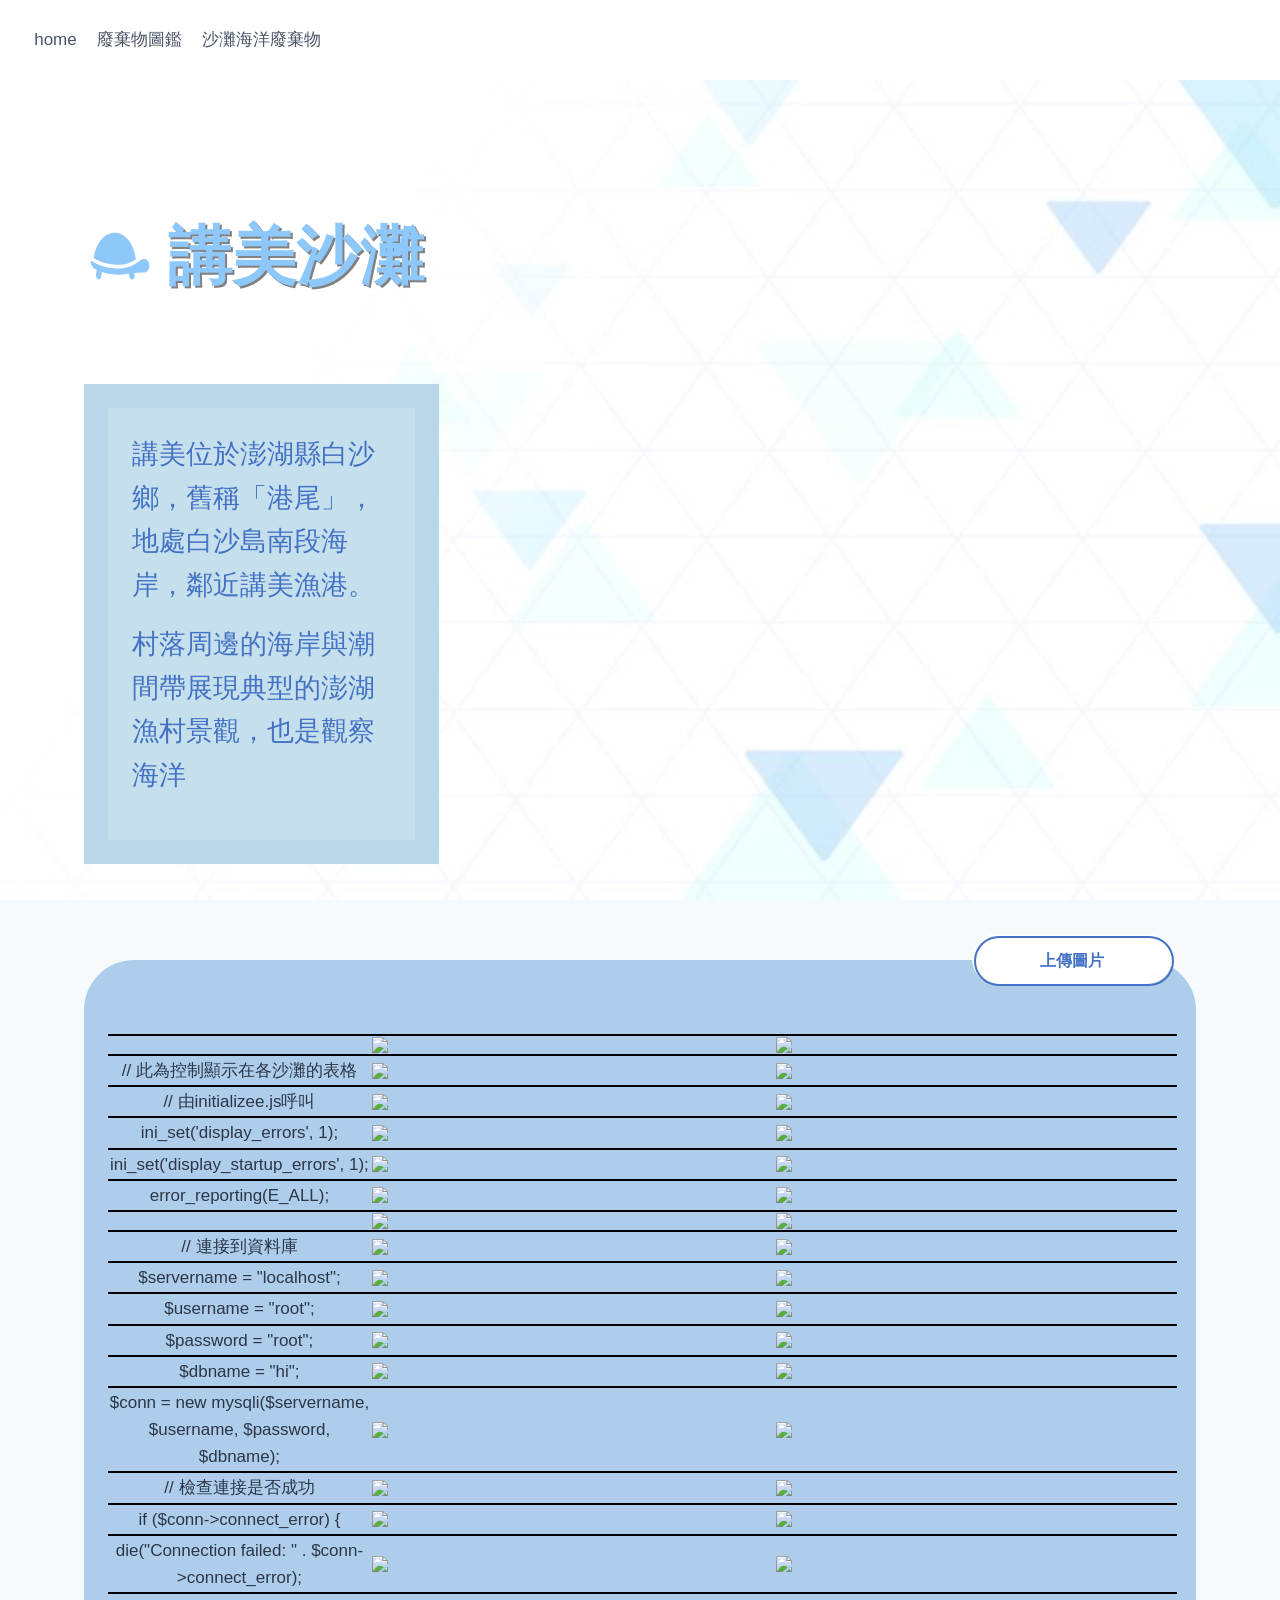
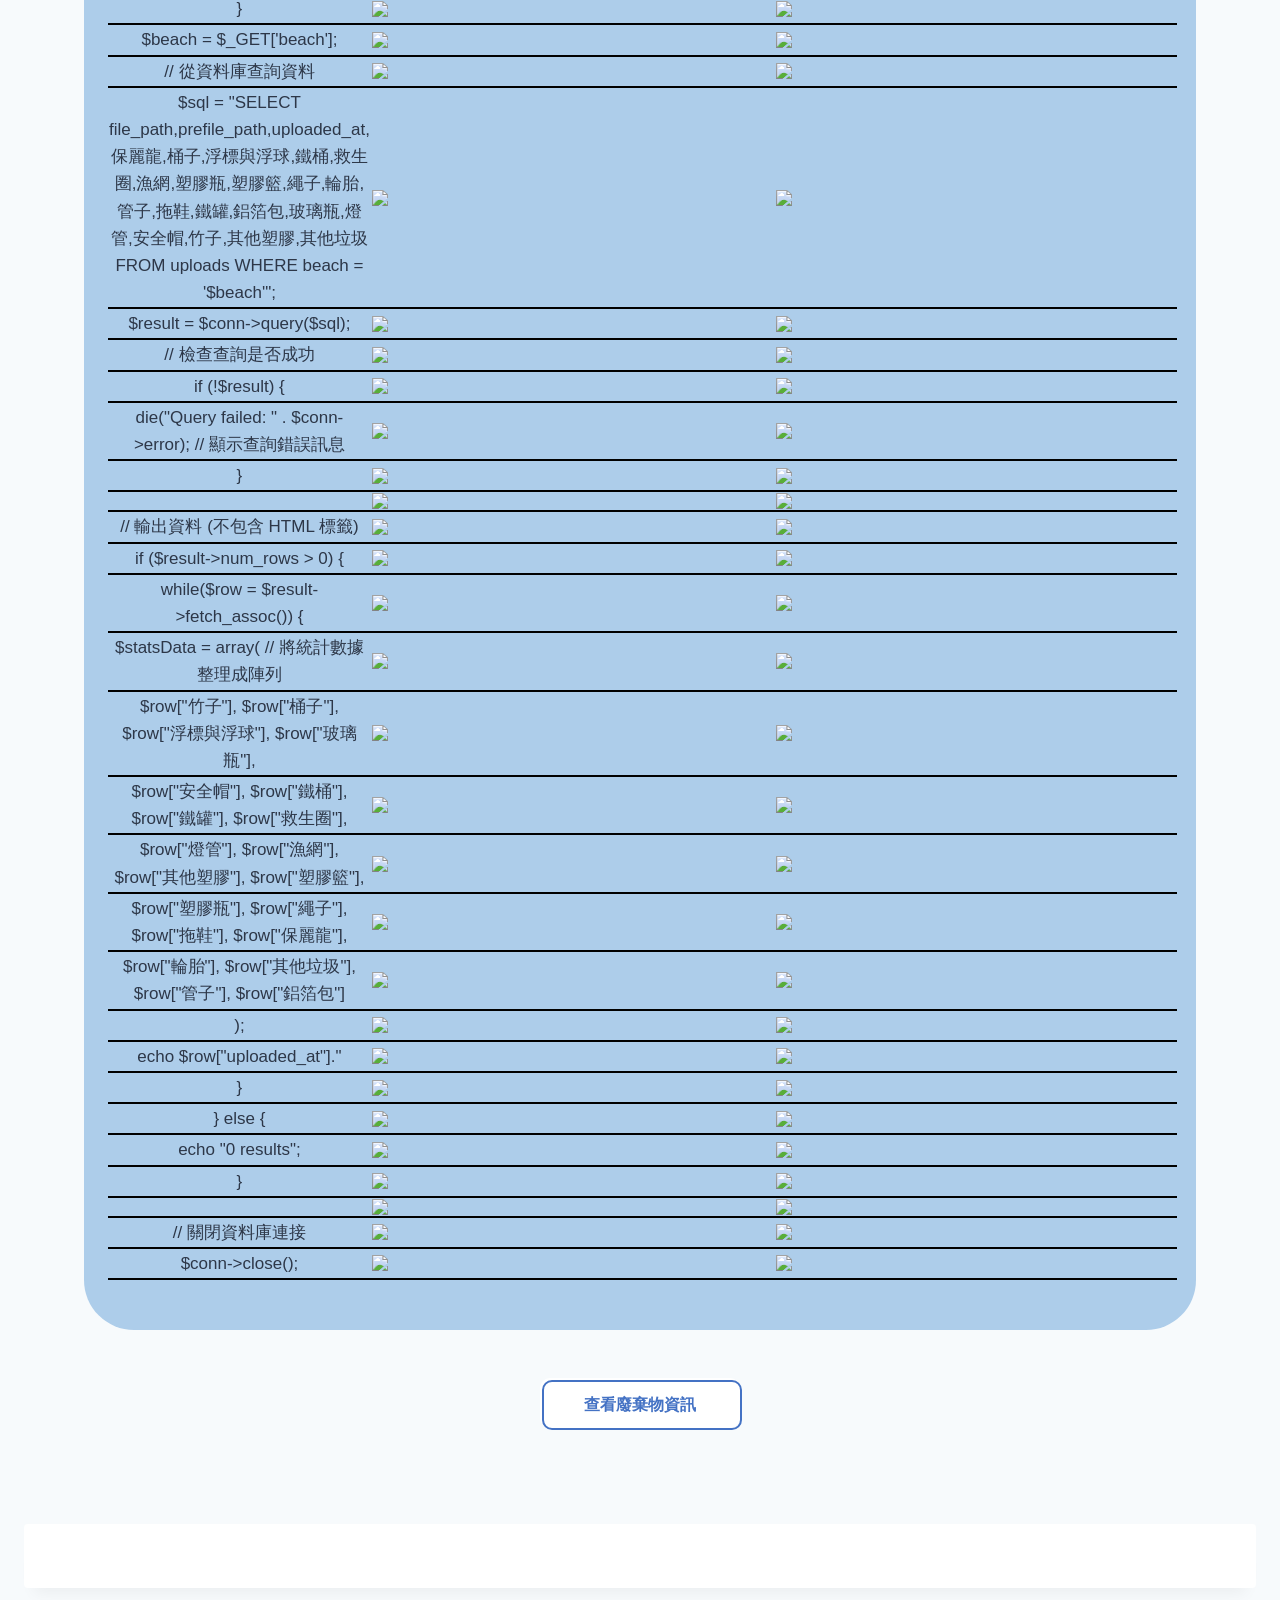
==== commit 934cd9ef: "fix: update Jiangmei and Zhongtun map embeds" ====
--- a/沙灘海洋廢棄物/06_講美沙灘/index.html
+++ b/沙灘海洋廢棄物/06_講美沙灘/index.html
@@ -1724,13 +1724,13 @@
                         </div>
                       </div>
                       <div class="right-container col-md-8 border-primary">
-                        <iframe src="https://www.google.com/maps?q=%E6%BE%8E%E6%B9%96%E7%B8%A3%E7%99%BD%E6%B2%99%E9%84%89%E8%AC%9B%E7%BE%8E%E6%B5%B7%E5%B2%B8&output=embed"
+                        <iframe src="https://www.google.com/maps/embed?pb=!1m18!1m12!1m3!1d7310.068653535418!2d119.58785533905032!3d23.638941681971257!2m3!1f0!2f0!3f0!3m2!1i1024!2i768!4f13.1!3m3!1m2!1s0x346c5cb1573d7dff%3A0x70733e72b2f452ee!2z6Kyb576OL-mOrua1t-ekvuWNgOa1t-WgpOWFrOWckg!5e0!3m2!1szh-TW!2sus!4v1787999445422!5m2!1szh-TW!2sus"
                         width="600"
                         height="450"
                         style="border:0;"
                         allowfullscreen=""
                         loading="lazy"
-                        referrerpolicy="no-referrer-when-downgrade">
+                        referrerpolicy="strict-origin-when-cross-origin">
                         </iframe>
                       </div>
                     </div>
